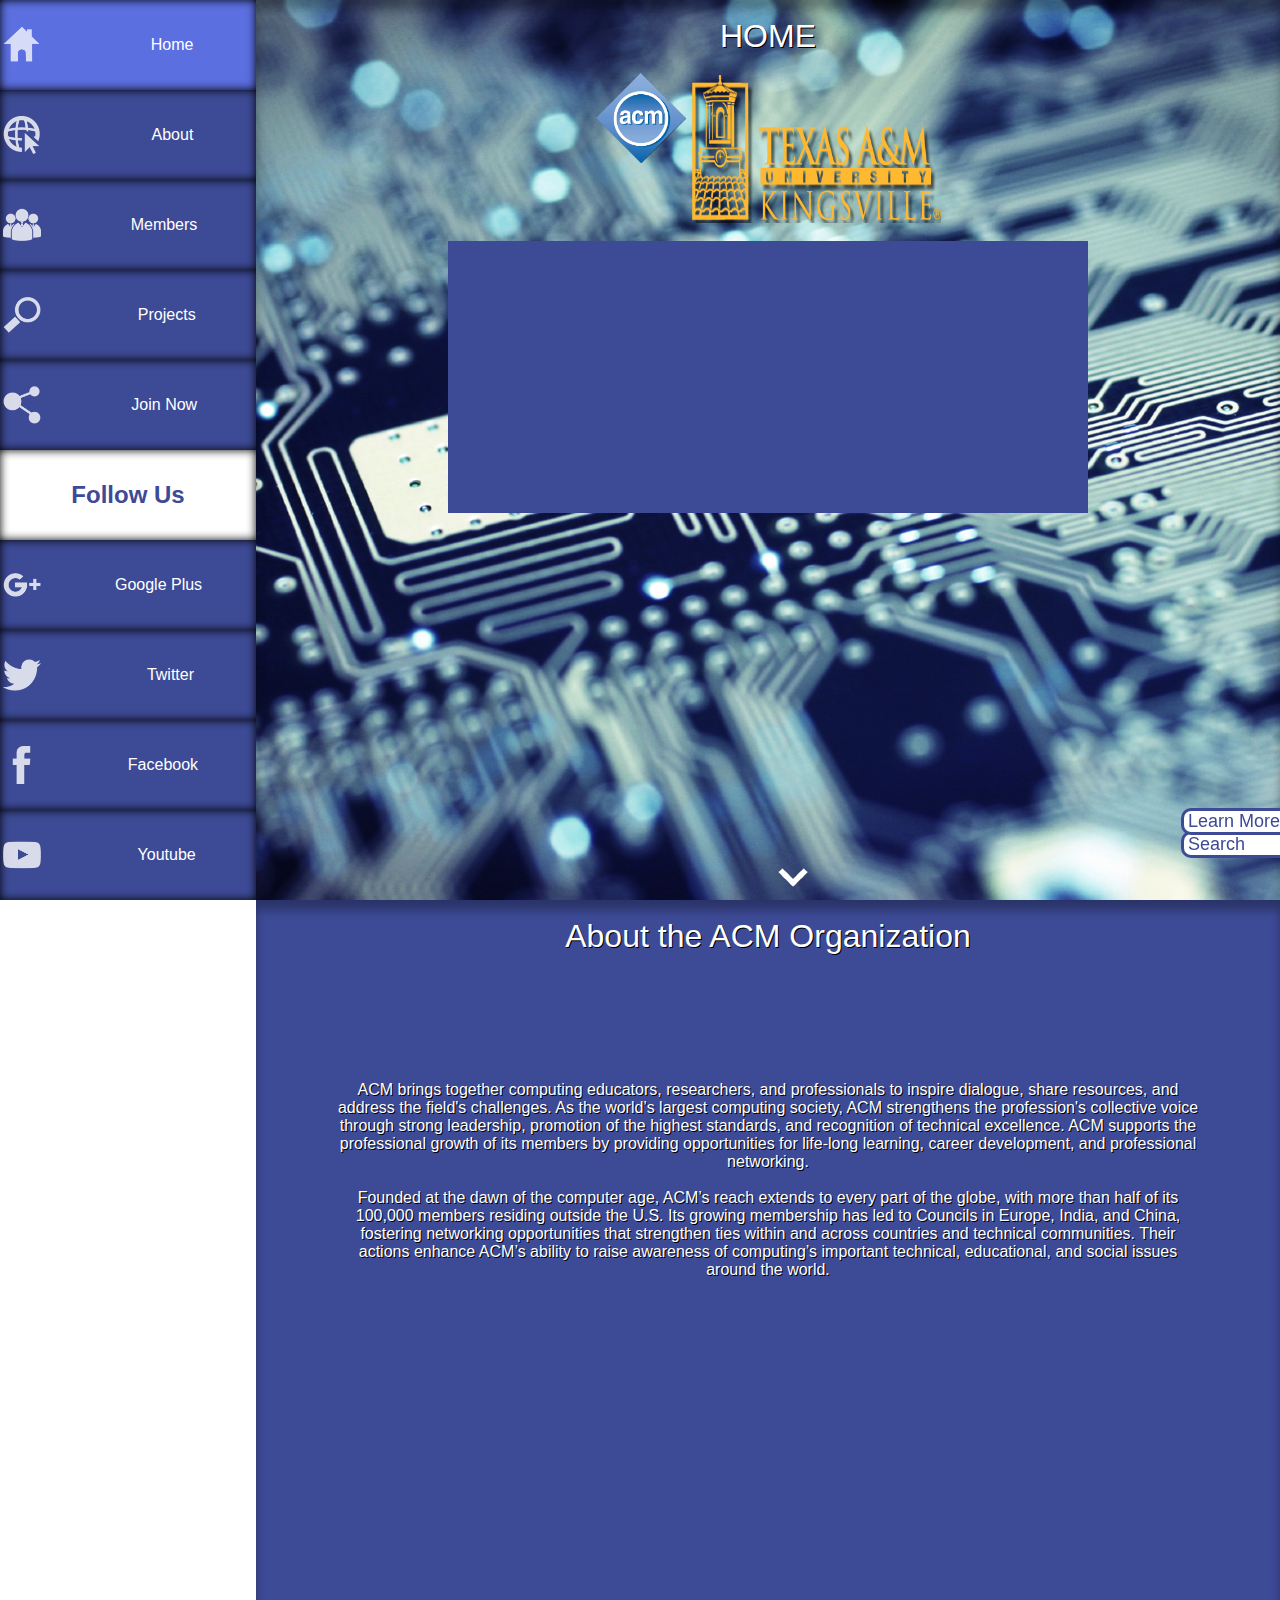
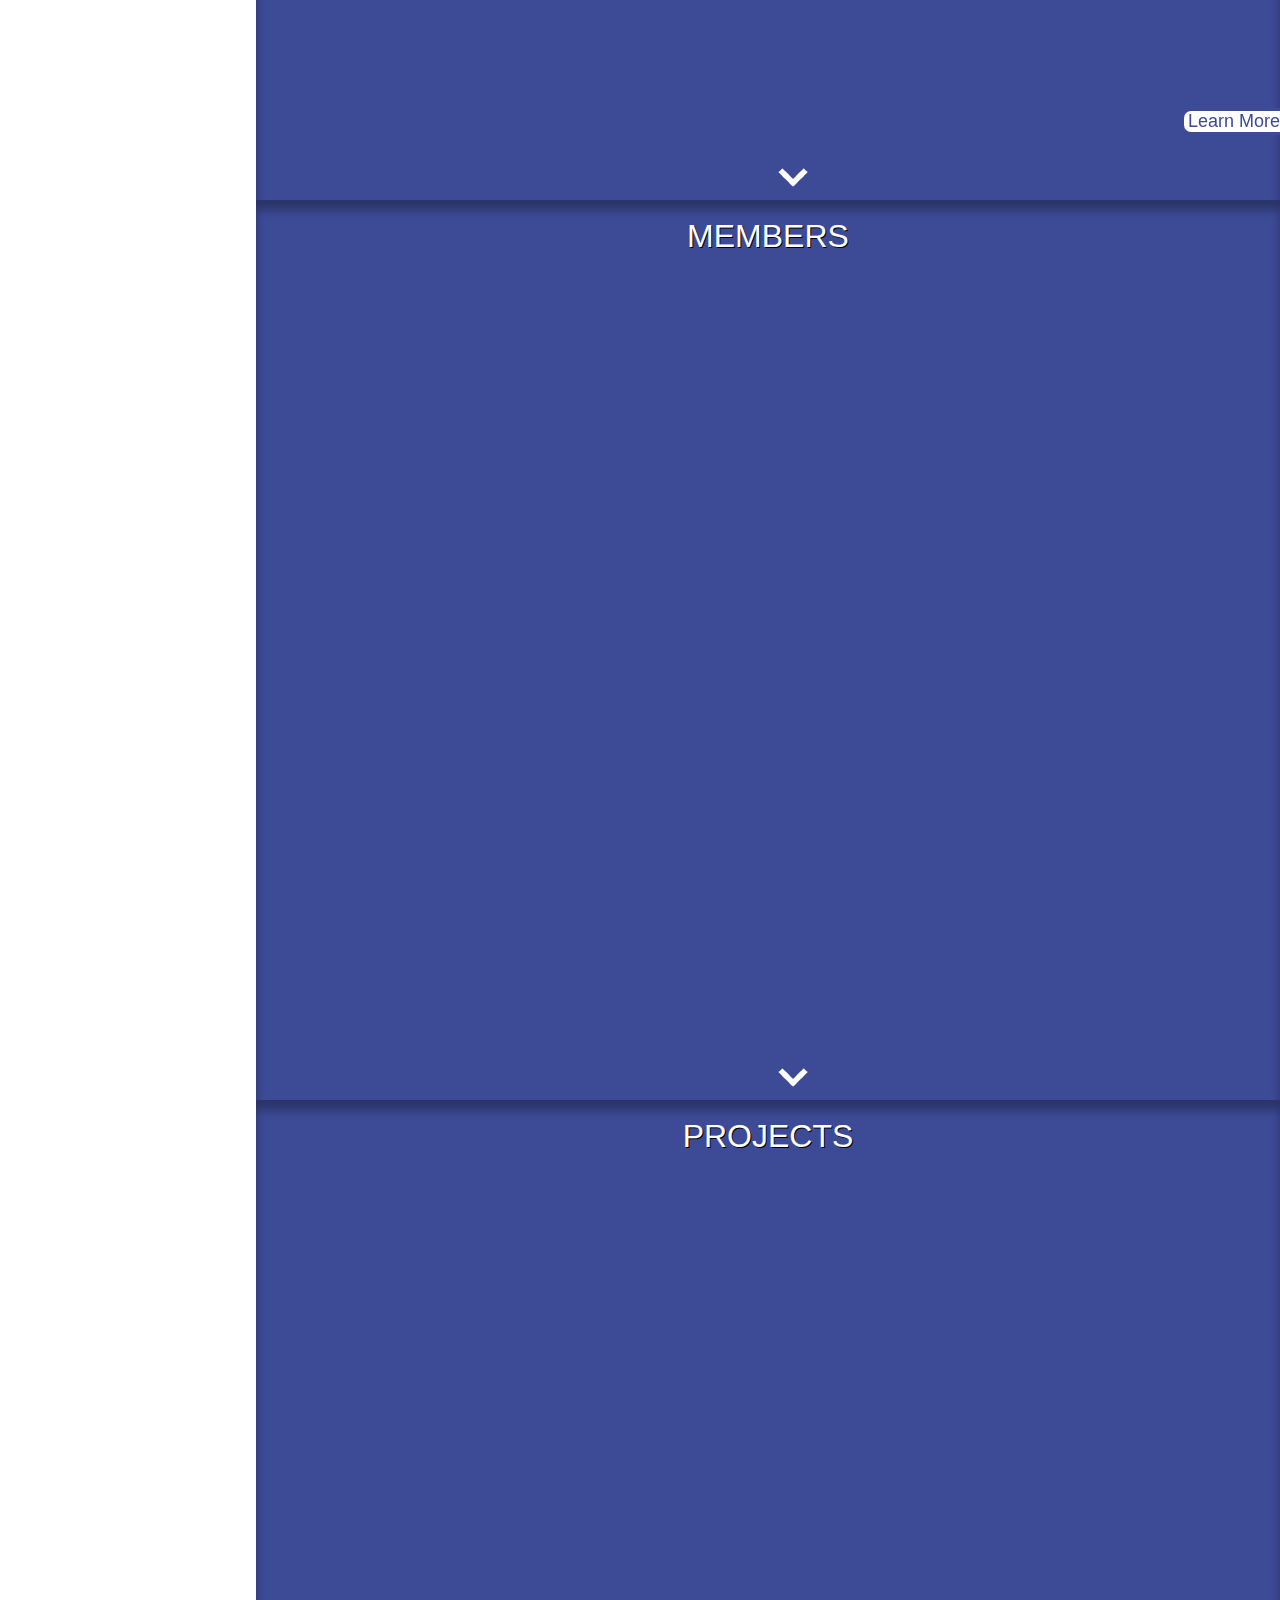
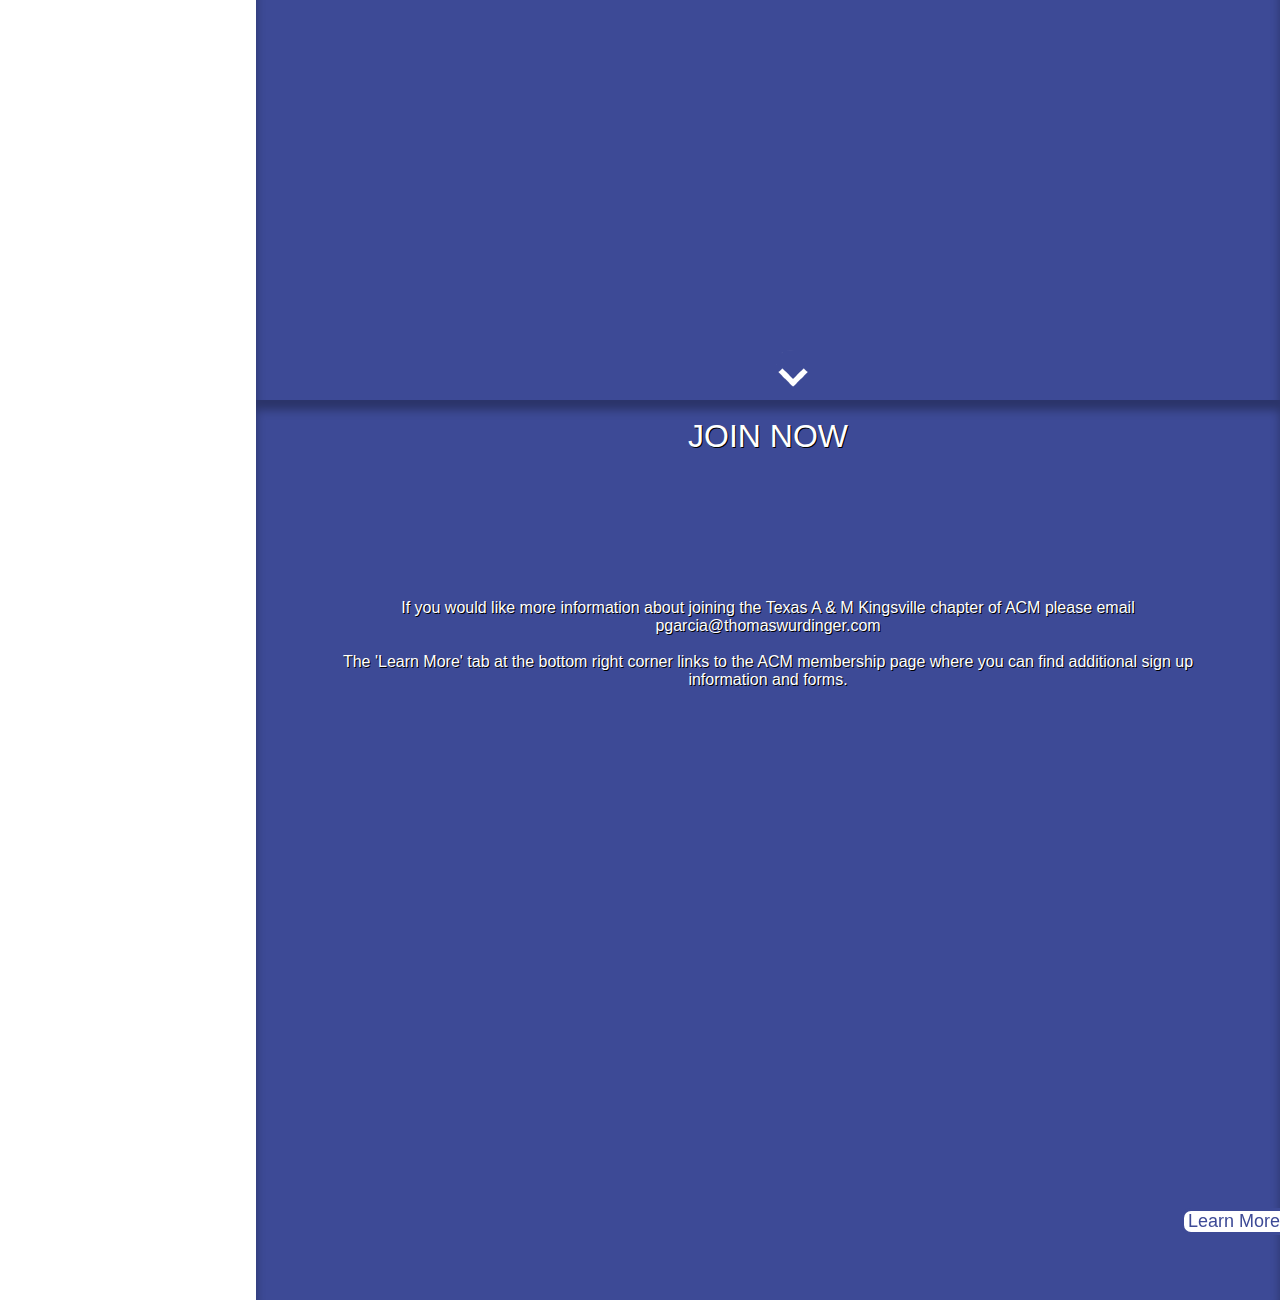
==== Use this one/index.html @ aa4f33b2 "Newest version" ====
﻿<!DOCTYPE html PUBLIC "-//W3C//DTD XHTML 1.0 Transitional//EN" "http://www.w3.org/TR/xhtml1/DTD/xhtml1-transitional.dtd">
<html xmlns="http://www.w3.org/1999/xhtml">

<head>
<meta content="text/html; charset=utf-8" http-equiv="Content-Type" />
<meta name="viewport" content="width=device-width, initial-scale=1" />
<title>Texas A &amp; M-Kingsville ACM</title>
<link rel="stylesheet" type="text/css" href="css/cssreset-min.css" />
<link rel="stylesheet" type="text/css" href="css/style.css" />
<link rel="stylesheet" type="text/css" href="css/main_body.css" />
<script type="text/javascript" src="js/jquery.min.js"></script>
<script type="text/javascript" src="js/js.js"></script>
<script type="text/javascript" src="js/jquery.stellar.min.js"></script>
<script type="text/javascript" src="js/jquery.waypoints.min.js"></script>
<script type="text/javascript" src="js/jquery.easing.1.3.js"></script>
</head>

<body>
<!--Beginning of Side Bar-->
 <div id="side-bar">
<!--Home-->
 <a href="#" class="buttons" data-slide="1" title="">   
 <span><img src="images/house.png" alt=""/></span><span>Home</span>
 </a>
<!--About-->
 <a href="#" class="buttons" data-slide="2" title="">
 <span><img src="images/About.png" alt=""/></span><span>About</span>
 </a>
<!--Members-->
 <a href="#" class="buttons" data-slide="3" title="">
 <span><img src="images/Members.png" alt=""/></span><span>Members</span>
 </a>
<!--Projects-->
 <a href="#" class="buttons" data-slide="4" title=""> 
 <span><img src="images/Projects.png" alt=""/></span><span>Projects</span>
 </a> 
<!--Join Now-->
  <a href="#" class="buttons" data-slide="5" title=""> 
  <span><img src="images/JoinNow.png" alt=""/></span><span>Join Now</span>
  </a> 
<!--Follow Us-->
  <a class="buttons" title=""><span id="FU"data-slide="6" title="">
  <b>Follow Us</b></span></a>
<!--Google Plus-->
  <a href="#" class="buttons" data-slide="7" title=""> 
  <span><img src="images/GooglePlus.png" alt=""/></span><span>Google Plus</span>
  </a> 
<!--Twitter-->
  <a href="#" class="buttons" data-slide="8" title=""> 
  <span><img src="images/Twitter.png" alt=""/></span><span>Twitter</span>
  </a>
<!--Facebook-->
  <a href="#" class="buttons" data-slide="9" title="">
  <span><img src="images/facebook.png" alt=""/></span><span>Facebook</span>
  </a>
<!--Youtube-->
  <a href="#" class="buttons" data-slide="10" title=""> 
  <span><img src="images/Youtube.png" alt=""/></span><span>Youtube</span>
  </a>
  </div>

<!--Search Bar-->
 <div id="search_bar" >
 <br />
 <span style="color:#3d4a96;padding-right:0px">Search&nbsp;&nbsp;&nbsp;&nbsp;&nbsp;&nbsp;&nbsp;</span>
 <div id="search_bar_hidden">
 <form method="post" action="#" style="height:14px">
 <input size="22.5"style="height:16px;padding-top:2px;" name="search" type="text"/>
 <input style="cursor:pointer;height:19px;width:19px;font-size:small;margin-bottom:1px;background-image:url('images/mag.png')" name="search" type="button"/>
 </form>
 </div>
 <br />
 </div>

<!--Main Body-->
 <div class="main_body" id="main-body">
<!--Home Slide-->
 <div class="slide" id="slide1" data-slide="1" data-stellar-background-ratio="0"> 
 
 <br />
 
 <h4 style="color:white;">HOME</h4><br />
  <div id="homeLogos">
 <img alt=""id="acmLogo" src="images/slide1/ACM_logo.png"/>
 <img alt=""id="TowerLogo" src="images/slide1/TowerGold_web.png"/>
 
 </div><br /><br />
 <!-- Start cssSlider.com -->
		<!-- Generated by cssSlider.com 2.1 -->
		<link rel="stylesheet" href="cssslider_files/csss_engine1/style.css">
		<!--[if IE]><link rel="stylesheet" href="cssslider_files/csss_engine1/ie.css"><![endif]-->
		<!--[if lte IE 9]><script type="text/javascript" src="cssslider_files/csss_engine1/ie.js"></script><![endif]-->
		 <div class='csslider1 autoplay '>
		<input name="cs_anchor1" id='cs_slide1_0' type="radio" class='cs_anchor slide' >
		<input name="cs_anchor1" id='cs_slide1_1' type="radio" class='cs_anchor slide' >
		<input name="cs_anchor1" id='cs_slide1_2' type="radio" class='cs_anchor slide' >
		<input name="cs_anchor1" id='cs_play1' type="radio" class='cs_anchor' checked>
		<input name="cs_anchor1" id='cs_pause1_0' type="radio" class='cs_anchor pause'>
		<input name="cs_anchor1" id='cs_pause1_1' type="radio" class='cs_anchor pause'>
		<input name="cs_anchor1" id='cs_pause1_2' type="radio" class='cs_anchor pause'>
		<ul>
			<li class="cs_skeleton"><img src="images/slide3.jpg" style="width: 100%;"></li>
			<li class='num0 img slide'> <img class="imag" src='images/slide3.jpg' alt='slide3' title='slide3' /></li>
			<li class='num1 img slide'> <img class="imag" src='images/slide1.jpg' alt='slide1' title='slide1' /></li>
			<li class='num2 img slide'> <img class="imag"src='images/slide2.jpg' alt='slide2' title='slide2' /></li>
		</ul>
		
		<div class='cs_play_pause'>
			<label class='cs_play' for='cs_play1'><span><i></i><b></b></span></label>
			<label class='cs_pause num0' for='cs_pause1_0'><span><i></i><b></b></span></label>
			<label class='cs_pause num1' for='cs_pause1_1'><span><i></i><b></b></span></label>
			<label class='cs_pause num2' for='cs_pause1_2'><span><i></i><b></b></span></label>
			</div>
		<div class='cs_arrowprev'>
			<label class='num0' for='cs_slide1_0'><span><i></i><b></b></span></label>
			<label class='num1' for='cs_slide1_1'><span><i></i><b></b></span></label>
			<label class='num2' for='cs_slide1_2'><span><i></i><b></b></span></label>
		</div>
		<div class='cs_arrownext'>
			<label class='num0' for='cs_slide1_0'><span><i></i><b></b></span></label>
			<label class='num1' for='cs_slide1_1'><span><i></i><b></b></span></label>
			<label class='num2' for='cs_slide1_2'><span><i></i><b></b></span></label>
		</div>
		
		</div>
		<!-- End cssSlider.com --><br /><br />
		

  <div class="learn_more">
 <br/>
 <a href="http://www.tamuk.edu/"> <span style="color:#3d4a96;">Learn More</span></a>
 <br/>
 </div> 
 <a class="downArrow" data-slide="2" title=""></a>      
 </div>
 
<!--About Slide-->
 <div class="slide" id="slide2" data-slide="2" data-stellar-background-ratio="0.0">     
 <br />
 
	<h4>About the ACM Organization</h4>
	 <br /><br /><br /><br /><br /><br /><br />
	 <p class="info">
ACM brings together computing educators, researchers, and professionals to inspire dialogue, share resources, and address the field's challenges. 
As the world’s largest computing society, ACM strengthens the profession's collective voice through strong leadership, promotion of the highest standards, 
and recognition of technical excellence. ACM supports the professional growth of its members by providing opportunities for life‐long learning, career development, 
and professional networking.
</p>
<br/>
<p class="info">
Founded at the dawn of the computer age, ACM’s reach extends to every part of the globe, with more than half of its 100,000 members residing outside the U.S.  
Its growing membership has led to Councils in Europe, India, and China, fostering networking opportunities that strengthen ties within and across countries and 
technical communities.  Their actions enhance ACM’s ability to raise awareness of computing’s important technical, educational, and social issues around the world. 

</p>   
<div class="learn_more">
 <br/>
 <a href="http://www.acm.org/"> <span style="color:#3d4a96;">Learn More</span></a>
 <br/>
 </div>   
 <a class="downArrow" data-slide="3" title=""></a>      
 </div>
 
<!--Member Slide-->
 <div class="slide" id="slide3" data-slide="3" data-stellar-background-ratio="0.0">   
 <br />
 <h4 style="color:white;">MEMBERS</h4>
 <br /><br /><br /><br /><br /><br /><br />

 <a class="downArrow" data-slide="4" title=""></a>   
 </div>
 
<!--Project Slide-->
 <div class="slide" id="slide4" data-slide="4" data-stellar-background-ratio="0.0">   
 <br />
 <h4 style="color:white;">PROJECTS</h4>
 <br /><br /><br /><br /><br /><br /><br />
 <a class="downArrow" data-slide="5" title=""></a>      
 </div>
 
<!--Join Now Slide-->
 <div class="slide" id="slide5" data-slide="5" data-stellar-background-ratio="0.0"> 
 <br />
 <h4 style="color:white;">JOIN NOW</h4>
 <br /><br /><br /><br /><br /><br /><br /><br />
 <p class="info">
 If you would like more information about joining the Texas A &amp; M Kingsville
 chapter of ACM please email pgarcia@thomaswurdinger.com
 </p>
 <br/>
 <p class="info">
 The 'Learn More' tab at the bottom right corner links to the ACM membership page
 where you can find additional sign up information and forms.
 </p>
 <br /><br /><br /><br /><br /><br /><br />
<div class="learn_more">
 <br/>
 <a href="http://www.acm.org/membership/join-acm"> <span style="color:#3d4a96;">Learn More</span></a>
 <br/>
 </div> 
<!--Button Overlays-->
 </div>
<div class="side_bar_overlay" >
<a href="#" class="buttony" data-slide="1" title=""><img class="imgButton" src="images/house.png" alt=""/>
<div class="popout1" >
Home
</div>
</a>
<a href="#" class="buttony" data-slide="2" title=""><img class="imgButton" src="images/About.png"  alt=""/>
<div class="popout2" >
About Us
</div></a>
<a href="#" class="buttony" data-slide="3" title=""><img class="imgButton" src="images/Members.png" alt=""/>
<div class="popout3" >
Members
</div></a>
<a href="#" class="buttony" data-slide="4" title=""><img class="imgButton" src="images/Projects.png" alt=""/>
<div class="popout4" >
Projects
</div></a>
<a href="#" class="buttony" data-slide="5" title=""><img  class="imgButton" src="images/JoinNow.png" alt=""/>
<div class="popout5" >
Join Now
</div>
</a>
<img id="FUsmall" src="images/FU.png" alt=""/>
<a href="#" class="buttony" data-slide="6" title=""><img class="imgButton" src="images/GooglePlus.png" alt=""/></a>
<a href="#" class="buttony" data-slide="7" title=""><img class="imgButton" src="images/Twitter.png" alt=""/></a>
<a href="#" class="buttony" data-slide="8" title=""><img class="imgButton" src="images/facebook.png" alt=""/></a>
<a href="#" class="buttony" data-slide="9" title=""><img class="imgButton" src="images/Youtube.png" alt=""/></a>
</div>

 </div>
 </body>
 </html>
---- Use this one/css/cssreset-min.css ----
﻿/*
YUI 3.18.1 (build f7e7bcb)
Copyright 2014 Yahoo! Inc. All rights reserved.
Licensed under the BSD License.
http://yuilibrary.com/license/
*/

html{color:#000;background:#FFF}body,div,dl,dt,dd,ul,ol,li,h1,h2,h3,h4,h5,h6,pre,code,form,fieldset,legend,input,textarea,p,blockquote,th,td{margin:0;padding:0}table{border-collapse:collapse;border-spacing:0}fieldset,img{border:0}address,caption,cite,code,dfn,em,strong,th,var{font-style:normal;font-weight:normal}ol,ul{list-style:none}caption,th{text-align:left}h1,h2,h3,h4,h5,h6{font-size:100%;font-weight:normal}q:before,q:after{content:''}abbr,acronym{border:0;font-variant:normal}sup{vertical-align:text-top}sub{vertical-align:text-bottom}input,textarea,select{font-family:inherit;font-size:inherit;font-weight:inherit;*font-size:100%}legend{color:#000}#yui3-css-stamp.cssreset{display:none}
---- Use this one/css/style.css ----
﻿a{
	text-decoration:none;
	color:white;
	text-align:center;
}
a:hover{
	color:black;
	background-color:#5b6fe0;
}

a:link{
    color:#ffffff;
    text-decoration: none;
}
#acmLogo{
	height:90px;
	width:90px;
}
.auto-style1 {
	background-attachment: fixed;
	width: 100%;
	min-height: 100%;
	height: auto;
	position: relative;
	box-shadow: inset 0px 10px 10px rgba(0,0,0,0.3);
	margin-bottom: 0;
}
.buttons{
	box-shadow: inset 0px 0px 10px rgba(0,0,0,1);
	width:100%;
	height:10%;
	display:table;
}
.buttony{
	box-shadow: inset 0px 0px 10px rgba(0,0,0,1);
	height:10%;
	display:table;
}
div{
	background-color:#3d4a96;
}
.downArrow{
	cursor:pointer;
    width:50px;
    height:50px;
    position:absolute;
    bottom:0px;
    left:50%;
    background-image:url(../images/button4.png);
    background-repeat:no-repeat; 
}
#FU{
	
	color:#3d4a96;
	background-color:white;
	padding-left:40px;
	font-size:1.5em;
	cursor:default;
	display:table-cell;
	height:10%;
	width:100%;
	box-shadow: inset 0px 0px 10px rgba(0,0,0,1);
}
#FU:hover{
	color:#3d4a96;
	background-color:white;
	box-shadow: inset 0px 0px 10px rgba(0,0,0,1);
}
#FUsmall{
	box-shadow: inset 0px 0px 10px rgba(0,0,0,1);
	height:50px;
	width:42px;
	padding-top:10px;
	background-color:#ffffff;
}
h4{
	font-size:xx-large;
}
#homeLogos{
	display:inline-block;
	background:transparent;
	
}
html,body{    
    font-family: sans-serif;    
    width:100%;     
    height:100%;  
}
img {
    vertical-align: middle;
    display: table-cell;
    padding-left:3px;
    margin-right:2px;
    
    width:38px;
    left:36px;
    float:left;
}
.imag{
	height:90%;
	padding-left:0px;
}

.imgButton{
	height:40px;
	width:40px;
	padding-top:10px;
}
.info{
	padding:0px 80px 0px 80px;
}
.learn_more:link, .learn_more:visited {
    text-align: center;	
    text-decoration: none;
    display: inline-block;
}
.learn_more:hover, .learn_more:active {
    background-color: #5b6fe0;
    color: white;
}
.learn_more{
	z-index:9999999;
	text-shadow:none;
   position: absolute; 
   border-top-left-radius:10px;
   border-bottom-left-radius:10px;
   right:-40px; 
   padding-left:4px;
   bottom:65px;
   font-size:large;
   border: 3px #3d4a96 solid;
   display:flex;
   background:#ffffff;
   border-right:none;
      -webkit-transition-duration: 0.3s;
  -moz-transition-duration: 0.3s;
  -o-transition-duration: 0.3s;
  transition-duration: 0.3s;
    }
#search_bar:link, #search_bar:visited {
    text-align: center;	
    text-decoration: none;
    display: inline-block;
}
#search_bar{
	z-index:9999999;
    position: fixed; 
    border-top-left-radius:10px;
    border-bottom-left-radius:10px;
    right:-270px; 
    padding-left:4px;
    bottom:42px;
    min-width:92.05px;
    width:362.05px;
    font-size:large;
    border: 3px #3d4a96 solid;
    display:flex;
    background:#ffffff;
    border-right:none;
    -webkit-transition-duration: 0.3s;
    -moz-transition-duration: 0.3s;
    -o-transition-duration: 0.3s;
    transition-duration: 0.3s;
    }
#search_bar:hover, #search_bar:active {
    text-color:black;
    background-color: #5b6fe0;
    right: 0px;
} 
#search_bar_icon{
	cursor:pointer;
	height:19px;
	width:19px;
	font-size:small;
	margin-bottom:1px;
	background-image:url('../images/mag.png') 
}
#search_bar_hidden{
    z-index:9999999;
    bottom:42px;
	left: -25px;
    -webkit-transition-duration: 0.3s;
    -moz-transition-duration: 0.3s;
    -o-transition-duration: 0.3s;
    transition-duration: 0.3s;
}
.slide {
    background-attachment: fixed;
   color:white;
text-shadow: 1px 1px #000000;
    width:100%;
   	min-height:100%;
   	height:auto;
    position: relative;
    float: right;
    box-shadow:inset 0px 10px 10px rgba(0,0,0,0.3);
    left: 0px; 
    top: 0px;
 
    }
.slideno {
    position:absolute;
    bottom:0px;
    left:0px;
    font-size:100px;
    font-weight:bold;
    color:rgba(255,255,255,0.3);
}
#side-bar{
	float:left;
	min-width:140px; 
	width:20%; 
	height:100.0%;
	position:fixed; 
	left: 0px; 
	top: 0px;
	
}
span {
    vertical-align: middle;
    display: table-cell;
    padding-right:40px;
}
#TowerLogo{
	height:150px;
	width:250px;	
}
.main_body{
	width:80%;
	height:100%;
	float: right;
	background-color:#5b6fe0;
	text-align:center;
}
.wrapper {
    width:960px;
    height:200px;
    margin:0 auto;
    position:relative;
}
.side_bar_overlay{
	display:none;
	height:100%;
	width:45px;
	position:fixed;
	top:0px;
	left:0px;
}
.popout1{
text-shadow:1px 1px #000000;
	color:#ffffff;
	position:fixed;
	margin-top:10px;
	left:0px;
	visibility:hidden;
	z-index:-1;
	height:25px;
	width: 75px;
	padding-right:5px;
	padding-top:10px;
	border-top-right-radius:10px;
  	border-bottom-right-radius:10px;
	border: 3px #ffffff solid;
	border-left:none;
}
a:hover .popout1{
	background-color:#5b6fe0;
	left:45px;
visibility:visible;

  -webkit-transition-duration: 0.3s;
  -moz-transition-duration: 0.3s;
  -o-transition-duration: 0.3s;
  transition-duration: 0.3s;
}
.popout2{
text-shadow:1px 1px #000000;
	color:#ffffff;
	position:fixed;
	margin-top:10px;
	left:0px;
	visibility:hidden;
	z-index:-1;
	height:25px;
	width: 75px;
	padding-right:5px;
	padding-top:10px;
	border-top-right-radius:10px;
  	border-bottom-right-radius:10px;
	border: 3px #ffffff solid;
	border-left:none;
}
a:hover .popout2{
	background-color:#5b6fe0;
	left:45px;
visibility:visible;

  -webkit-transition-duration: 0.3s;
  -moz-transition-duration: 0.3s;
  -o-transition-duration: 0.3s;
  transition-duration: 0.3s;
}
.popout3{
text-shadow:1px 1px #000000;
	color:#ffffff;
	position:fixed;
	margin-top:10px;
	left:0px;
	visibility:hidden;
	z-index:-1;
	height:25px;
	width: 75px;
	padding-right:5px;
	padding-top:10px;
	border-top-right-radius:10px;
  	border-bottom-right-radius:10px;
	border: 3px #ffffff solid;
	border-left:none;
}
a:hover .popout3{
	background-color:#5b6fe0;
	left:45px;
visibility:visible;

  -webkit-transition-duration: 0.3s;
  -moz-transition-duration: 0.3s;
  -o-transition-duration: 0.3s;
  transition-duration: 0.3s;
}
.popout4{
text-shadow:1px 1px #000000;
	color:#ffffff;
	position:fixed;
	margin-top:10px;
	left:0px;
	visibility:hidden;
	z-index:-1;
	height:25px;
	width: 75px;
	padding-right:5px;
	padding-top:10px;
	border-top-right-radius:10px;
  	border-bottom-right-radius:10px;
	border: 3px #ffffff solid;
	border-left:none;
}
a:hover .popout4{
	background-color:#5b6fe0;
	left:45px;
visibility:visible;

  -webkit-transition-duration: 0.3s;
  -moz-transition-duration: 0.3s;
  -o-transition-duration: 0.3s;
  transition-duration: 0.3s;
}
.popout5{
text-shadow:1px 1px #000000;
	color:#ffffff;
	position:fixed;
	margin-top:10px;
	left:0px;
	visibility:hidden;
	z-index:-1;
	height:25px;
	width: 75px;
	padding-right:5px;
	padding-top:10px;
	border-top-right-radius:10px;
  	border-bottom-right-radius:10px;
	border: 3px #ffffff solid;
	border-left:none;
}
a:hover .popout5{
	background-color:#5b6fe0;
	left:45px;
visibility:visible;

  -webkit-transition-duration: 0.3s;
  -moz-transition-duration: 0.3s;
  -o-transition-duration: 0.3s;
  transition-duration: 0.3s;
}
/******************************
 SLIDE 1 
*******************************/
#slide1{
    background-image:url('../images/Technology.png');
    -webkit-background-size: cover;
    -moz-background-size: cover;
    -o-background-size: cover;
    background-size: cover;  
    background-repeat:no-repeat;
}
/******************************
 SLIDE 2 
*******************************/
#slide2{
    background-image:url('../images/Technology 2.png');
    -webkit-background-size: cover;
    -moz-background-size: cover;
    -o-background-size: cover;
    background-size: cover;
    background-repeat:no-repeat;
}
#slide2 img:first-child{
    position:absolute;
    top: 700px;
    left: -150px;
}
#slide2 img:nth-child(2){
    position:absolute;
    top:300px;
    left:100px;
}
#slide2 img:nth-child(3){
    position:absolute;
    top:600px;
    left:300px;
}
#slide2 img:nth-child(4){
    position:absolute;
    top:400px;
    left:300px;
}
#slide2 img:nth-child(5){
    position:absolute;
    top:600px;
    right:300px;
}
#slide2 img:nth-child(6){
    position:absolute;
    top:600px;
    right:300px;
}
#slide2 img:nth-child(7){
    position:absolute;
    top:400px;
    right:100px;
}
#slide2 img:nth-child(8){
    position:absolute;
    top:100px;
    right:300px;
}
/******************************
 SLIDE 3 
*******************************/
#slide3{
    background-image:url('../images/Technology 3.png');
    -webkit-background-size: cover;
    -moz-background-size: cover;
    -o-background-size: cover;
    background-size: cover;
    background-repeat:no-repeat;    
}
#slide3 img:first-child{
    position:absolute;
    top: 700px;
    left: -150px;
}
#slide3 img:nth-child(2){
    position:absolute;
    top:300px;
    left:100px;
}
#slide3 img:nth-child(3){
    position:absolute;
    top:600px;
    left:300px;
}
#slide3 img:nth-child(4){
    position:absolute;
    top:400px;
    left:300px;
}
#slide3 img:nth-child(5){
    position:absolute;
    top:600px;
    right:300px;
}
#slide3 img:nth-child(6){
    position:absolute;
    top:600px;
    right:300px;
}
#slide3 img:nth-child(7){
    position:absolute;
    top:400px;
    right:100px;
}
#slide3 img:nth-child(8){
    position:absolute;
    top:100px;
    right:300px;
}
/******************************
 SLIDE 4 
*******************************/
#slide4{
    background-image:url('../images/Technology 4.png');
    -webkit-background-size: cover;
    -moz-background-size: cover;
    -o-background-size: cover;
    background-size: cover;
    background-repeat:no-repeat;

     
}
#slide4 img:first-child{
    position:absolute;
    top: 700px;
    left: -150px;
}
#slide4 img:nth-child(2){
    position:absolute;
    top:300px;
    left:100px;
}
#slide4 img:nth-child(3){
    position:absolute;
    top:600px;
    left:300px;
}
#slide4 img:nth-child(4){
    position:absolute;
    top:400px;
    left:300px;
}
#slide4 img:nth-child(5){
    position:absolute;
    top:600px;
    right:300px;
}
#slide4 img:nth-child(6){
    position:absolute;
    top:600px;
    right:300px;
}
#slide4 img:nth-child(7){
    position:absolute;
    top:400px;
    right:100px;
}
#slide4 img:nth-child(8){
    position:absolute;
    top:100px;
    right:300px;
}
/******************************
 SLIDE 5
*******************************/
 
#slide5{
    background-image:url('../images/Technology 5.png');
    -webkit-background-size: cover;
    -moz-background-size: cover;
    -o-background-size: cover;
    background-size: cover;
    background-repeat:no-repeat;     
}
#slide5 img:first-child{
    position:absolute;
    top: 700px;
    left: -150px;
}
#slide5 img:nth-child(2){
    position:absolute;
    top:300px;
    left:100px;
}
#slide5 img:nth-child(3){
    position:absolute;
    top:600px;
    left:300px;
}
#slide5 img:nth-child(4){
    position:absolute;
    top:400px;
    left:300px;
}
#slide5 img:nth-child(5){
    position:absolute;
    top:600px;
    right:300px;
}
#slide5 img:nth-child(6){
    position:absolute;
    top:600px;
    right:300px;
}
#slide5 img:nth-child(7){
    position:absolute;
    top:400px;
    right:100px;
}
#slide5 img:nth-child(8){
    position:absolute;
    top:100px;
    right:300px;
}

@media screen and (max-width:900px){
	
	.nav_words{
		visibility:collapse;
	}
	.main_body{
		width:95%;
	}
	.follow_us{
    text-align:left;
	font-size:small;
	display:block;
}
#FU{
	background-image:url('../images/FU.png');
	background-size: 43px;
        background-repeat: no-repeat;

}
#FU b{
	visibility:collapse;
}
.side_bar_overlay{
	display:block;
	
}

}
---- Use this one/css/main_body.css ----
﻿@media screen and (max-width:870px){
	
	.main_body{
		width:94.9%;
	}
	
}
@media screen and (max-width:850px){
	
	.main_body{
		width:94.8%;
	}
	
}@media screen and (max-width:835px){
	
	.main_body{
		width:94.7%;
	}
	
}
@media screen and (max-width:818px){
	
	.main_body{
		width:94.6%;
	}
	
}
@media screen and (max-width:803px){
	
	.main_body{
		width:94.5%;
	}
	
}
@media screen and (max-width:789px){
	
	.main_body{
		width:94.4%;
	}
	
}
@media screen and (max-width:775px){
	
	.main_body{
		width:94.3%;
	}
	
}
@media screen and (max-width:762px){
	
	.main_body{
		width:94.2%;
	}
	
}
@media screen and (max-width:749px){
	
	.main_body{
		width:94.1%;
	}
	
}
@media screen and (max-width:737px){
	
	.main_body{
		width:94%;
	}
	
}
@media screen and (max-width:725px){
	
	.main_body{
		width:93.9%;
	}
	
}
@media screen and (max-width:713px){
	
	.main_body{
		width:93.8%;
	}
	
}
@media screen and (max-width:702px){
	
	.main_body{
		width:93.7%;
	}
	
}
@media screen and (max-width:691px){
	
	.main_body{
		width:93.6%;
	}
	
}
@media screen and (max-width:680px){
	
	.main_body{
		width:93.5%;
	}
	
}
@media screen and (max-width:670px){
	
	.main_body{
		width:93.4%;
	}
	
}
@media screen and (max-width:660px){
	
	.main_body{
		width:93.3%;
	}
	
}
@media screen and (max-width:651px){
	
	.main_body{
		width:93.2%;
	}
	
}
@media screen and (max-width:641px){
	
	.main_body{
		width:93.1%;
	}
	
}
@media screen and (max-width:632px){
	
	.main_body{
		width:93%;
	}
	
}
@media screen and (max-width:623px){
	
	.main_body{
		width:92.9%;
	}
	
}
@media screen and (max-width:615px){
	
	.main_body{
		width:92.8%;
	}
	
}
@media screen and (max-width:607px){
	
	.main_body{
		width:92.7%;
	}
	
}
@media screen and (max-width:598px){
	
	.main_body{
		width:92.6%;
	}
	
}
@media screen and (max-width:591px){
	
	.main_body{
		width:92.5%;
	}
	
}
@media screen and (max-width:583px){
	
	.main_body{
		width:92.4%;
	}
	
}
@media screen and (max-width:576px){
	
	.main_body{
		width:92.3%;
	}
	
}
@media screen and (max-width:568px){
	
	.main_body{
		width:92%;
	}
	
}
@media screen and (max-width:561px){
	
	.main_body{
		width:92%;
	}
	
}
@media screen and (max-width:554px){
	
	.main_body{
		width:92%;
	}
	
}
@media screen and (max-width:548px){
	
	.main_body{
		width:91.9%;
	}
	
}
@media screen and (max-width:576px){
	
	.main_body{
		width:92.3%;
	}
	
}
@media screen and (max-width:541px){
	
	.main_body{
		width:91.8%;
	}
	
}
@media screen and (max-width:535px){
	
	.main_body{
		width:91.7%;
	}
	
}
@media screen and (max-width:529px){
	
	.main_body{
		width:91.6%;
	}
	
}
@media screen and (max-width:522px){
	
	.main_body{
		width:91.5%;
	}
	
}
@media screen and (max-width:516px){
	
	.main_body{
		width:91.4%;
	}
	
}
@media screen and (max-width:511px){
	
	.main_body{
		width:91.3%;
	}
	
}
@media screen and (max-width:505px){
	
	.main_body{
		width:91.2%;
	}
	
}
@media screen and (max-width:499px){
	
	.main_body{
		width:91.1%;
	}
	
}
@media screen and (max-width:493px){
	
	.main_body{
		width:91%;
	}
	
}
@media screen and (max-width:489px){
	
	.main_body{
		width:90.9%;
	}
	
}
@media screen and (max-width:483px){
	
	.main_body{
		width:90.8%;
	}
	
}
@media screen and (max-width:478px){
	
	.main_body{
		width:90.7%;
	}
	
}
@media screen and (max-width:473px){
	
	.main_body{
		width:90.6%;
	}
	
}
@media screen and (max-width:468px){
	
	.main_body{
		width:90.5%;
	}
	
}
@media screen and (max-width:464px){
	
	.main_body{
		width:90.4%;
	}
	
}
@media screen and (max-width:459px){
	
	.main_body{
		width:90.3%;
	}
	
}
@media screen and (max-width:454px){
	
	.main_body{
		width:90.2%;
	}
	
}
@media screen and (max-width:450px){
	
	.main_body{
		width:90.1%;
	}
	
}
@media screen and (max-width:446px){
	
	.main_body{
		width:90%;
	}
	
}
@media screen and (max-width:441px){
	
	.main_body{
		width:89.9%;
	}
	
}
@media screen and (max-width:437px){
	
	.main_body{
		width:89.8%;
	}
	
}
@media screen and (max-width:433px){
	
	.main_body{
		width:89.7%;
	}
	
}
@media screen and (max-width:429px){
	
	.main_body{
		width:89.6%;
	}
	
}
@media screen and (max-width:425px){
	
	.main_body{
		width:89.5%;
	}
	
}
@media screen and (max-width:421px){
	
	.main_body{
		width:89.4%;
	}
	
}
@media screen and (max-width:417px){
	
	.main_body{
		width:89.3%;
	}
	
}
@media screen and (max-width:414px){
	
	.main_body{
		width:89.2%;
	}
	
}
@media screen and (max-width:410px){
	
	.main_body{
		width:89.1%;
	}
	
}
@media screen and (max-width:406px){
	
	.main_body{
		width:89%;
	}
	
}
@media screen and (max-width:403px){
	
	.main_body{
		width:88.9%;
	}
	
}
@media screen and (max-width:399px){
	
	.main_body{
		width:88.7%;
	}
	
}
@media screen and (max-width:392px){
	
	.main_body{
		width:88.6%;
	}
	
}
@media screen and (max-width:389px){
	
	.main_body{
		width:88.5%;
	}
	
}
@media screen and (max-width:386px){
	
	.main_body{
		width:88.4%;
	}
	
}
@media screen and (max-width:383px){
	
	.main_body{
		width:88.3%;
	}
	
}
@media screen and (max-width:380px){
	
	.main_body{
		width:88.2%;
	}
	
}
@media screen and (max-width:377px){
	
	.main_body{
		width:88.1%;
	}
	
}
@media screen and (max-width:374px){
	
	.main_body{
		width:88%;
	}
	
}
@media screen and (max-width:371px){
	
	.main_body{
		width:87.9%;
	}
	
}
@media screen and (max-width:368px){
	
	.main_body{
		width:87.8%;
	}
	
}
@media screen and (max-width:365px){
	
	.main_body{
		width:87.7%;
	}
	
}
@media screen and (max-width:362px){
	
	.main_body{
		width:87.6%;
	}
	
}
@media screen and (max-width:359px){
	
	.main_body{
		width:87.5%;
	}
	
}
@media screen and (max-width:356px){
	
	.main_body{
		width:87.4%;
	}
	
}
@media screen and (max-width:354px){
	
	.main_body{
		width:87.3%;
	}
	
}
@media screen and (max-width:351px){
	
	.main_body{
		width:87.2%;
	}
	
}
@media screen and (max-width:348px){
	
	.main_body{
		width:87.1%;
	}
	
}
@media screen and (max-width:346px){
	
	.main_body{
		width:87%;
	}
	
}
@media screen and (max-width:343px){
	
	.main_body{
		width:86.9%;
	}
	
}
@media screen and (max-width:341px){
	
	.main_body{
		width:86.8%;
	}
	
}
@media screen and (max-width:338px){
	
	.main_body{
		width:86.7%;
	}
	
}
@media screen and (max-width:336px){
	
	.main_body{
		width:86.6%;
	}
	
}
@media screen and (max-width:334px){
	
	.main_body{
		width:86.5%;
	}
	
}
@media screen and (max-width:331px){
	
	.main_body{
		width:86.4%;
	}
	
}
@media screen and (max-width:329px){
	
	.main_body{
		width:86.3%;
	}
	
}
@media screen and (max-width:327px){
	
	.main_body{
		width:86.2%;
	}
	
}
@media screen and (max-width:324px){
	
	.main_body{
		width:86.1%;
	}
	
}
@media screen and (max-width:322px){
	
	.main_body{
		width:86%;
	}
	
}
@media screen and (max-width:320px){
	
	.main_body{
		width:85.9%;
	}
	
}
@media screen and (max-width:318px){
	
	.main_body{
		width:85.8%;
	}
	
}
@media screen and (max-width:316px){
	
	.main_body{
		width:85.7%;
	}
	
}
@media screen and (max-width:314px){
	
	.main_body{
		width:85.6%;
	}
	
}
@media screen and (max-width:312px){
	
	.main_body{
		width:85.5%;
	}
	
}
@media screen and (max-width:309px){
	
	.main_body{
		width:85.4%;
	}
	
}
@media screen and (max-width:307px){
	
	.main_body{
		width:85.3%;
	}
	
}
@media screen and (max-width:306px){
	
	.main_body{
		width:85.1%;
	}
	
}
@media screen and (max-width:302px){
	
	.main_body{
		width:85%;
	}
	
}
@media screen and (max-width:300px){
	
	.main_body{
		width:84.9%;
	}
	
}
@media screen and (max-width:298px){
	
	.main_body{
		width:84.8%;
	}
	
}
@media screen and (max-width:296px){
	
	.main_body{
		width:84.7%;
	}
	
}
@media screen and (max-width:294px){
	
	.main_body{
		width:84.6%;
	}
	
}
@media screen and (max-width:292px){
	
	.main_body{
		width:84.5%;
	}
	
}
@media screen and (max-width:291px){
	
	.main_body{
		width:84.4%;
	}
	
}
@media screen and (max-width:289px){
	
	.main_body{
		width:84.3%;
	}
	
}
@media screen and (max-width:287px){
	
	.main_body{
		width:84.2%;
	}
	
}
@media screen and (max-width:285px){
	
	.main_body{
		width:84.1%;
	}
	
}
@media screen and (max-width:284px){
	
	.main_body{
		width:84%;
	}
	
}
@media screen and (max-width:282px){
	
	.main_body{
		width:83.9%;
	}
	
}
@media screen and (max-width:280px){
	
	.main_body{
		width:83.8%;
	}
	
}
@media screen and (max-width:279px){
	
	.main_body{
		width:83.7%;
	}
	
}
@media screen and (max-width:277px){
	
	.main_body{
		width:83.6%;
	}
	
}
@media screen and (max-width:276px){
	
	.main_body{
		width:83.5%;
	}
}
---- Use this one/cssslider_files/csss_engine1/style.css ----
﻿
/* ------------- General ------------- */
@import url(https://fonts.googleapis.com/css?family=Open+Sans+Condensed:300&subset=latin,cyrillic-ext,greek-ext,greek,vietnamese,latin-ext,cyrillic);
@font-face {
	font-family: "cs-ctrl-basic";
	src: url("cs-ctrl-basic.eot");
	src: url("cs-ctrl-basic.eot#iefix") format("embedded-opentype"),
			url("cs-ctrl-basic.woff") format("woff"),
			url("cs-ctrl-basic.ttf") format("truetype"),
			url("cs-ctrl-basic.svg#basic") format("svg");
	font-weight: normal;
	font-style: normal;
}

.csslider1 {
  display: inline-block;
  position: relative;
  max-width: 640px;
  max-height:17em;
  
  

  width: 100%;
}
.csslider1,
.csslider1 *,
.csslider1 *:after,
.csslider1 *:before {
  -webkit-box-sizing: content-box;
  -moz-box-sizing: content-box;
  box-sizing: content-box;
  
  
}
.csslider1 > .cs_anchor {
  display: none;
}
.csslider1 > ul {
  position: relative;
  z-index: 1;
  font-size: 0;
  line-height: 0;
  margin: 0 auto;
  padding: 0;
  
  overflow: hidden;
  white-space: nowrap;
}
.csslider1 > ul > .cs_skeleton {
  width: 100%;
  visibility: hidden;
  font-size: 0px;
  line-height: 0;
}

.csslider1 > ul > .slide.img img {
  width: 100%;
}



.csslider1 > ul > .slide.img a {
  font-size: 0pt;
  color: transparent;
}
.csslider1 > ul > .slide {
  position: relative;
  display: inline-block;
  width: 100%;
  height: 100%;
  overflow: hidden;
  font-size: 15px;
  font-size: initial;
  line-height: normal;
  white-space: normal;
  vertical-align: top;
  -webkit-box-sizing: border-box;
  -moz-box-sizing: border-box;
  box-sizing: border-box;

  -webkit-transform: translate3d(0,0,0);
  transform: translate3d(0,0,0);
}
.csslider1 .cs_engine{
  position: absolute;
  top: -9999px;
  left: -9999px;
  font-size: 0pt;
  opacity: 0;
  filter: alpha(opacity=0);
}

.csslider1 > ul > li.img,
.csslider1 > .cs_arrowprev,
.csslider1 > .cs_arrownext,
.csslider1 > .cs_bullets,
.csslider1 > .cs_play_pause {
  -webkit-touch-callout: none;
  -webkit-user-select: none;
  -moz-user-select: none;
  -ms-user-select: none;
  user-select: none;
}
/* ------------- /General Styles ------------- */

/* ------------- General Arrows ------------- */
.csslider1 > .cs_arrowprev,
.csslider1 > .cs_arrownext {
  position: absolute;
  top: 50%;
  z-index: 5;
  -webkit-box-sizing: content-box;
  -moz-box-sizing: content-box;
  box-sizing: content-box;
}
.csslider1 > .cs_arrowprev > label,
.csslider1 > .cs_arrownext > label {
  position: absolute;
  text-decoration: none;
  cursor: pointer;
  opacity: 0;
  z-index: -1;
}
.csslider1 > .cs_arrowprev {
  left: 0;
}
.csslider1 > .cs_arrownext {
  right: 0;
}

.csslider1 > .slide:checked ~ .cs_arrowprev > label,
.csslider1 > .slide:checked ~ .cs_arrownext > label {
  opacity: 0;
  z-index: -1;
}



.csslider1 > #cs_slide1_0:checked ~ .cs_arrowprev > label.num2,
.csslider1 > #cs_pause1_0:checked ~ .cs_arrowprev > label.num2,
.csslider1 > #cs_slide1_0:checked ~ .cs_arrownext > label.num1,
.csslider1 > #cs_pause1_0:checked ~ .cs_arrownext > label.num1, 
.csslider1 > #cs_slide1_1:checked ~ .cs_arrowprev > label.num0,
.csslider1 > #cs_pause1_1:checked ~ .cs_arrowprev > label.num0,
.csslider1 > #cs_slide1_1:checked ~ .cs_arrownext > label.num2,
.csslider1 > #cs_pause1_1:checked ~ .cs_arrownext > label.num2, 
.csslider1 > #cs_slide1_2:checked ~ .cs_arrowprev > label.num1,
.csslider1 > #cs_pause1_2:checked ~ .cs_arrowprev > label.num1,
.csslider1 > #cs_slide1_2:checked ~ .cs_arrownext > label.num0,
.csslider1 > #cs_pause1_2:checked ~ .cs_arrownext > label.num0 {
  opacity: 1;
  z-index: 5;
}


@-webkit-keyframes arrow1 {
  0%, 33.32333333333334% { opacity: 1; z-index: 5; }
  33.333333333333336%, 100%  { opacity: 0; z-index: -1; }
}
@keyframes arrow1 {
  0%, 33.32333333333334% { opacity: 1; z-index: 5; }
  33.333333333333336%, 100%  { opacity: 0; z-index: -1; }
}


.csslider1 > #cs_play1:checked ~ .cs_arrowprev > label.num2,
.csslider1 > #cs_play1:checked ~ .cs_arrownext > label.num1 {
  -webkit-animation: arrow1 24000ms infinite -2000ms;
  animation: arrow1 24000ms infinite -2000ms;
}
.csslider1 > #cs_play1:checked ~ .cs_arrowprev > label.num0,
.csslider1 > #cs_play1:checked ~ .cs_arrownext > label.num2 {
  -webkit-animation: arrow1 24000ms infinite 6000ms;
  animation: arrow1 24000ms infinite 6000ms;
}
.csslider1 > #cs_play1:checked ~ .cs_arrowprev > label.num1,
.csslider1 > #cs_play1:checked ~ .cs_arrownext > label.num0 {
  -webkit-animation: arrow1 24000ms infinite 14000ms;
  animation: arrow1 24000ms infinite 14000ms;
}


.csslider1 > .slide:checked ~ .cs_arrowprev > label,
.csslider1 > .slide:checked ~ .cs_arrownext > label,
.csslider1 > .pause:checked ~ .cs_arrowprev > label,
.csslider1 > .pause:checked ~ .cs_arrownext > label {
  -webkit-animation: none;
  animation: none;
}


/* ------------- /General Arrows ------------- */

/* ------------- General Bullets ------------- */
.csslider1 > .cs_bullets {
  position: absolute;
  left: 0;
  width: 100%;
  z-index: 6;
  font-size: 0;
  line-height: 8pt;
  text-align: center;
}
.csslider1 > .cs_bullets > div {
  margin-left: -50%;
  width: 100%;
}
.csslider1 > .cs_bullets > label {
  position: relative;
  display: inline-block;
  cursor: pointer;
}
.csslider1 > .cs_bullets > label > .cs_thumb {
  visibility: hidden;
  position: absolute;
  opacity: 0;
  z-index: 1;
  line-height: 0;
  left: -42.5px;
  top: -48px;
}
.csslider1 > .cs_bullets > label > .cs_thumb > img {
  max-width: none;
}
/* ------------- /General Bullets ------------- */

/* ------------- General Description ------------- */
.csslider1 > .cs_description {
  z-index: 3;
}
.csslider1 > .cs_description a,
.csslider1 > .cs_description a:visited,
.csslider1 > .cs_description a:active {
  color: inherit;
}
.csslider1 > .cs_description a:hover {
  text-decoration: none;
}
.csslider1 > .cs_description > label {
  position: absolute;
  word-wrap: break-word;
  white-space: normal;
  text-align: left;
  max-width: 50%;
  left: 0;
}
.csslider1 > .cs_description > label > span {
  vertical-align: top;
}
.csslider1 > .cs_description > label span {
  display: inline-block;
}
/* ------------- /General Description ------------- */

/* ------------- General Play Pause ------------- */
.csslider1 > .cs_play_pause {
  position: absolute;
  top: 50%;
  left: 50%;
  z-index: 5;
}
.csslider1 > .cs_play_pause > label {
  position: absolute;
  cursor: pointer;
}
.csslider1 > #cs_play1:checked ~ .cs_play_pause > .cs_pause,
.csslider1 > .slide:checked ~ .cs_play_pause > .cs_play,
.csslider1 > .pause:checked ~ .cs_play_pause > .cs_play {
  display: block;
  z-index: 5;
}
.csslider1 > #cs_play1:checked ~ .cs_play_pause > .cs_play,
.csslider1 > .slide:checked ~ .cs_play_pause > .cs_pause,
.csslider1 > .pause:checked ~ .cs_play_pause > .cs_pause {
  display: none;
  z-index: -1;
}



@-webkit-keyframes pauseChange1 {
  0%, 33.32333333333334% { opacity: 1; z-index: 5; }
  33.333333333333336%, 100%  { opacity: 0; z-index: -1; }
}
@keyframes pauseChange1 {
  0%, 33.32333333333334% { opacity: 1; z-index: 5; }
  33.333333333333336%, 100%  { opacity: 0; z-index: -1; }
}


.csslider1 > #cs_play1:checked ~ .cs_play_pause > .cs_pause.num0 {
  opacity: 0;
  z-index: -1;
  -webkit-animation: pauseChange1 24000ms infinite -2000ms;
  animation: pauseChange1 24000ms infinite -2000ms;
}
.csslider1 > #cs_play1:checked ~ .cs_play_pause > .cs_pause.num1 {
  opacity: 0;
  z-index: -1;
  -webkit-animation: pauseChange1 24000ms infinite 6000ms;
  animation: pauseChange1 24000ms infinite 6000ms;
}
.csslider1 > #cs_play1:checked ~ .cs_play_pause > .cs_pause.num2 {
  opacity: 0;
  z-index: -1;
  -webkit-animation: pauseChange1 24000ms infinite 14000ms;
  animation: pauseChange1 24000ms infinite 14000ms;
}


.csslider1 > .slide:checked ~ .cs_play_pause > .cs_pause,
.csslider1 > .pause:checked ~ .cs_play_pause > .cs_pause {
  -webkit-animation: none;
  animation: none;
}


/* ------------- /General Play Pause ------------- */

/* ------------- Effect ------------- */

.csslider1 > #cs_slide1_0:checked ~ ul > .slide.num0,
.csslider1 > #cs_pause1_0:checked ~ ul > .slide.num0,
.csslider1 > #cs_slide1_1:checked ~ ul > .slide.num1,
.csslider1 > #cs_pause1_1:checked ~ ul > .slide.num1,
.csslider1 > #cs_slide1_2:checked ~ ul > .slide.num2,
.csslider1 > #cs_pause1_2:checked ~ ul > .slide.num2 {
  opacity: 1;
  z-index: 2;
}

.csslider1 > ul > .slide {
  display: inline-block;
  position: absolute;
  left: 0;
  top: 0;
  opacity: 0;
  z-index: 1;
  
  -webkit-transition: opacity 2000ms ease;
  transition: opacity 2000ms ease;

  
  -webkit-transform: rotate(0deg);
  transform: rotate(0deg);
}


@-webkit-keyframes fade1 {
  0%, 41.66666666666667%, 100%  { opacity: 0; }
  8.333333333333334%, 33.333333333333336%  { opacity: 1; }
  0%, 33.33233333333334%  { z-index: 2; }
  33.33433333333333%, 100%  { z-index: 1; }
}
@keyframes fade1 {
  0%, 41.66666666666667%, 100%  { opacity: 0; }
  8.333333333333334%, 33.333333333333336%  { opacity: 1; }
  0%, 33.33233333333334%  { z-index: 2; }
  33.33433333333333%, 100%  { z-index: 1; }
}

.csslider1 > #cs_play1:checked ~ ul > .slide.num0 {
  -webkit-animation: fade1 24000ms infinite -2000ms;
  animation: fade1 24000ms infinite -2000ms;
}
.csslider1 > #cs_play1:checked ~ ul > .slide.num1 {
  -webkit-animation: fade1 24000ms infinite 6000ms;
  animation: fade1 24000ms infinite 6000ms;
}
.csslider1 > #cs_play1:checked ~ ul > .slide.num2 {
  -webkit-animation: fade1 24000ms infinite 14000ms;
  animation: fade1 24000ms infinite 14000ms;
}



.csslider1 > #cs_play1:checked ~ ul > .slide,
.csslider1 > .pause:checked ~ ul > .slide {
  -webkit-transition: none;
  transition: none;
}


/* ------------- /Effect ------------- */

/* ------------- Template Show on hover ------------- */
.csslider1 > .cs_play_pause {
  -webkit-transition: .4s all 0s ease;
  transition: .4s all 0s ease;
}
.csslider1 > .cs_arrowprev {
  -webkit-transition: .4s all .15s ease;
  transition: .4s all .15s ease;
}
.csslider1 > .cs_arrownext {
  -webkit-transition: .4s all .3s ease;
  transition: .4s all .3s ease;
}
.csslider1 > .cs_arrowprev,
.csslider1 > .cs_arrownext,
.csslider1 > .cs_play_pause {
  opacity: 0;
  -webkit-transform: translateY(-30px);
  transform: translateY(-30px);
  margin-top:24%;
}

.csslider1:hover > .cs_arrowprev,
.csslider1:hover > .cs_arrownext,
.csslider1:hover > .cs_play_pause {
  opacity: 1;
  -webkit-transform: translateY(0);
  transform: translateY(0);
}
/* ------------- /Template Show on hover ------------- */

/* ------------- Template Arrows ------------- */
.csslider1 > .cs_arrowprev > label,
.csslider1 > .cs_arrownext > label {
  padding: 17px;
  height: 23px;
  width: 23px;
  margin-top: -28px;
  margin-left: -28px;

  background-color: #3d4a96;

  border-radius: 50%;
}
.csslider1 > .cs_arrowprev > label,
.csslider1 > .cs_arrownext > label,
.csslider1 > .cs_arrowprev > label span:after,
.csslider1 > .cs_arrownext > label span:after {
  -webkit-transition: background-color 0.4s, color 0.4s;
  transition: background-color 0.4s, color 0.4s;
}
.csslider1 > .cs_arrowprev {
  margin-left: 2px;
  left: 45px;
}
.csslider1 > .cs_arrownext {
  margin-right: 2px;
  right: 45px;
}
.csslider1 > .cs_arrowprev > label span,
.csslider1 > .cs_arrownext > label span {
  display: block;
  color: #ffffff;
}
.csslider1 > .cs_arrowprev > label span:after,
.csslider1 > .cs_arrownext > label span:after {
  display: block;
  font: 21px "cs-ctrl-basic";
  line-height: 23px;
  text-align: center;
}
/* IE10+ hack */
_:-ms-input-placeholder, :root .csslider1 > .cs_arrowprev > label span:after {
  line-height: 29px;
}
_:-ms-input-placeholder, :root .csslider1 > .cs_arrownext > label span:after {
  line-height: 29px;
}

.csslider1 > .cs_arrowprev > label span:after {
  content: '\e800';
}
.csslider1 > .cs_arrownext > label span:after {
  content: '\e801';
}

.csslider1 > .cs_arrowprev:hover > label,
.csslider1 > .cs_arrownext:hover > label {
  background-color: #9ea5cb;
}

.csslider1 > .cs_arrownext:hover > label span {
  color: #000;
  -webkit-animation: nextArrow1 .7s infinite ease-in-out;
  animation: nextArrow1 .7s infinite ease-in-out;
}
.csslider1 > .cs_arrowprev:hover > label span {
  color: #000;
  -webkit-animation: prevArrow1 .7s infinite ease-in-out;
  animation: prevArrow1 .7s infinite ease-in-out;
}


@keyframes nextArrow1 {
  0%, 100% {
    -webkit-transform: translateX(0px);
    transform: translateX(0px);
  }
  25% {
    -webkit-transform: translateX(2px);
    transform: translateX(2px);
  }
  75% {
    -webkit-transform: translateX(-2px);
    transform: translateX(-2px);
  }
}
@-webkit-keyframes nextArrow1 {
  0%, 100% {
    -webkit-transform: translateX(0px);
    transform: translateX(0px);
  }
  25% {
    -webkit-transform: translateX(2px);
    transform: translateX(2px);
  }
  75% {
    -webkit-transform: translateX(-2px);
    transform: translateX(-2px);
  }
}

@-webkit-keyframes prevArrow1 {
  0%, 100% {
    -webkit-transform: translateX(0px);
    transform: translateX(0px);
  }
  25% {
    -webkit-transform: translateX(-2px);
    transform: translateX(-2px);
  }
  75% {
    -webkit-transform: translateX(2px);
    transform: translateX(2px);
  }
}
@keyframes prevArrow1 {
  0%, 100% {
    -webkit-transform: translateX(0px);
    transform: translateX(0px);
  }
  25% {
    -webkit-transform: translateX(-2px);
    transform: translateX(-2px);
  }
  75% {
    -webkit-transform: translateX(2px);
    transform: translateX(2px);
  }
}
/* ------------- /Template Arrows ------------- */

/* ------------- Template Play Pause ------------- */
.csslider1 > .cs_play_pause > label{
  text-decoration: none;
  padding: 17px;
  height: 23px;
  width: 23px;

  margin-top: -28px;
  margin-left: -28px;

  background-color: #3d4a96;

  border-radius: 50%;
}
.csslider1 > .cs_play_pause > label,
.csslider1 > .cs_play_pause > label span:after {
  -webkit-transition: background-color 0.4s ease, color 0.4s ease;
  transition: background-color 0.4s ease, color 0.4s ease;
}
.csslider1 > .cs_play_pause > label span {
  display: block;
  color: #ffffff;
}
.csslider1 > .cs_play_pause > label span:after{
  display: block;
  font: 15px "cs-ctrl-basic";
  line-height: 25px;
  text-align: center;
}
/* IE10+ hack */
_:-ms-input-placeholder, :root .csslider1 > .cs_play_pause > label span:after {
  line-height: 28px;
}
.csslider1 > .cs_play_pause > .cs_play span:after {
  content: '\e802';
}
.csslider1 > .cs_play_pause > .cs_pause span:after {
  content: '\e803';
}

.csslider1 > .cs_play_pause:hover > label {
  background-color: #9ea5cb;
}
.csslider1 > .cs_play_pause:hover > label span {
  color: #000;
  -wibkit-animation: playPause1 .7s infinite ease-in-out;
  animation: playPause1 .7s infinite ease-in-out;
}

@-webkit-keyframes playPause1 {
  0%, 100% { -webkit-transform: translateY(0px); transform: translateY(0px); }
  25% { -webkit-transform: translateY(2px); transform: translateY(2px); }
  75% { -webkit-transform: translateY(-2px); transform: translateY(-2px); }
}
@keyframes playPause1 {
  0%, 100% { -webkit-transform: translateY(0px); transform: translateY(0px); }
  25% { -webkit-transform: translateY(2px); transform: translateY(2px); }
  75% { -webkit-transform: translateY(-2px); transform: translateY(-2px); }
}
/* ------------- /Template Play Pause ------------- */

/* ------------- Template Bullets ------------- */
.csslider1 > .cs_bullets {
  bottom: 5px;
  margin-bottom: 5px;
}
.csslider1 > .cs_bullets > label {
  border-radius: 50%;
  margin: 0 5px;
  padding: 9px;
  background: #3d4a96;
}


.csslider1 > .cs_bullets > label > .cs_thumb {
  border: 3px solid #3d4a96;
  margin-top: -150%;
  margin-left: 3px;
  -webkit-transition: all 0.3s;
  transition: all 0.3s;
}
.csslider1 > .cs_bullets > label > .cs_thumb:before {
  content: '';
  position: absolute;
  width: 0; 
  height: 0; 
  left: 50%;
  margin-left: -4px;
  bottom: -9px;
  border-left: 7px solid transparent;
  border-right: 7px solid transparent;
  
  border-top: 7px solid #3d4a96;
}
.csslider1 > .cs_bullets > label:hover > .cs_thumb {
  margin-top: -12px;
  opacity: 1;
  visibility: visible;
}



.csslider1 > .cs_bullets > label > .cs_point {
  position: absolute;
  left: 50%;
  top: 50%;
  margin-left: -2px;
  margin-top: -2px;
  background: transparent;
  border-radius: 50%;
  padding: 2px;
}

.csslider1 > .cs_bullets > label:hover > .cs_point,

.csslider1 > #cs_slide1_0:checked ~ .cs_bullets > label.num0 > .cs_point,
.csslider1 > #cs_pause1_0:checked ~ .cs_bullets > label.num0 > .cs_point,
.csslider1 > #cs_slide1_1:checked ~ .cs_bullets > label.num1 > .cs_point,
.csslider1 > #cs_pause1_1:checked ~ .cs_bullets > label.num1 > .cs_point,
.csslider1 > #cs_slide1_2:checked ~ .cs_bullets > label.num2 > .cs_point,
.csslider1 > #cs_pause1_2:checked ~ .cs_bullets > label.num2 > .cs_point {
  background: #ffffff;
}




@keyframes bullet1 {
  0%, 33.32333333333334%  { background: #ffffff; }
  33.333333333333336%, 100% { background: transparent; }
}
@-webkit-keyframes bullet1 {
  0%, 33.32333333333334%  { background: #ffffff; }
  33.333333333333336%, 100% { background: transparent; }
}

.csslider1 > #cs_play1:checked ~ .cs_bullets > label.num0 > .cs_point,
.csslider1 > #cs_pause1:checked ~ .cs_bullets > label.num0 > .cs_point {
  -webkit-animation: bullet1 24000ms infinite -2000ms;
  animation: bullet1 24000ms infinite -2000ms;
}
.csslider1 > #cs_play1:checked ~ .cs_bullets > label.num1 > .cs_point,
.csslider1 > #cs_pause1:checked ~ .cs_bullets > label.num1 > .cs_point {
  -webkit-animation: bullet1 24000ms infinite 6000ms;
  animation: bullet1 24000ms infinite 6000ms;
}
.csslider1 > #cs_play1:checked ~ .cs_bullets > label.num2 > .cs_point,
.csslider1 > #cs_pause1:checked ~ .cs_bullets > label.num2 > .cs_point {
  -webkit-animation: bullet1 24000ms infinite 14000ms;
  animation: bullet1 24000ms infinite 14000ms;
}



.csslider1 > #cs_play1:checked ~ .cs_bullets > label > .cs_point,
.csslider1 > .pause:checked ~ .cs_bullets > label > .cs_point {
  -webkit-transition: none;
  transition: none;
}


.csslider1 > .slide:checked ~ .cs_bullets > label > .cs_point,
.csslider1 > .pause:checked ~ .cs_bullets > label > .cs_point {
  -webkit-animation: none;
  animation: none;
}


/* ------------- Template /Bullets ------------- */

/* ------------- Template Description ------------- */


.csslider1 > .cs_description > label {
  font-family: "Open Sans Condensed",sans-serif;
  font-size: 20px;
  line-height: normal;
  bottom: 50px;
  top: auto;
  left: 10px;
}

.csslider1 > .cs_description > label > span {
  color: #ffffff;
  position: relative;
  padding: 13px;
  border-radius: 10px;

  -webkit-box-sizing: border-box;
  -moz-box-sizing: border-box;
  box-sizing: border-box;
}



.csslider1 > #cs_slide1_0:checked ~ .cs_description > .num0 > .cs_title,
.csslider1 > #cs_slide1_0:checked ~ .cs_description > .num0 > .cs_descr,
.csslider1 > #cs_pause1_0:checked ~ .cs_description > .num0 > .cs_title,
.csslider1 > #cs_pause1_0:checked ~ .cs_description > .num0 > .cs_descr,
.csslider1 > #cs_slide1_1:checked ~ .cs_description > .num1 > .cs_title,
.csslider1 > #cs_slide1_1:checked ~ .cs_description > .num1 > .cs_descr,
.csslider1 > #cs_pause1_1:checked ~ .cs_description > .num1 > .cs_title,
.csslider1 > #cs_pause1_1:checked ~ .cs_description > .num1 > .cs_descr,
.csslider1 > #cs_slide1_2:checked ~ .cs_description > .num2 > .cs_title,
.csslider1 > #cs_slide1_2:checked ~ .cs_description > .num2 > .cs_descr,
.csslider1 > #cs_pause1_2:checked ~ .cs_description > .num2 > .cs_title,
.csslider1 > #cs_pause1_2:checked ~ .cs_description > .num2 > .cs_descr {
  opacity: 1;
  visibility: visible;
  -webkit-transform: translateY(0);
  transform: translateY(0);
}


.csslider1 > #cs_slide1_0:checked ~ .cs_description > .num0 .cs_wrapper,
.csslider1 > #cs_pause1_0:checked ~ .cs_description > .num0 .cs_wrapper,
.csslider1 > #cs_slide1_1:checked ~ .cs_description > .num1 .cs_wrapper,
.csslider1 > #cs_pause1_1:checked ~ .cs_description > .num1 .cs_wrapper,
.csslider1 > #cs_slide1_2:checked ~ .cs_description > .num2 .cs_wrapper,
.csslider1 > #cs_pause1_2:checked ~ .cs_description > .num2 .cs_wrapper {
  opacity: 1;
  -webkit-transform: translateY(0);
  transform: translateY(0);
}
.csslider1 > .cs_description > label > .cs_title {
  background-color: #3d4a96;
  margin: -5px 10px;
  opacity: 0;
  visibility: hidden;
  z-index: 2;
  -webkit-transform: translateY(-100px);
  transform: translateY(-100px);

  -webkit-transition:
    950ms opacity 600ms cubic-bezier(0.680, -0.550, 0.265, 1.550),
    950ms -webkit-transform 600ms cubic-bezier(0.680, -0.550, 0.265, 1.550),
    950ms visibility 600ms cubic-bezier(0.680, -0.550, 0.265, 1.550);
  transition:
    950ms opacity 600ms cubic-bezier(0.680, -0.550, 0.265, 1.550),
    950ms -webkit-transform 600ms cubic-bezier(0.680, -0.550, 0.265, 1.550),
    950ms transform 600ms cubic-bezier(0.680, -0.550, 0.265, 1.550),
    950ms visibility 600ms cubic-bezier(0.680, -0.550, 0.265, 1.550);
}
.csslider1 > .cs_description > label > .cs_descr {
  background-color: #9ea5cb;
  text-align: left;
  font-size: 0.8em;
  margin: -5px 20px;
  opacity: 0;
  visibility: hidden;
  z-index: 1;
  -webkit-transform: translateY(100px);
  transform: translateY(100px);

  -webkit-transition:
    950ms opacity 850ms cubic-bezier(0.680, -0.550, 0.265, 1.550),
    950ms -webkit-transform 850ms cubic-bezier(0.680, -0.550, 0.265, 1.550),
    950ms visibility 850ms cubic-bezier(0.680, -0.550, 0.265, 1.550);
  transition:
    950ms opacity 850ms cubic-bezier(0.680, -0.550, 0.265, 1.550),
    950ms -webkit-transform 850ms cubic-bezier(0.680, -0.550, 0.265, 1.550),
    950ms transform 850ms cubic-bezier(0.680, -0.550, 0.265, 1.550),
    950ms visibility 850ms cubic-bezier(0.680, -0.550, 0.265, 1.550);
}


.csslider1 > .cs_description > label > .cs_title > .cs_wrapper {
  opacity: 0;
  -webkit-transform: translateY(-100px);
  transform: translateY(-100px);

  -webkit-transition:
    950ms opacity 750ms cubic-bezier(0.680, -0.550, 0.265, 1.550),
    950ms -webkit-transform 750ms cubic-bezier(0.680, -0.550, 0.265, 1.550);
  transition:
    950ms opacity 750ms cubic-bezier(0.680, -0.550, 0.265, 1.550),
    950ms -webkit-transform 750ms cubic-bezier(0.680, -0.550, 0.265, 1.550),
    950ms transform 750ms cubic-bezier(0.680, -0.550, 0.265, 1.550);
}
.csslider1 > .cs_description > label > .cs_descr > .cs_wrapper {
  opacity: 0;
  -webkit-transform: translateY(100px);
  transform: translateY(100px);

  -webkit-transition:
    950ms opacity 1000ms cubic-bezier(0.680, -0.550, 0.265, 1.550),
    950ms -webkit-transform 1000ms cubic-bezier(0.680, -0.550, 0.265, 1.550);
  transition:
    950ms opacity 1000ms cubic-bezier(0.680, -0.550, 0.265, 1.550),
    950ms -webkit-transform 1000ms cubic-bezier(0.680, -0.550, 0.265, 1.550),
    950ms transform 1000ms cubic-bezier(0.680, -0.550, 0.265, 1.550);
}




@-webkit-keyframes cs_title1 {
  1.3854166666666667%, 31.937916666666666%  {
    opacity: 1;
    z-index: 2;
    visibility: visible;
    -webkit-transform: translateY(10px);
    transform: translateY(10px);
  }
  1.9791666666666667%, 31.344166666666666%  {
    opacity: 1;
    z-index: 2;
    visibility: visible;
    -webkit-transform: translateY(0px);
    transform: translateY(0px);
  }
  35.3125%  {
    opacity: 0;
    z-index: 2;
    visibility: hidden;
    -webkit-transform: translateY(-100px);
    transform: translateY(-100px);
  }
  35.3225%, 100%  { z-index: 0; }
}
@keyframes cs_title1 {
  1.3854166666666667%, 31.937916666666666%  {
    opacity: 1;
    z-index: 2;
    visibility: visible;
    -webkit-transform: translateY(10px);
    transform: translateY(10px);
  }
  1.9791666666666667%, 31.344166666666666%  {
    opacity: 1;
    z-index: 2;
    visibility: visible;
    -webkit-transform: translateY(0px);
    transform: translateY(0px);
  }
  35.3125%  {
    opacity: 0;
    z-index: 2;
    visibility: hidden;
    -webkit-transform: translateY(-100px);
    transform: translateY(-100px);
  }
  35.3225%, 100%  { z-index: 0; }
}


@-webkit-keyframes cs_descr1 {
  1.3854166666666667%, 31.937916666666666%  {
    opacity: 1;
    z-index: 1;
    visibility: visible;
    -webkit-transform: translateY(-10px);
    transform: translateY(-10px);
  }
  1.9791666666666667%, 31.344166666666666%  {
    opacity: 1;
    z-index: 1;
    visibility: visible;
    -webkit-transform: translateY(0px);
    transform: translateY(0px);
  }
  35.3125%  {
    opacity: 0;
    z-index: 1;
    visibility: hidden;
    -webkit-transform: translateY(100px);
    transform: translateY(100px);
  }
  35.3225%, 100%  { z-index: 0; }
}
@keyframes cs_descr1 {
  1.3854166666666667%, 31.937916666666666%  {
    opacity: 1;
    z-index: 1;
    visibility: visible;
    -webkit-transform: translateY(-10px);
    transform: translateY(-10px);
  }
  1.9791666666666667%, 31.344166666666666%  {
    opacity: 1;
    z-index: 1;
    visibility: visible;
    -webkit-transform: translateY(0px);
    transform: translateY(0px);
  }
  35.3125%  {
    opacity: 0;
    z-index: 1;
    visibility: hidden;
    -webkit-transform: translateY(100px);
    transform: translateY(100px);
  }
  35.3225%, 100%  { z-index: 0; }
}


.csslider1 > #cs_play1:checked ~ .cs_description > .num0  > .cs_title {
  -webkit-animation: cs_title1 24000ms infinite -1400ms ease;
  animation: cs_title1 24000ms infinite -1400ms ease;
}
.csslider1 > #cs_play1:checked ~ .cs_description > .num1  > .cs_title {
  -webkit-animation: cs_title1 24000ms infinite 6600ms ease;
  animation: cs_title1 24000ms infinite 6600ms ease;
}
.csslider1 > #cs_play1:checked ~ .cs_description > .num2  > .cs_title {
  -webkit-animation: cs_title1 24000ms infinite 14600ms ease;
  animation: cs_title1 24000ms infinite 14600ms ease;
}


.csslider1 > #cs_play1:checked ~ .cs_description > .num0  > .cs_descr {
  -webkit-animation: cs_descr1 24000ms infinite -1150ms ease;
  animation: cs_descr1 24000ms infinite -1150ms ease;
}
.csslider1 > #cs_play1:checked ~ .cs_description > .num1  > .cs_descr {
  -webkit-animation: cs_descr1 24000ms infinite 6850ms ease;
  animation: cs_descr1 24000ms infinite 6850ms ease;
}
.csslider1 > #cs_play1:checked ~ .cs_description > .num2  > .cs_descr {
  -webkit-animation: cs_descr1 24000ms infinite 14850ms ease;
  animation: cs_descr1 24000ms infinite 14850ms ease;
}




@-webkit-keyframes cs_title_text1 {
  1.3854166666666667%, 31.937916666666666%  {
    opacity: 1;
    -webkit-transform: translateY(10px);
    transform: translateY(10px);
  }
  1.9791666666666667%, 31.344166666666666%  {
    opacity: 1;
    -webkit-transform: translateY(0px);
    transform: translateY(0px);
  }
  35.3125%  {
    opacity: 0;
    -webkit-transform: translateY(-100px);
    transform: translateY(-100px);
  }
}
@keyframes cs_title_text1 {
  1.3854166666666667%, 31.937916666666666%  {
    opacity: 1;
    -webkit-transform: translateY(10px);
    transform: translateY(10px);
  }
  1.9791666666666667%, 31.344166666666666%  {
    opacity: 1;
    -webkit-transform: translateY(0px);
    transform: translateY(0px);
  }
  35.3125%  {
    opacity: 0;
    -webkit-transform: translateY(-100px);
    transform: translateY(-100px);
  }
}


@-webkit-keyframes cs_descr_text1 {
  1.3854166666666667%, 31.937916666666666%  {
    opacity: 1;
    -webkit-transform: translateY(-10px);
    transform: translateY(-10px);
  }
  1.9791666666666667%, 31.344166666666666%  {
    opacity: 1;
    -webkit-transform: translateY(0px);
    transform: translateY(0px);
  }
  35.3125%  {
    opacity: 0;
    -webkit-transform: translateY(100px);
    transform: translateY(100px);
  }
}
@keyframes cs_descr_text1 {
  1.3854166666666667%, 31.937916666666666%  {
    opacity: 1;
    -webkit-transform: translateY(-10px);
    transform: translateY(-10px);
  }
  1.9791666666666667%, 31.344166666666666%  {
    opacity: 1;
    -webkit-transform: translateY(0px);
    transform: translateY(0px);
  }
  35.3125%  {
    opacity: 0;
    -webkit-transform: translateY(100px);
    transform: translateY(100px);
  }
}


.csslider1 > #cs_play1:checked ~ .cs_description > .num0 .cs_title > .cs_wrapper {
  -webkit-animation: cs_title_text1 24000ms infinite -1250ms ease;
  animation: cs_title_text1 24000ms infinite -1250ms ease;
}
.csslider1 > #cs_play1:checked ~ .cs_description > .num1 .cs_title > .cs_wrapper {
  -webkit-animation: cs_title_text1 24000ms infinite 6750ms ease;
  animation: cs_title_text1 24000ms infinite 6750ms ease;
}
.csslider1 > #cs_play1:checked ~ .cs_description > .num2 .cs_title > .cs_wrapper {
  -webkit-animation: cs_title_text1 24000ms infinite 14750ms ease;
  animation: cs_title_text1 24000ms infinite 14750ms ease;
}


.csslider1 > #cs_play1:checked ~ .cs_description > .num0 .cs_descr > .cs_wrapper {
  -webkit-animation: cs_descr_text1 24000ms infinite -1000ms ease;
  animation: cs_descr_text1 24000ms infinite -1000ms ease;
}
.csslider1 > #cs_play1:checked ~ .cs_description > .num1 .cs_descr > .cs_wrapper {
  -webkit-animation: cs_descr_text1 24000ms infinite 7000ms ease;
  animation: cs_descr_text1 24000ms infinite 7000ms ease;
}
.csslider1 > #cs_play1:checked ~ .cs_description > .num2 .cs_descr > .cs_wrapper {
  -webkit-animation: cs_descr_text1 24000ms infinite 15000ms ease;
  animation: cs_descr_text1 24000ms infinite 15000ms ease;
}




.csslider1 > #cs_play1:checked ~ .cs_description > label > .cs_title,
.csslider1 > #cs_play1:checked ~ .cs_description > label > .cs_descr,
.csslider1 > #cs_play1:checked ~ .cs_description > label > .cs_title > .cs_wrapper,
.csslider1 > #cs_play1:checked ~ .cs_description > label > .cs_descr > .cs_wrapper,
.csslider1 > .pause:checked ~ .cs_description > label > .cs_title,
.csslider1 > .pause:checked ~ .cs_description > label > .cs_descr,
.csslider1 > .pause:checked ~ .cs_description > label > .cs_title > .cs_wrapper,
.csslider1 > .pause:checked ~ .cs_description > label > .cs_descr > .cs_wrapper {
  -webkit-transition: none;
  transition: none;
}

/* ------------- /Template Description ------------- */
/* hide description & bullets on mobile devices */
@media
only screen and (max-width: 480px),
only screen and (-webkit-max-device-pixel-ratio: 2)      and (max-width: 480px),
only screen and (   max--moz-device-pixel-ratio: 2)      and (max-width: 480px),
only screen and (     -o-max-device-pixel-ratio: 2/1)    and (max-width: 480px),
only screen and (        max-device-pixel-ratio: 2)      and (max-width: 480px),
only screen and (                max-resolution: 192dpi) and (max-width: 480px),
only screen and (                max-resolution: 2dppx)  and (max-width: 480px) { 
  .csslider1 > .cs_description,
  .csslider1 > .cs_bullets {
    display: none;
  }
}
---- Use this one/cssslider_files/csss_engine1/ie.css ----
.csslider1 > .cs_arrowprev > label:after,
.csslider1 > .cs_arrownext > label:after {
  line-height: 30px;
}
.csslider1 > .cs_play_pause > label:after {
  line-height: 28px;
}
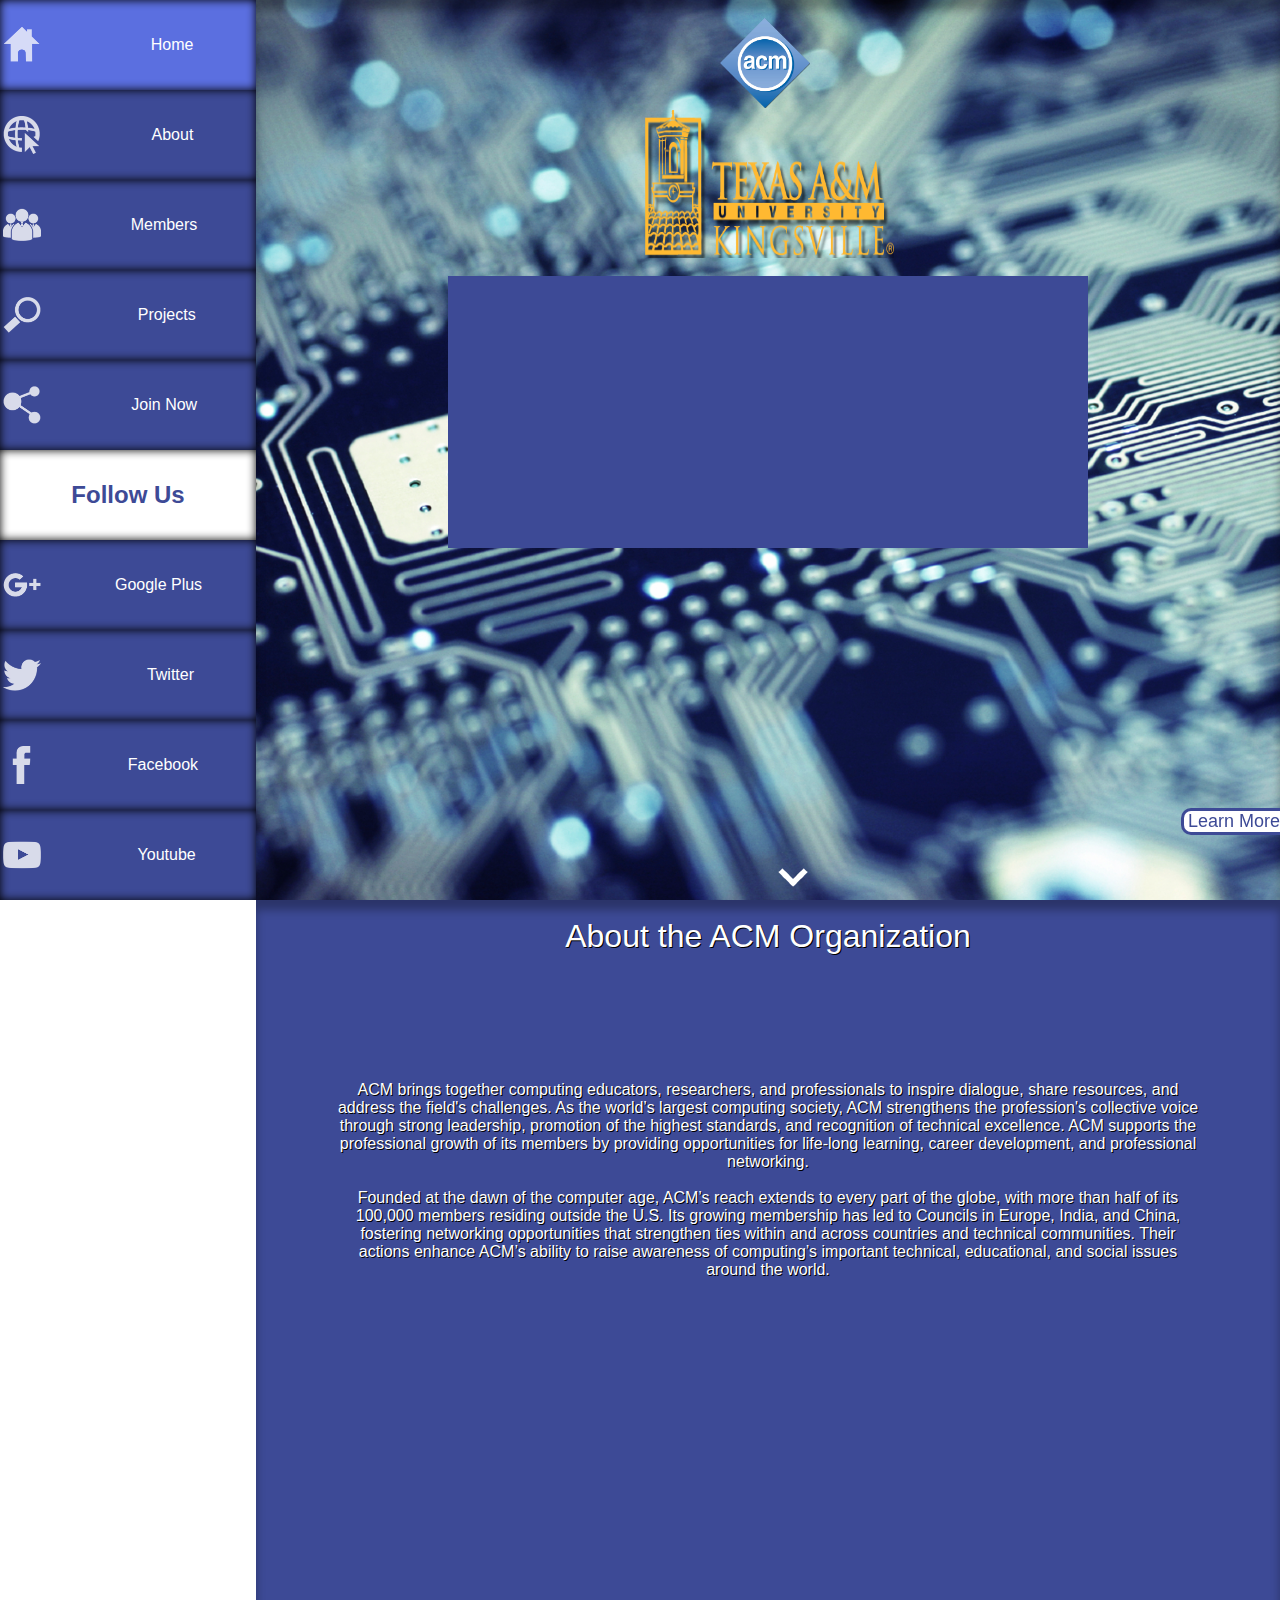
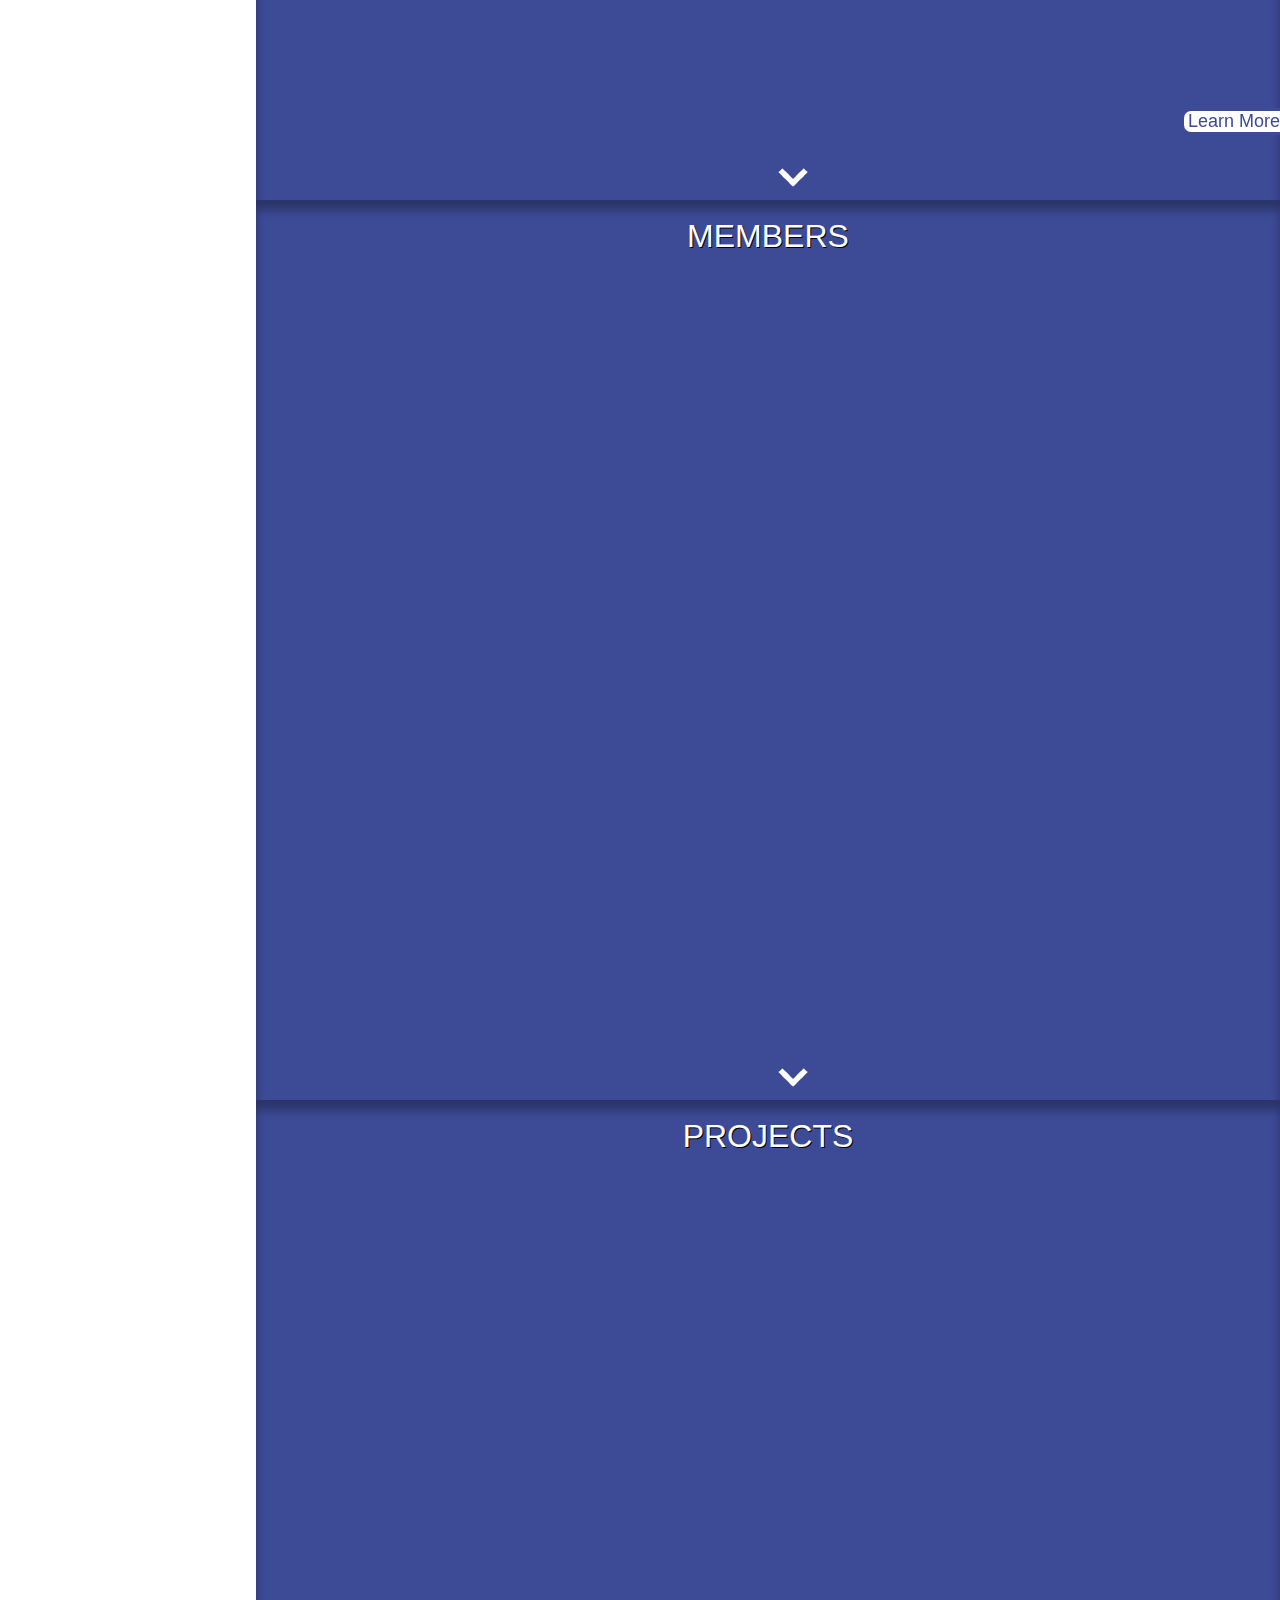
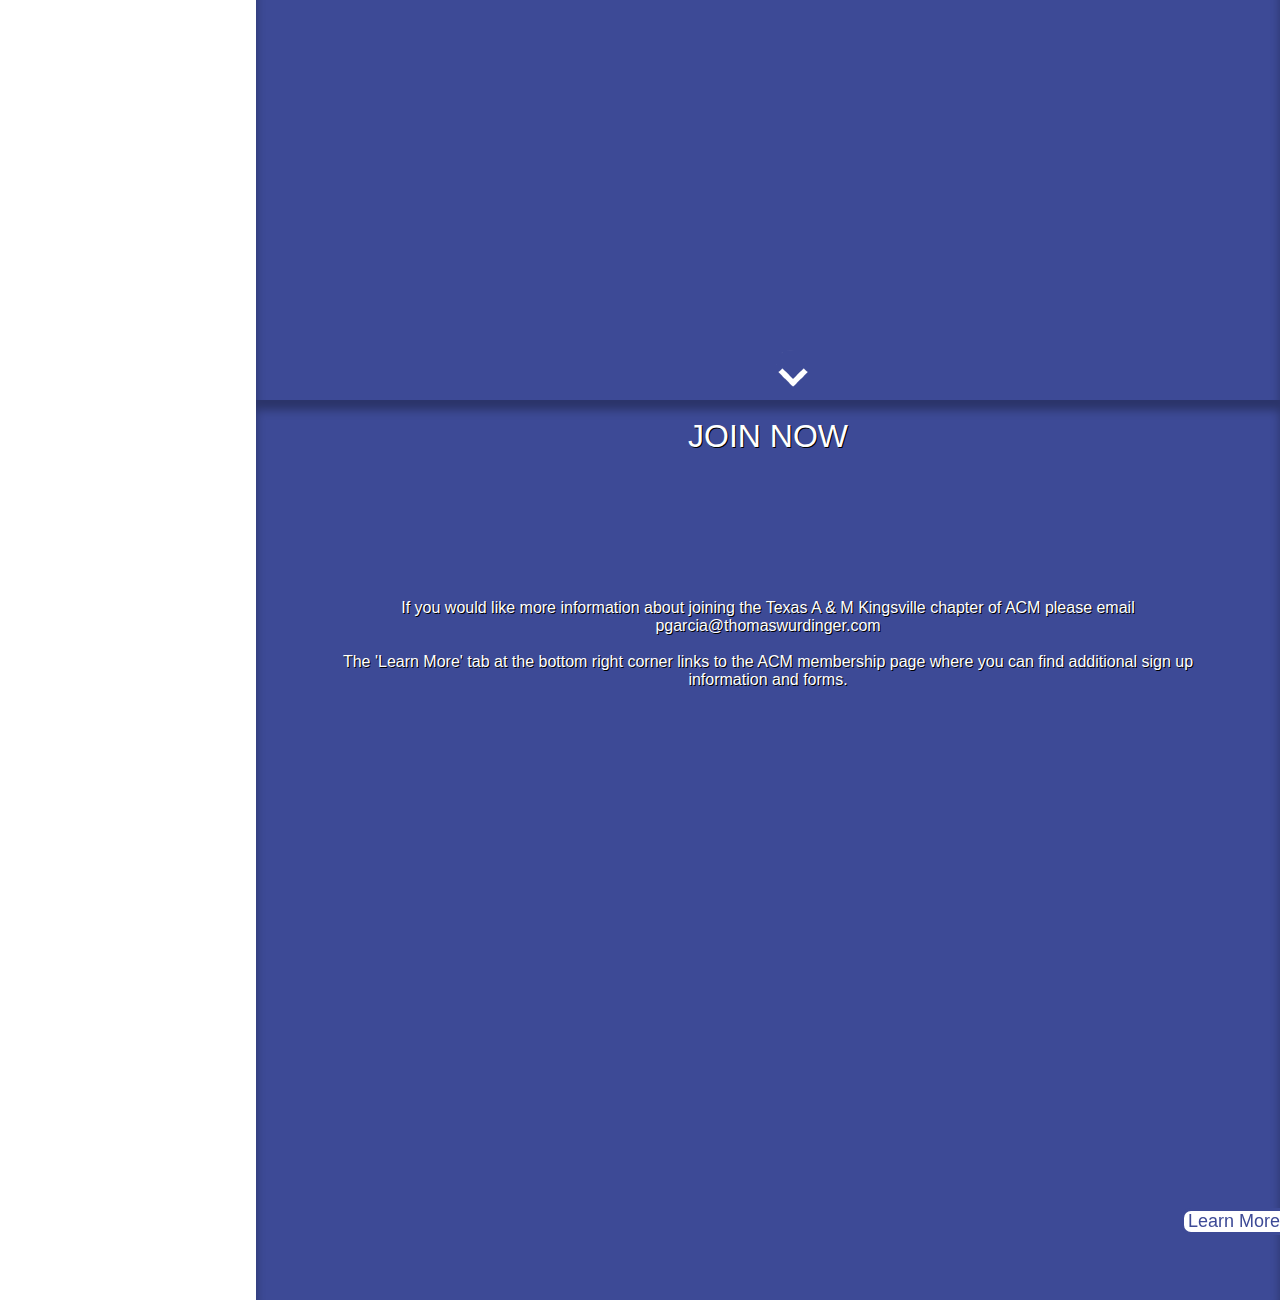
==== commit 5c30d63a: "commented out search" ====
--- a/Use this one/index.html
+++ b/Use this one/index.html
@@ -59,7 +59,7 @@
   </a>
   </div>
 
-<!--Search Bar-->
+<!--Search Bar
  <div id="search_bar" >
  <br />
  <span style="color:#3d4a96;padding-right:0px">Search&nbsp;&nbsp;&nbsp;&nbsp;&nbsp;&nbsp;&nbsp;</span>
@@ -70,18 +70,18 @@
  </form>
  </div>
  <br />
- </div>
-
-<!--Main Body-->
+ </div>  
+
+Main Body-->
  <div class="main_body" id="main-body">
 <!--Home Slide-->
  <div class="slide" id="slide1" data-slide="1" data-stellar-background-ratio="0"> 
  
  <br />
  
- <h4 style="color:white;">HOME</h4><br />
+ 
   <div id="homeLogos">
- <img alt=""id="acmLogo" src="images/slide1/ACM_logo.png"/>
+ <img alt=""id="acmLogo" src="images/slide1/ACM_logo.png"/><br />
  <img alt=""id="TowerLogo" src="images/slide1/TowerGold_web.png"/>
  
  </div><br /><br />
--- a/Use this one/css/style.css
+++ b/Use this one/css/style.css
@@ -15,6 +15,7 @@
 #acmLogo{
 	height:90px;
 	width:90px;
+	margin-left:30%;
 }
 .auto-style1 {
 	background-attachment: fixed;
@@ -79,6 +80,7 @@
 #homeLogos{
 	display:inline-block;
 	background:transparent;
+	align:center;
 	
 }
 html,body{    
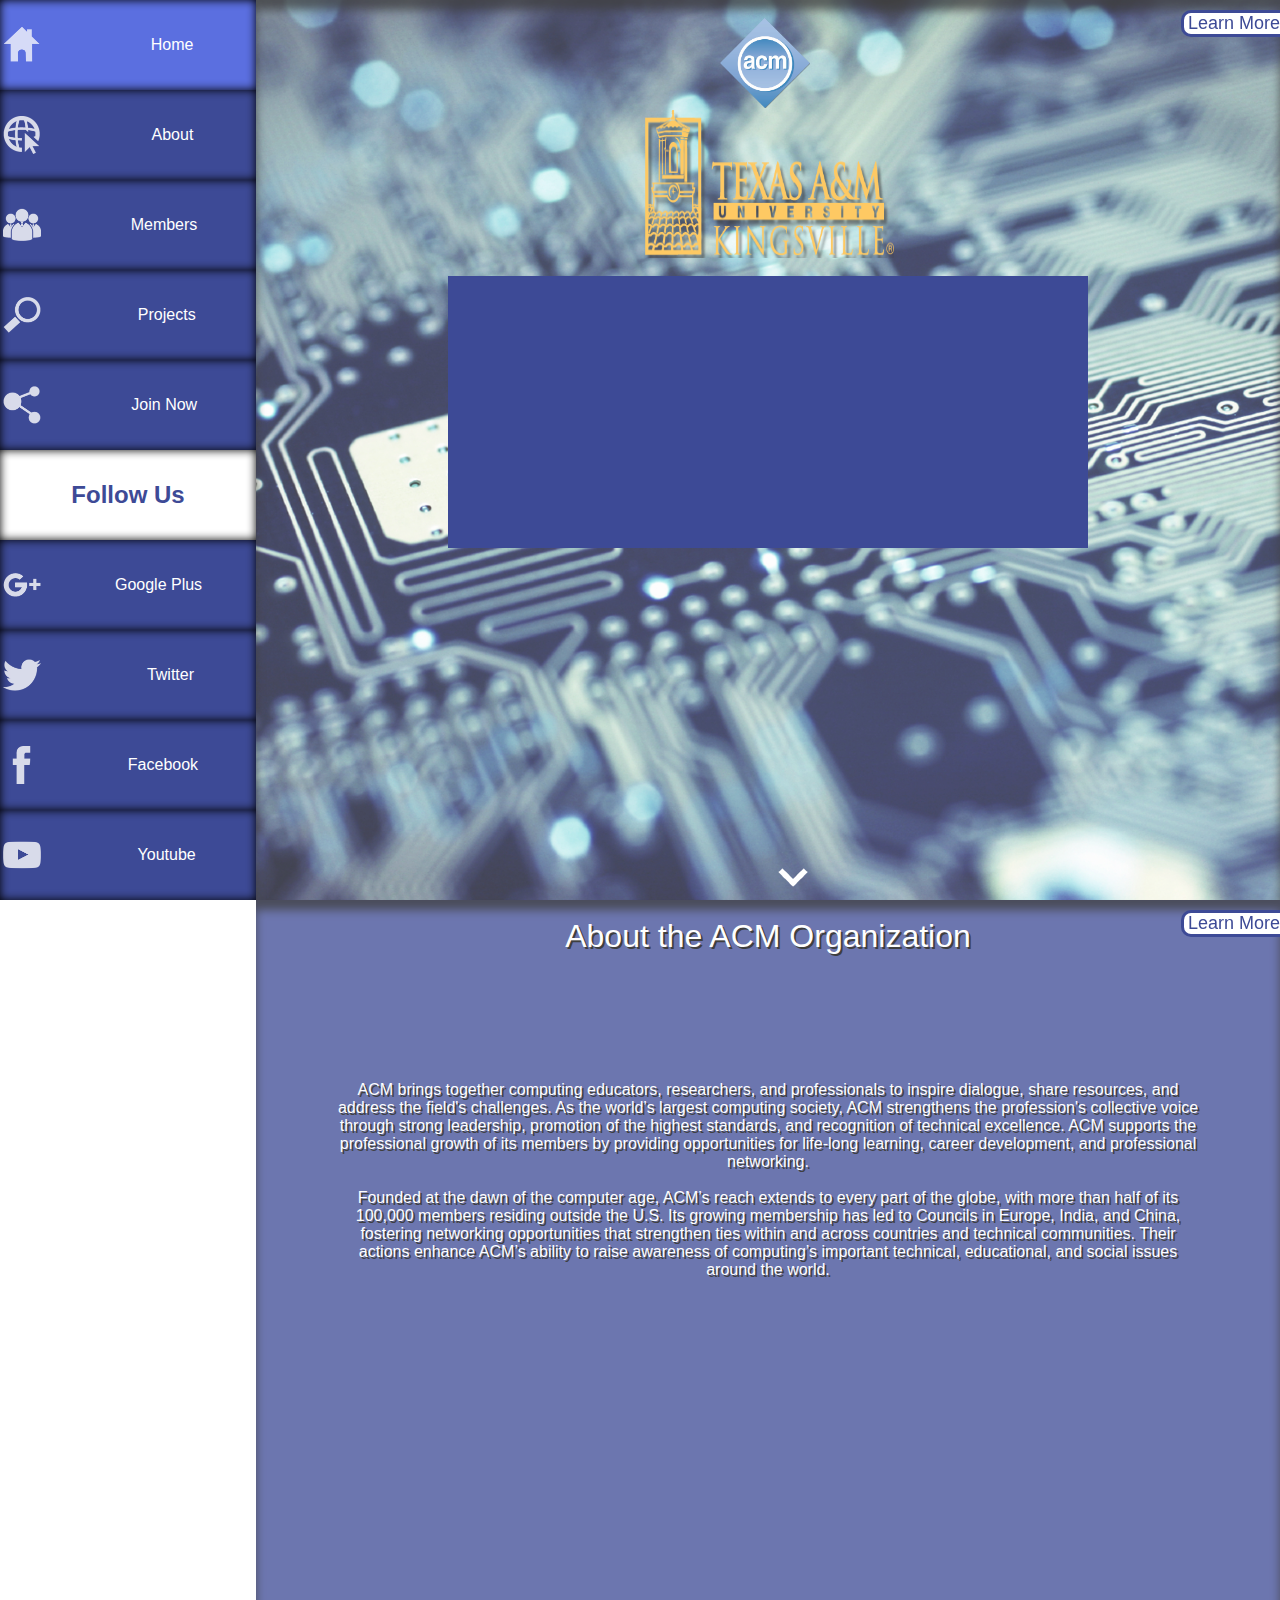
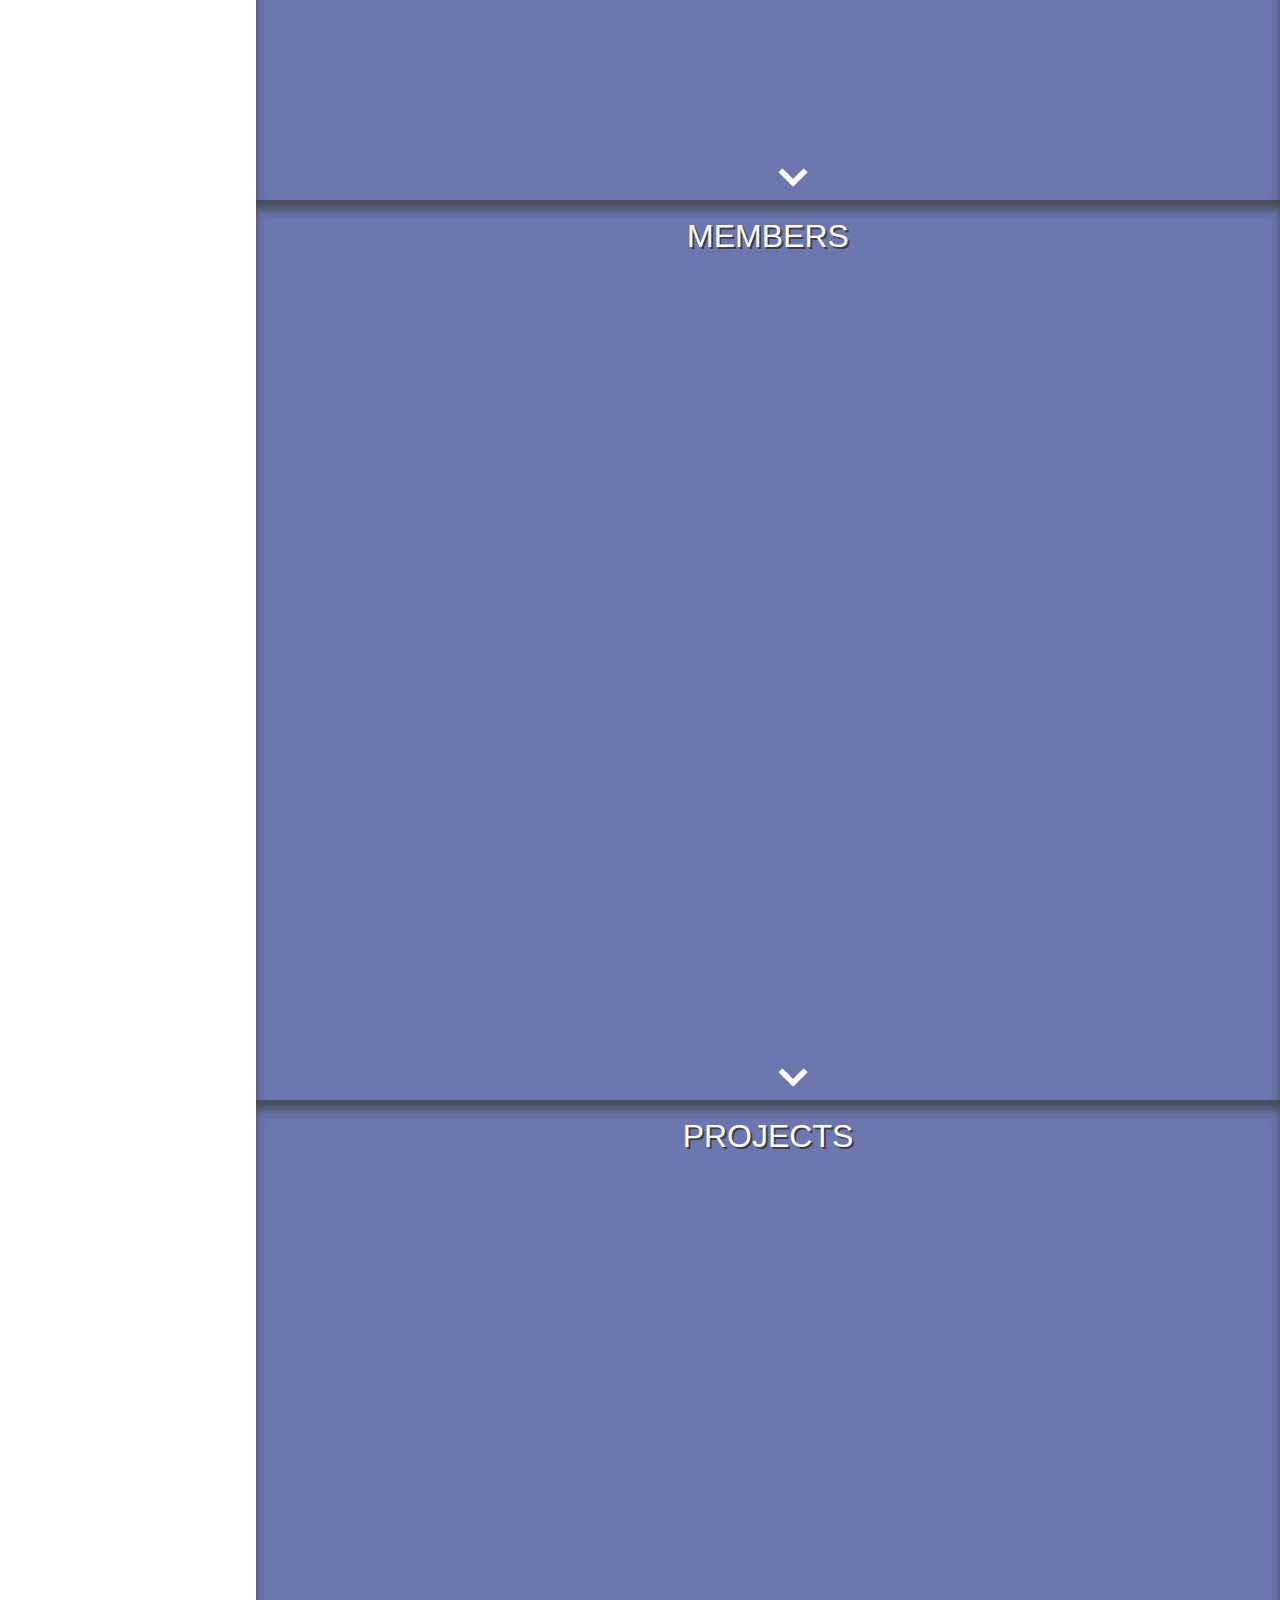
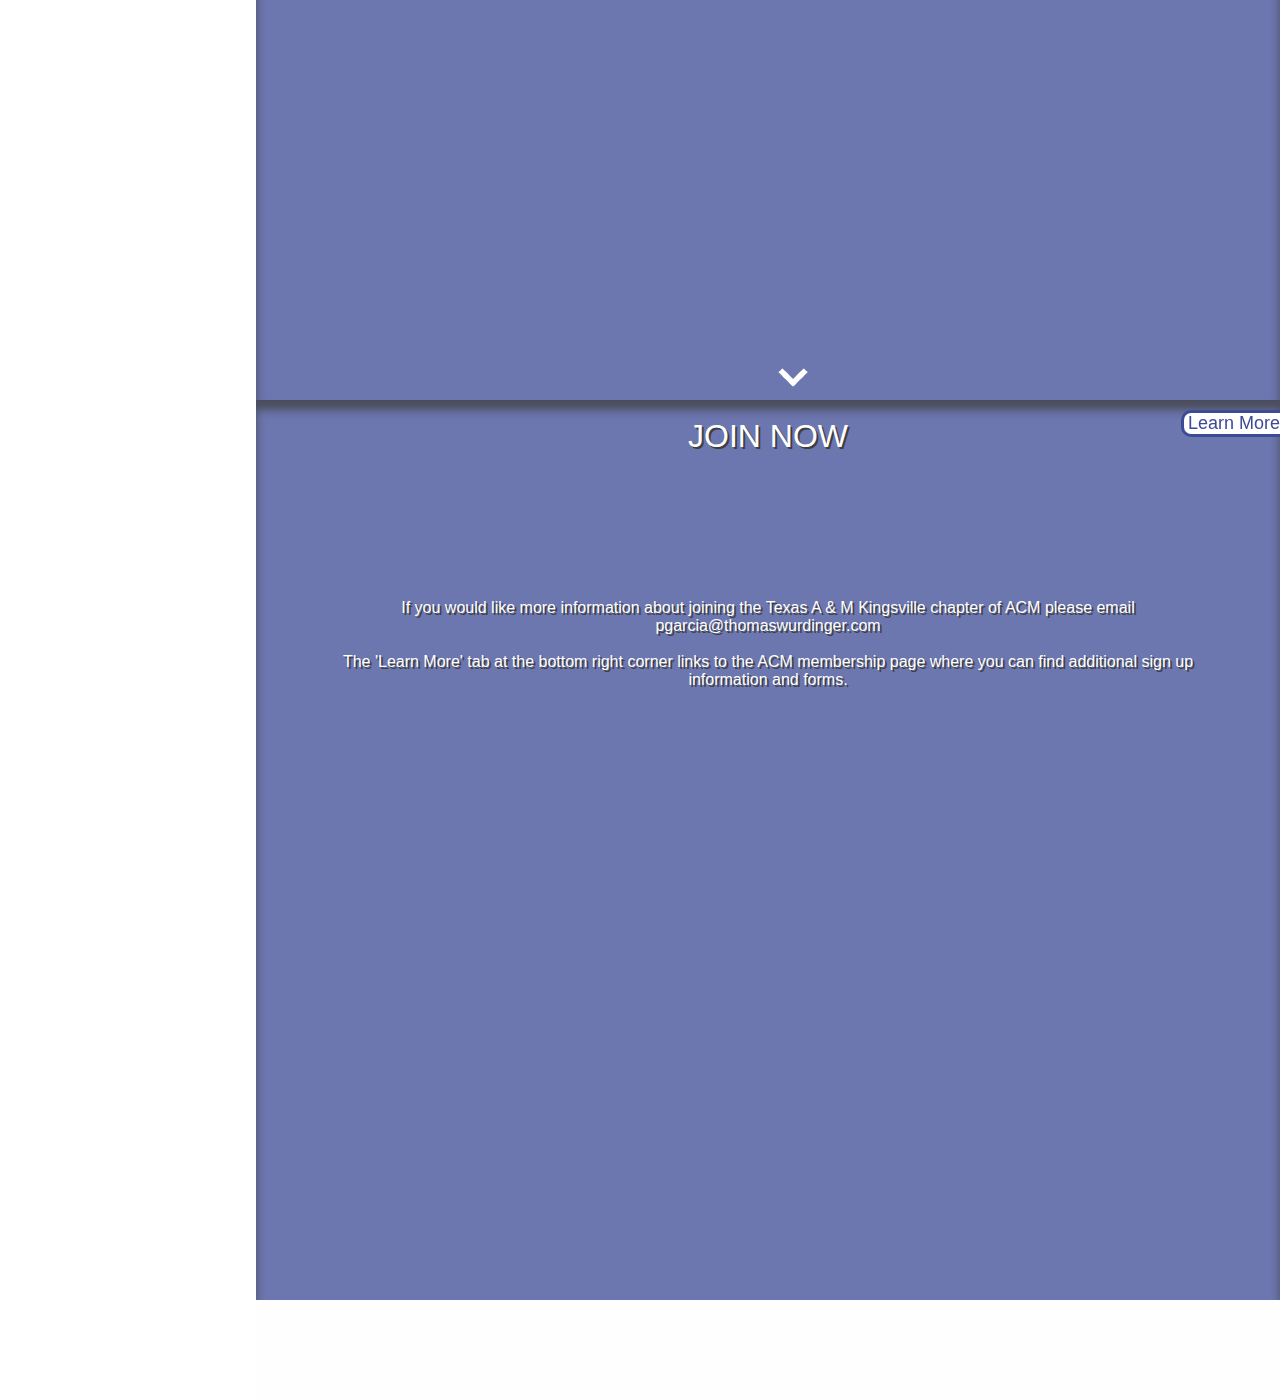
==== commit 12a0e41b: "latest edit 10/23/2016" ====
--- a/Use this one/index.html
+++ b/Use this one/index.html
@@ -76,7 +76,7 @@
  <div class="main_body" id="main-body">
 <!--Home Slide-->
  <div class="slide" id="slide1" data-slide="1" data-stellar-background-ratio="0"> 
- 
+ <div class="screen"></div>
  <br />
  
  
@@ -127,6 +127,8 @@
 		
 
   <div class="learn_more">
+  
+
  <br/>
  <a href="http://www.tamuk.edu/"> <span style="color:#3d4a96;">Learn More</span></a>
  <br/>
@@ -135,7 +137,9 @@
  </div>
  
 <!--About Slide-->
- <div class="slide" id="slide2" data-slide="2" data-stellar-background-ratio="0.0">     
+ <div class="slide" id="slide2" data-slide="2" data-stellar-background-ratio="0.0"> 
+ <div class="screen"></div>
+    
  <br />
  
 	<h4>About the ACM Organization</h4>
@@ -162,7 +166,9 @@
  </div>
  
 <!--Member Slide-->
- <div class="slide" id="slide3" data-slide="3" data-stellar-background-ratio="0.0">   
+ <div class="slide" id="slide3" data-slide="3" data-stellar-background-ratio="0.0">  
+ <div class="screen"></div>
+ 
  <br />
  <h4 style="color:white;">MEMBERS</h4>
  <br /><br /><br /><br /><br /><br /><br />
@@ -171,7 +177,9 @@
  </div>
  
 <!--Project Slide-->
- <div class="slide" id="slide4" data-slide="4" data-stellar-background-ratio="0.0">   
+ <div class="slide" id="slide4" data-slide="4" data-stellar-background-ratio="0.0"> 
+ <div class="screen"></div>
+  
  <br />
  <h4 style="color:white;">PROJECTS</h4>
  <br /><br /><br /><br /><br /><br /><br />
@@ -180,6 +188,8 @@
  
 <!--Join Now Slide-->
  <div class="slide" id="slide5" data-slide="5" data-stellar-background-ratio="0.0"> 
+ <div class="screen"></div>
+
  <br />
  <h4 style="color:white;">JOIN NOW</h4>
  <br /><br /><br /><br /><br /><br /><br /><br />
@@ -199,6 +209,7 @@
  <br/>
  </div> 
 <!--Button Overlays-->
+ </div>
  </div>
 <div class="side_bar_overlay" >
 <a href="#" class="buttony" data-slide="1" title=""><img class="imgButton" src="images/house.png" alt=""/>
@@ -230,6 +241,6 @@
 <a href="#" class="buttony" data-slide="9" title=""><img class="imgButton" src="images/Youtube.png" alt=""/></a>
 </div>
 
- </div>
+ 
  </body>
  </html>
--- a/Use this one/css/style.css
+++ b/Use this one/css/style.css
@@ -86,7 +86,8 @@
 html,body{    
     font-family: sans-serif;    
     width:100%;     
-    height:100%;  
+    height:100%; 
+     
 }
 img {
     vertical-align: middle;
@@ -110,6 +111,7 @@
 }
 .info{
 	padding:0px 80px 0px 80px;
+	/*background-color:rgba(0,0,0,.3);*/
 }
 .learn_more:link, .learn_more:visited {
     text-align: center;	
@@ -128,7 +130,7 @@
    border-bottom-left-radius:10px;
    right:-40px; 
    padding-left:4px;
-   bottom:65px;
+   top:10px;
    font-size:large;
    border: 3px #3d4a96 solid;
    display:flex;
@@ -186,16 +188,23 @@
     -o-transition-duration: 0.3s;
     transition-duration: 0.3s;
 }
+.screen{
+	background-color:rgba(250,250,250,0.25);
+	min-height:1000px;
+	width:100%;
+	position:absolute;
+}
 .slide {
-    background-attachment: fixed;
+ 	 background-attachment: fixed;
+ 	 
    color:white;
-text-shadow: 1px 1px #000000;
+text-shadow: 2px 2px #000;
     width:100%;
    	min-height:100%;
    	height:auto;
     position: relative;
     float: right;
-    box-shadow:inset 0px 10px 10px rgba(0,0,0,0.3);
+    box-shadow:inset 0px 10px 10px rgba(0,0,0,0.75);
     left: 0px; 
     top: 0px;
  
@@ -628,5 +637,8 @@
 	display:block;
 	
 }
-
-}
+#side-bar{
+	display:none;
+}
+
+}
--- a/Use this one/cssslider_files/csss_engine1/style.css
+++ b/Use this one/cssslider_files/csss_engine1/style.css
@@ -77,7 +77,7 @@
   -webkit-box-sizing: border-box;
   -moz-box-sizing: border-box;
   box-sizing: border-box;
-
+  box-shadow:none;
   -webkit-transform: translate3d(0,0,0);
   transform: translate3d(0,0,0);
 }
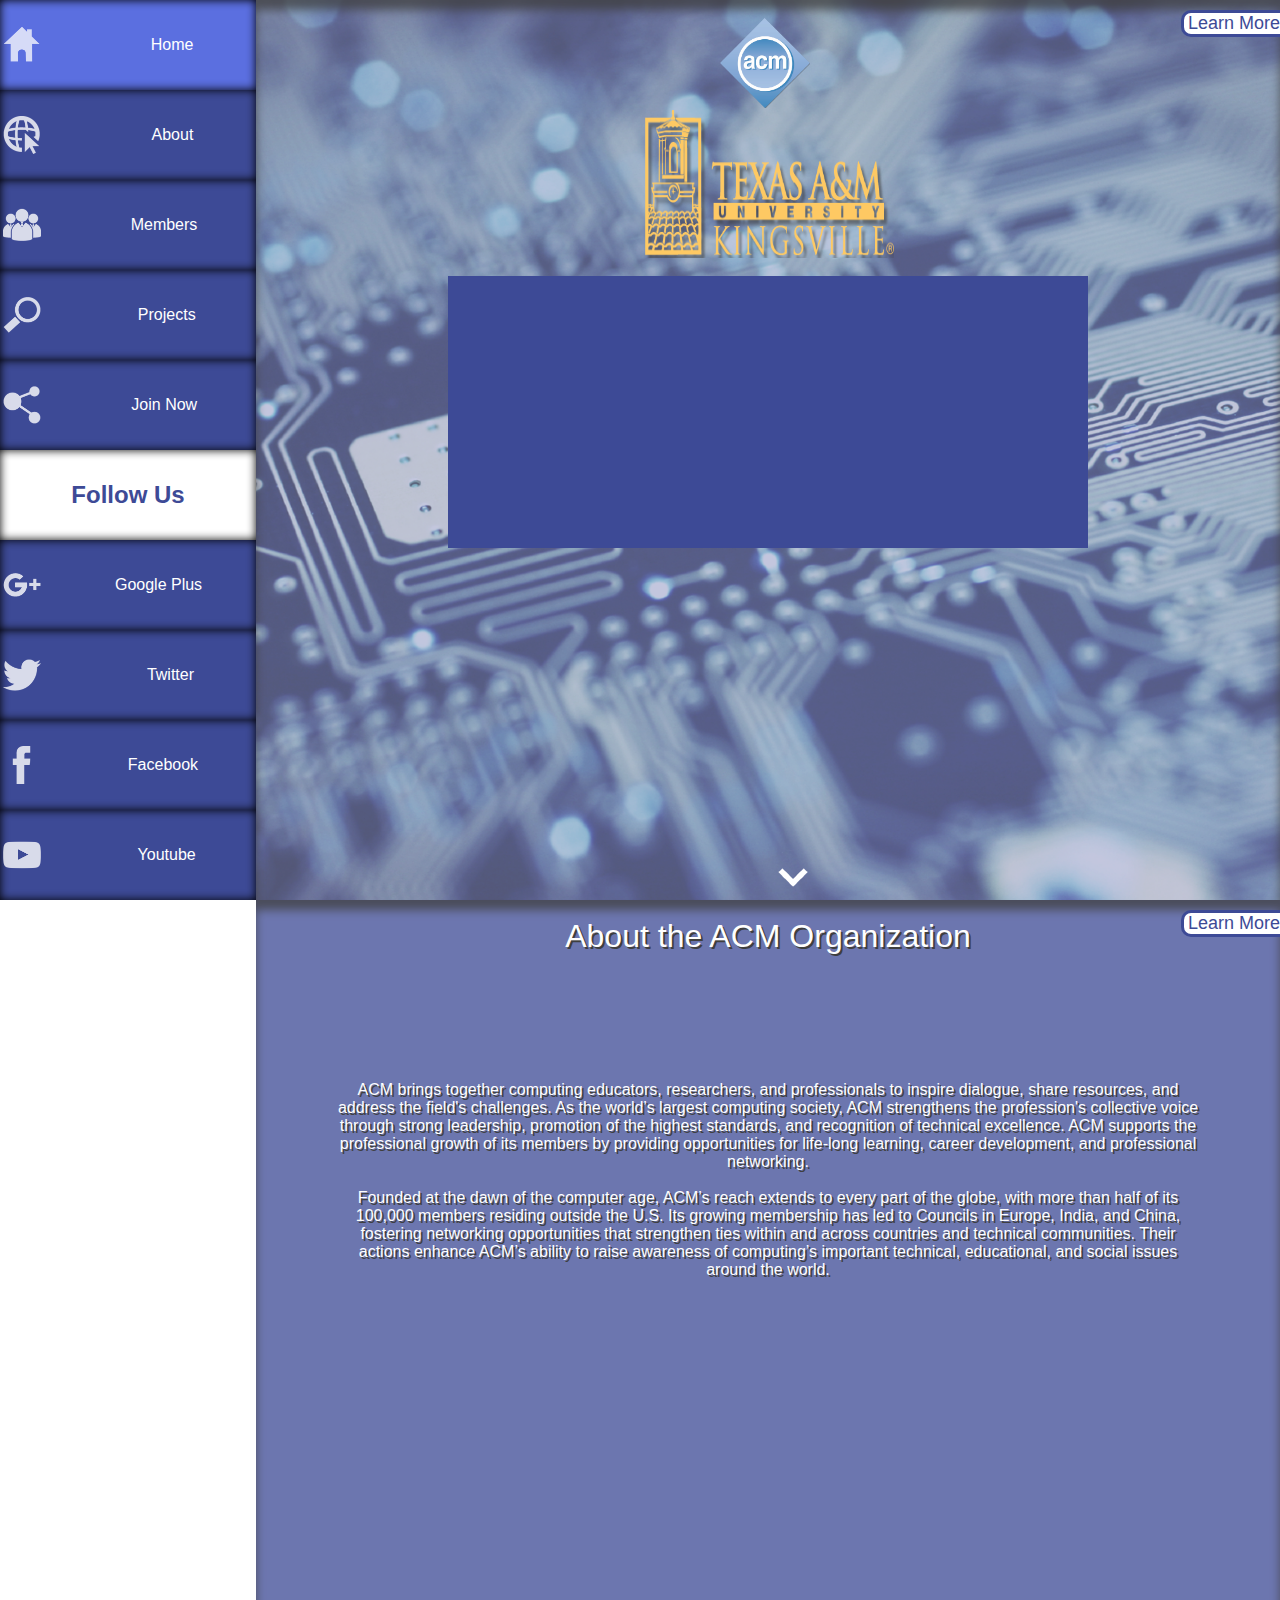
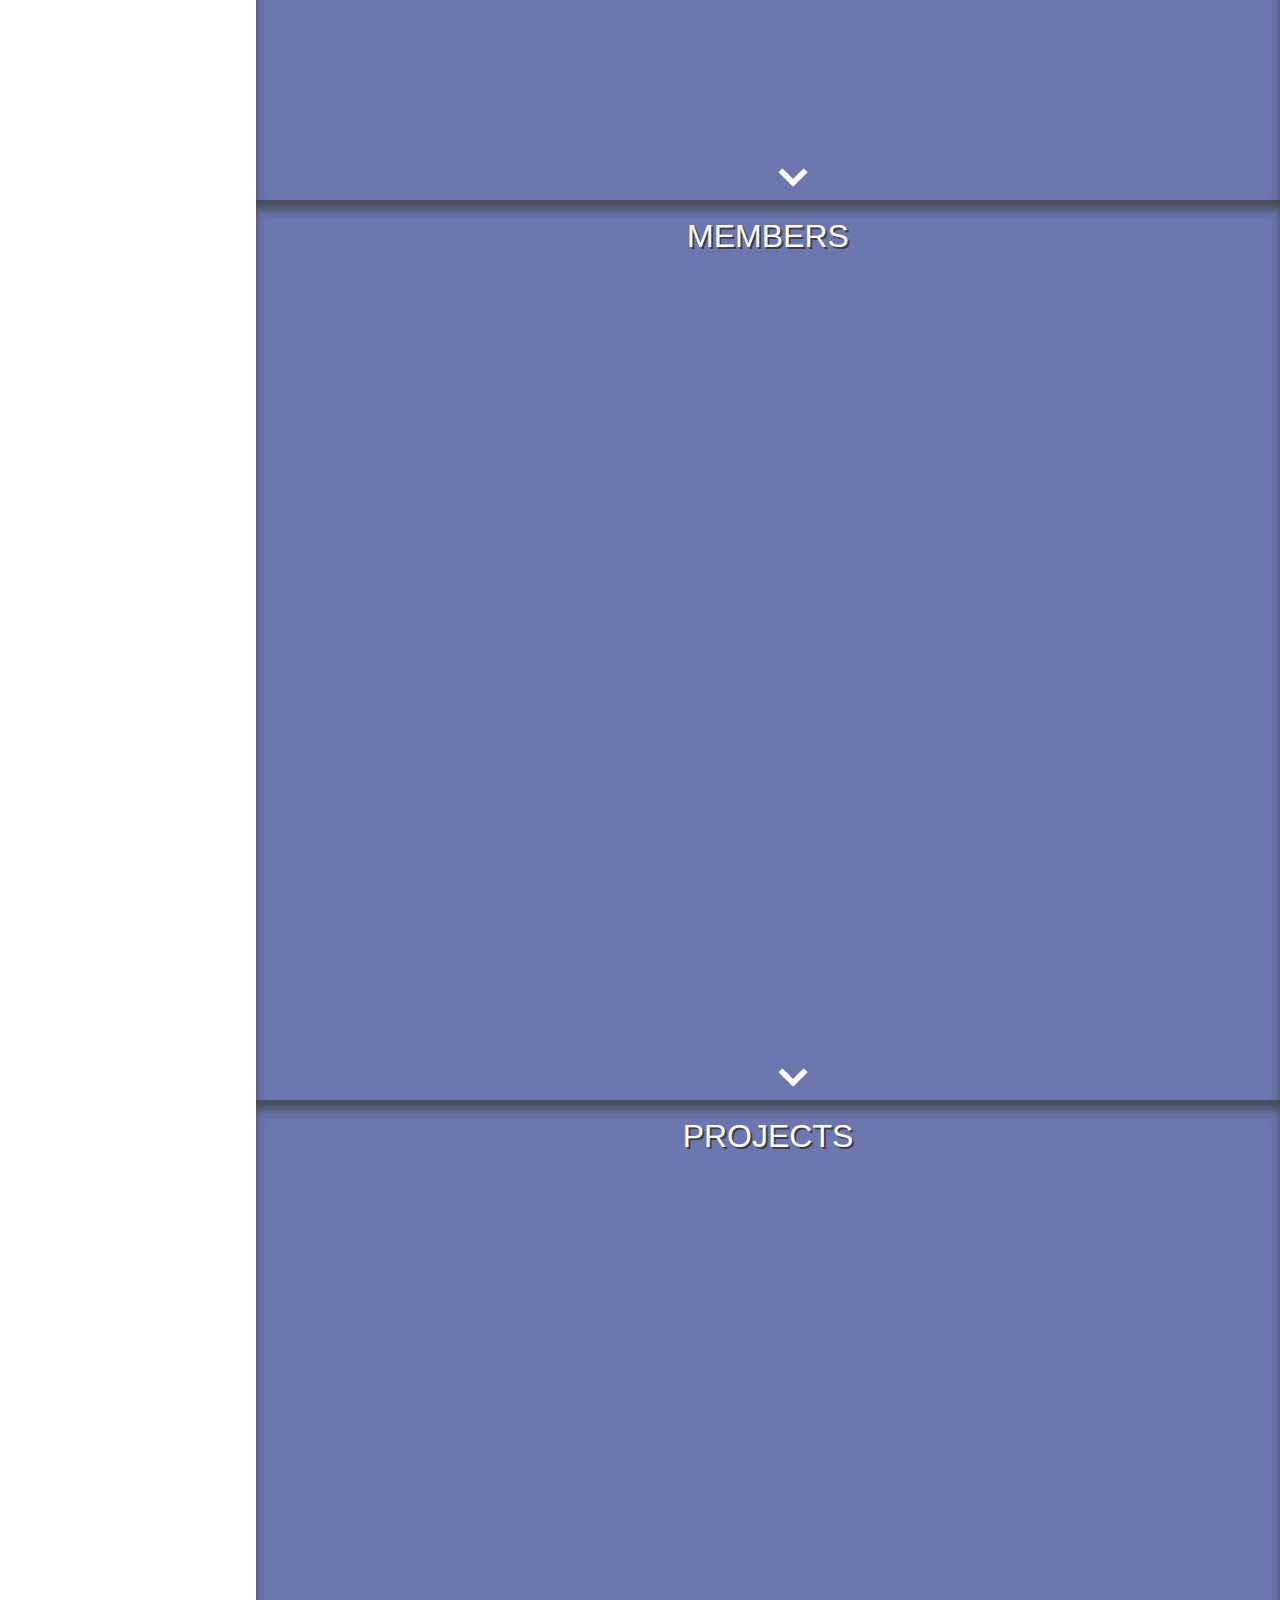
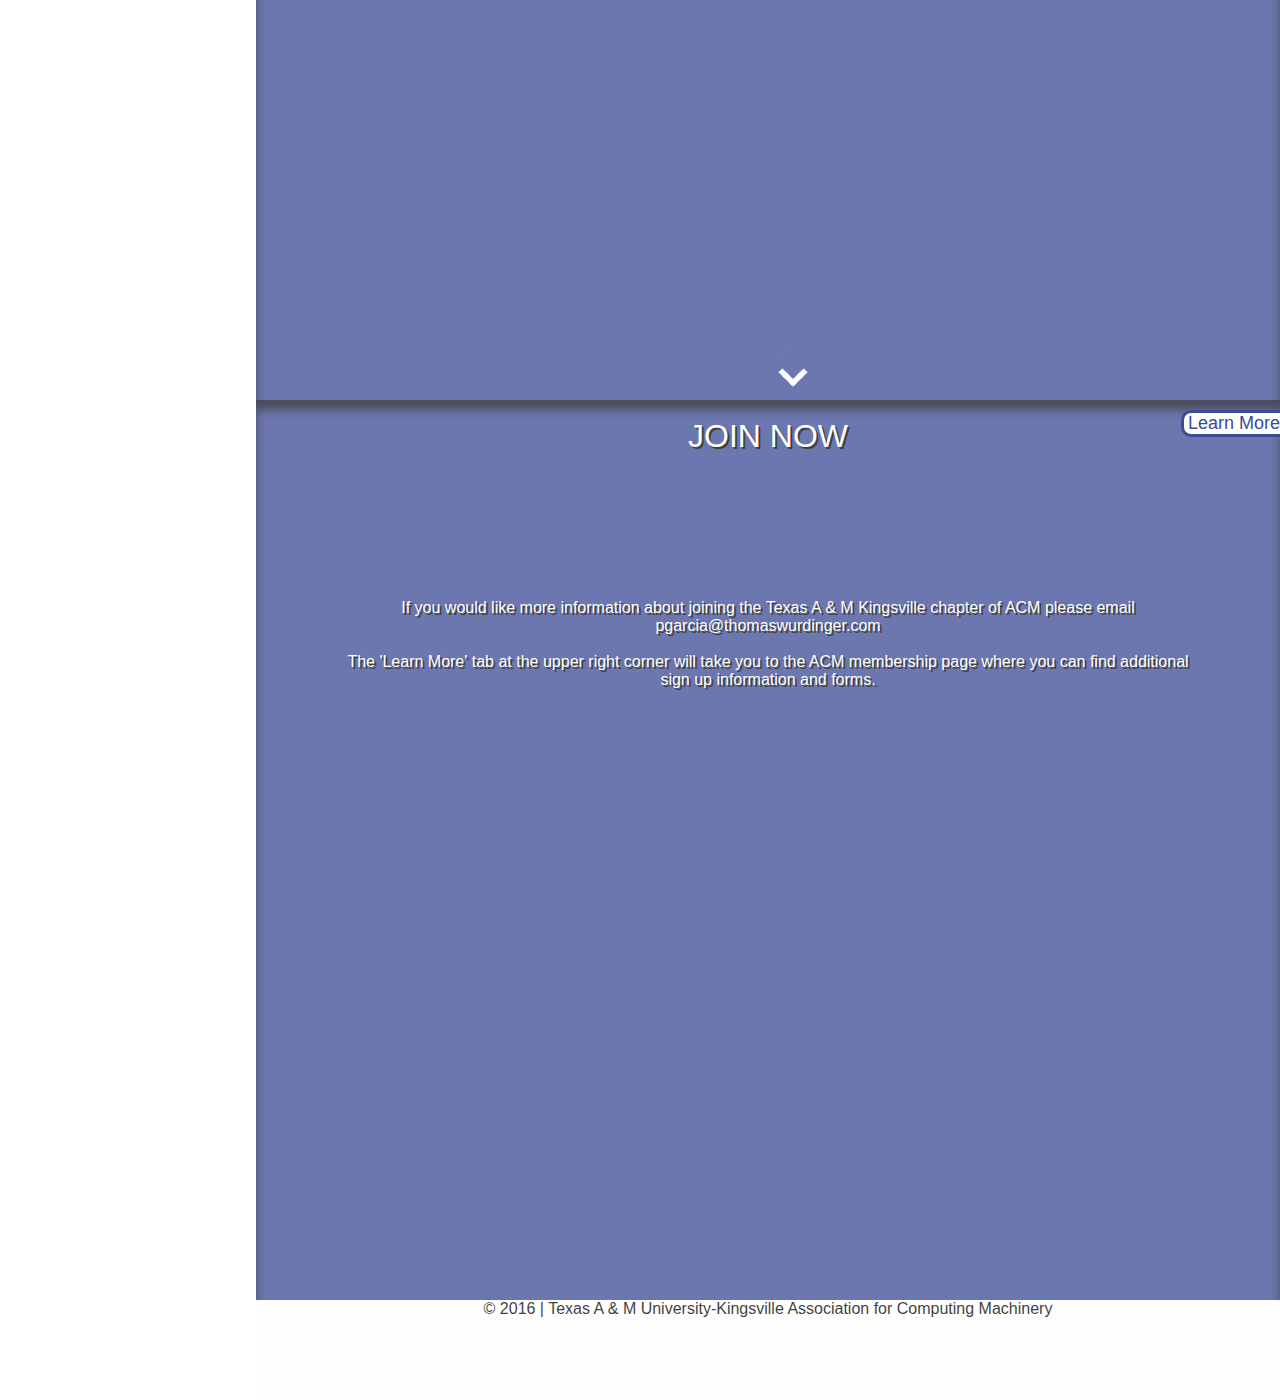
==== commit 6dbba16b: "added social media plugins" ====
--- a/Use this one/index.html
+++ b/Use this one/index.html
@@ -16,48 +16,16 @@
 </head>
 
 <body>
-<!--Beginning of Side Bar-->
- <div id="side-bar">
-<!--Home-->
- <a href="#" class="buttons" data-slide="1" title="">   
- <span><img src="images/house.png" alt=""/></span><span>Home</span>
- </a>
-<!--About-->
- <a href="#" class="buttons" data-slide="2" title="">
- <span><img src="images/About.png" alt=""/></span><span>About</span>
- </a>
-<!--Members-->
- <a href="#" class="buttons" data-slide="3" title="">
- <span><img src="images/Members.png" alt=""/></span><span>Members</span>
- </a>
-<!--Projects-->
- <a href="#" class="buttons" data-slide="4" title=""> 
- <span><img src="images/Projects.png" alt=""/></span><span>Projects</span>
- </a> 
-<!--Join Now-->
-  <a href="#" class="buttons" data-slide="5" title=""> 
-  <span><img src="images/JoinNow.png" alt=""/></span><span>Join Now</span>
-  </a> 
-<!--Follow Us-->
-  <a class="buttons" title=""><span id="FU"data-slide="6" title="">
-  <b>Follow Us</b></span></a>
-<!--Google Plus-->
-  <a href="#" class="buttons" data-slide="7" title=""> 
-  <span><img src="images/GooglePlus.png" alt=""/></span><span>Google Plus</span>
-  </a> 
-<!--Twitter-->
-  <a href="#" class="buttons" data-slide="8" title=""> 
-  <span><img src="images/Twitter.png" alt=""/></span><span>Twitter</span>
-  </a>
-<!--Facebook-->
-  <a href="#" class="buttons" data-slide="9" title="">
-  <span><img src="images/facebook.png" alt=""/></span><span>Facebook</span>
-  </a>
-<!--Youtube-->
-  <a href="#" class="buttons" data-slide="10" title=""> 
-  <span><img src="images/Youtube.png" alt=""/></span><span>Youtube</span>
-  </a>
-  </div>
+<!-- Facebook plugin javascript -->
+<div id="fb-root"></div>
+<script>(function(d, s, id) {
+  var js, fjs = d.getElementsByTagName(s)[0];
+  if (d.getElementById(id)) return;
+  js = d.createElement(s); js.id = id;
+  js.src = "//connect.facebook.net/en_US/sdk.js#xfbml=1&version=v2.8";
+  fjs.parentNode.insertBefore(js, fjs);
+}(document, 'script', 'facebook-jssdk'));</script>
+
 
 <!--Search Bar
  <div id="search_bar" >
@@ -90,7 +58,7 @@
 		<link rel="stylesheet" href="cssslider_files/csss_engine1/style.css">
 		<!--[if IE]><link rel="stylesheet" href="cssslider_files/csss_engine1/ie.css"><![endif]-->
 		<!--[if lte IE 9]><script type="text/javascript" src="cssslider_files/csss_engine1/ie.js"></script><![endif]-->
-		 <div class='csslider1 autoplay '>
+		 <div class='csslider1 autoplay ' style="z-index:0;">
 		<input name="cs_anchor1" id='cs_slide1_0' type="radio" class='cs_anchor slide' >
 		<input name="cs_anchor1" id='cs_slide1_1' type="radio" class='cs_anchor slide' >
 		<input name="cs_anchor1" id='cs_slide1_2' type="radio" class='cs_anchor slide' >
@@ -127,12 +95,10 @@
 		
 
   <div class="learn_more">
-  
-
- <br/>
- <a href="http://www.tamuk.edu/"> <span style="color:#3d4a96;">Learn More</span></a>
- <br/>
- </div> 
+   <br/>
+    <a href="http://www.tamuk.edu/" target="_blank"> <span style="color:#3d4a96;">Learn More</span></a>
+   <br/>
+  </div> 
  <a class="downArrow" data-slide="2" title=""></a>      
  </div>
  
@@ -159,7 +125,7 @@
 </p>   
 <div class="learn_more">
  <br/>
- <a href="http://www.acm.org/"> <span style="color:#3d4a96;">Learn More</span></a>
+ <a href="http://www.acm.org/" target="_blank"> <span style="color:#3d4a96;">Learn More</span></a>
  <br/>
  </div>   
  <a class="downArrow" data-slide="3" title=""></a>      
@@ -199,17 +165,72 @@
  </p>
  <br/>
  <p class="info">
- The 'Learn More' tab at the bottom right corner links to the ACM membership page
+ The 'Learn More' tab at the upper right corner will take you to the ACM membership page
  where you can find additional sign up information and forms.
  </p>
  <br /><br /><br /><br /><br /><br /><br />
 <div class="learn_more">
  <br/>
- <a href="http://www.acm.org/membership/join-acm"> <span style="color:#3d4a96;">Learn More</span></a>
+ <a href="http://www.acm.org/membership/join-acm" target="_blank"> <span style="color:#3d4a96;">Learn More</span></a>
  <br/>
  </div> 
 <!--Button Overlays-->
  </div>
+ <p>&copy; 2016 | Texas A &amp; M University-Kingsville Association for Computing Machinery</p>
+
+ <!--Beginning of Side Bar-->
+ <div id="side-bar">
+<!--Home-->
+ <a href="#" class="buttons" data-slide="1" title="">   
+ <span><img src="images/house.png" alt=""/></span><span>Home</span>
+ </a>
+<!--About-->
+ <a href="#" class="buttons" data-slide="2" title="">
+ <span><img src="images/About.png" alt=""/></span><span>About</span>
+ </a>
+<!--Members-->
+ <a href="#" class="buttons" data-slide="3" title="">
+ <span><img src="images/Members.png" alt=""/></span><span>Members</span>
+ </a>
+<!--Projects-->
+ <a href="#" class="buttons" data-slide="4" title=""> 
+ <span><img src="images/Projects.png" alt=""/></span><span>Projects</span>
+ </a> 
+<!--Join Now-->
+  <a href="#" class="buttons" data-slide="5" title=""> 
+  <span><img src="images/JoinNow.png" alt=""/></span><span>Join Now</span>
+  </a> 
+<!--Follow Us-->
+  <a class="buttons" title=""><span id="FU"data-slide="6" title="">
+  <b>Follow Us</b></span></a>
+<!--Google Plus-->
+  <a href="#" class="buttons" data-slide="7" title=""> 
+  <span><img src="images/GooglePlus.png" alt=""/></span><span>Google Plus</span></a> 
+<!--Twitter-->
+<div id="twitterFeed" style="width:100%;">
+  <a href="https://twitter.com/ACM_TAMUK" class="buttons" style="height:100%" data-slide="8" title=""> 
+  <span><img src="images/Twitter.png" alt=""/></span><span>Twitter</span>
+  </a> <div class="twitter-timeline">
+  <a class="twitter-timeline" data-width="265" data-height="400"  href="https://twitter.com/ACM_TAMUK">Tweets by ACM_TAMUK</a> 
+ 
+  <script async src="//platform.twitter.com/widgets.js" charset="utf-8" ></script>
+  </div>
+  </div>
+<!--Facebook-->
+<div id="facebookFeed" style="width:100%;">
+  <a href="https://www.facebook.com/acmtamuk" target="_blank" style="height:100%" class="buttons" data-slide="9" title="">
+  <span><img src="images/facebook.png" alt=""/></span><span>Facebook</span>
+  </a>
+  <div class="fb-page" data-href="https://www.facebook.com/acmtamuk" data-tabs="timeline" data-width="270px" data-height="400" data-small-header="true" data-adapt-container-width="false" data-hide-cover="false" data-show-facepile="false">
+  <blockquote cite="https://www.facebook.com/acmtamuk" class="fb-xfbml-parse-ignore">
+  <a href="https://www.facebook.com/acmtamuk">TAMUK-ACM</a></blockquote>
+  </div></div>
+<!--Youtube-->
+  <a href="#" class="buttons" data-slide="10" title=""> 
+  <span><img src="images/Youtube.png" alt=""/></span><span>Youtube</span>
+  </a>
+  </div>
+
  </div>
 <div class="side_bar_overlay" >
 <a href="#" class="buttony" data-slide="1" title=""><img class="imgButton" src="images/house.png" alt=""/>
@@ -236,11 +257,29 @@
 </a>
 <img id="FUsmall" src="images/FU.png" alt=""/>
 <a href="#" class="buttony" data-slide="6" title=""><img class="imgButton" src="images/GooglePlus.png" alt=""/></a>
-<a href="#" class="buttony" data-slide="7" title=""><img class="imgButton" src="images/Twitter.png" alt=""/></a>
-<a href="#" class="buttony" data-slide="8" title=""><img class="imgButton" src="images/facebook.png" alt=""/></a>
+<div id="twitterFeed" style="width:100%;">
+  <a href="#" class="buttony" data-slide="7" title="" style="height:100%;" ><img class="imgButton" src="images/Twitter.png" alt=""/></a> 
+ 
+  </a> <div class="twitter-timeline">
+  <a class="twitter-timeline" data-width="265" data-height="400"  href="https://twitter.com/ACM_TAMUK">Tweets by ACM_TAMUK</a> 
+ 
+  <script async src="//platform.twitter.com/widgets.js" charset="utf-8" ></script>
+  </div>
+  </div>
+
+
+<div id="facebookFeed" style="height:10%">
+<a href="#" style="height:100%" class="buttony" data-slide="8" title="" ><img class="imgButton" src="images/facebook.png" alt=""/></a>
+<div class="fb-page" data-href="https://www.facebook.com/acmtamuk" data-tabs="timeline" data-width="270px" data-height="400" data-small-header="true" data-adapt-container-width="false" data-hide-cover="false" data-show-facepile="false">
+
+  <blockquote cite="https://www.facebook.com/acmtamuk" class="fb-xfbml-parse-ignore">
+  <a href="https://www.facebook.com/acmtamuk">TAMUK-ACM</a></blockquote>
+  </div>
+  </div>
 <a href="#" class="buttony" data-slide="9" title=""><img class="imgButton" src="images/Youtube.png" alt=""/></a>
+<p>&copy; 2016 | Texas A &amp; M University-Kingsville Association for Computing Machinery</p>
+
 </div>
-
  
  </body>
  </html>
--- a/Use this one/css/style.css
+++ b/Use this one/css/style.css
@@ -87,6 +87,7 @@
     font-family: sans-serif;    
     width:100%;     
     height:100%; 
+    
      
 }
 img {
@@ -301,6 +302,47 @@
 	border: 3px #ffffff solid;
 	border-left:none;
 }
+#facebookFeed{
+	height:10%;
+}
+#facebookFeed .fb-page{
+	display: none;
+	position:absolute;
+	bottom:-45%;
+	height:400px;
+	width:20%;
+	left:0px;
+}
+#facebookFeed:hover .fb-page{
+	display:block;
+	bottom:20%;
+	-webkit-transition-duration: 0.6s;
+  -moz-transition-duration: 0.6s;
+  -o-transition-duration: 0.6s;
+  transition-duration: 0.6s;
+
+}
+#twitterFeed{
+	height:10%;
+}
+#twitterFeed .twitter-timeline{
+	display: none;
+	position:absolute;
+	bottom:0px;
+	height:300px;
+	width:270px;
+	left:0px;
+}
+#twitterFeed:hover .twitter-timeline{
+	display:block;
+	bottom:46%;
+	-webkit-transition-duration: 0.6s;
+  -moz-transition-duration: 0.6s;
+  -o-transition-duration: 0.6s;
+  transition-duration: 0.6s;
+
+}
+
 a:hover .popout2{
 	background-color:#5b6fe0;
 	left:45px;
@@ -618,6 +660,7 @@
 	}
 	.main_body{
 		width:95%;
+		font-size:x-small;
 	}
 	.follow_us{
     text-align:left;
--- a/Use this one/cssslider_files/csss_engine1/style.css
+++ b/Use this one/cssslider_files/csss_engine1/style.css
@@ -471,7 +471,7 @@
 
 .csslider1 > .cs_arrowprev:hover > label,
 .csslider1 > .cs_arrownext:hover > label {
-  background-color: #9ea5cb;
+  background-color: #ffffff;
 }
 
 .csslider1 > .cs_arrownext:hover > label span {
@@ -586,7 +586,7 @@
 }
 
 .csslider1 > .cs_play_pause:hover > label {
-  background-color: #9ea5cb;
+  background-color: #ffffff;
 }
 .csslider1 > .cs_play_pause:hover > label span {
   color: #000;
@@ -789,7 +789,7 @@
     950ms visibility 600ms cubic-bezier(0.680, -0.550, 0.265, 1.550);
 }
 .csslider1 > .cs_description > label > .cs_descr {
-  background-color: #9ea5cb;
+  background-color: #ffffff;
   text-align: left;
   font-size: 0.8em;
   margin: -5px 20px;
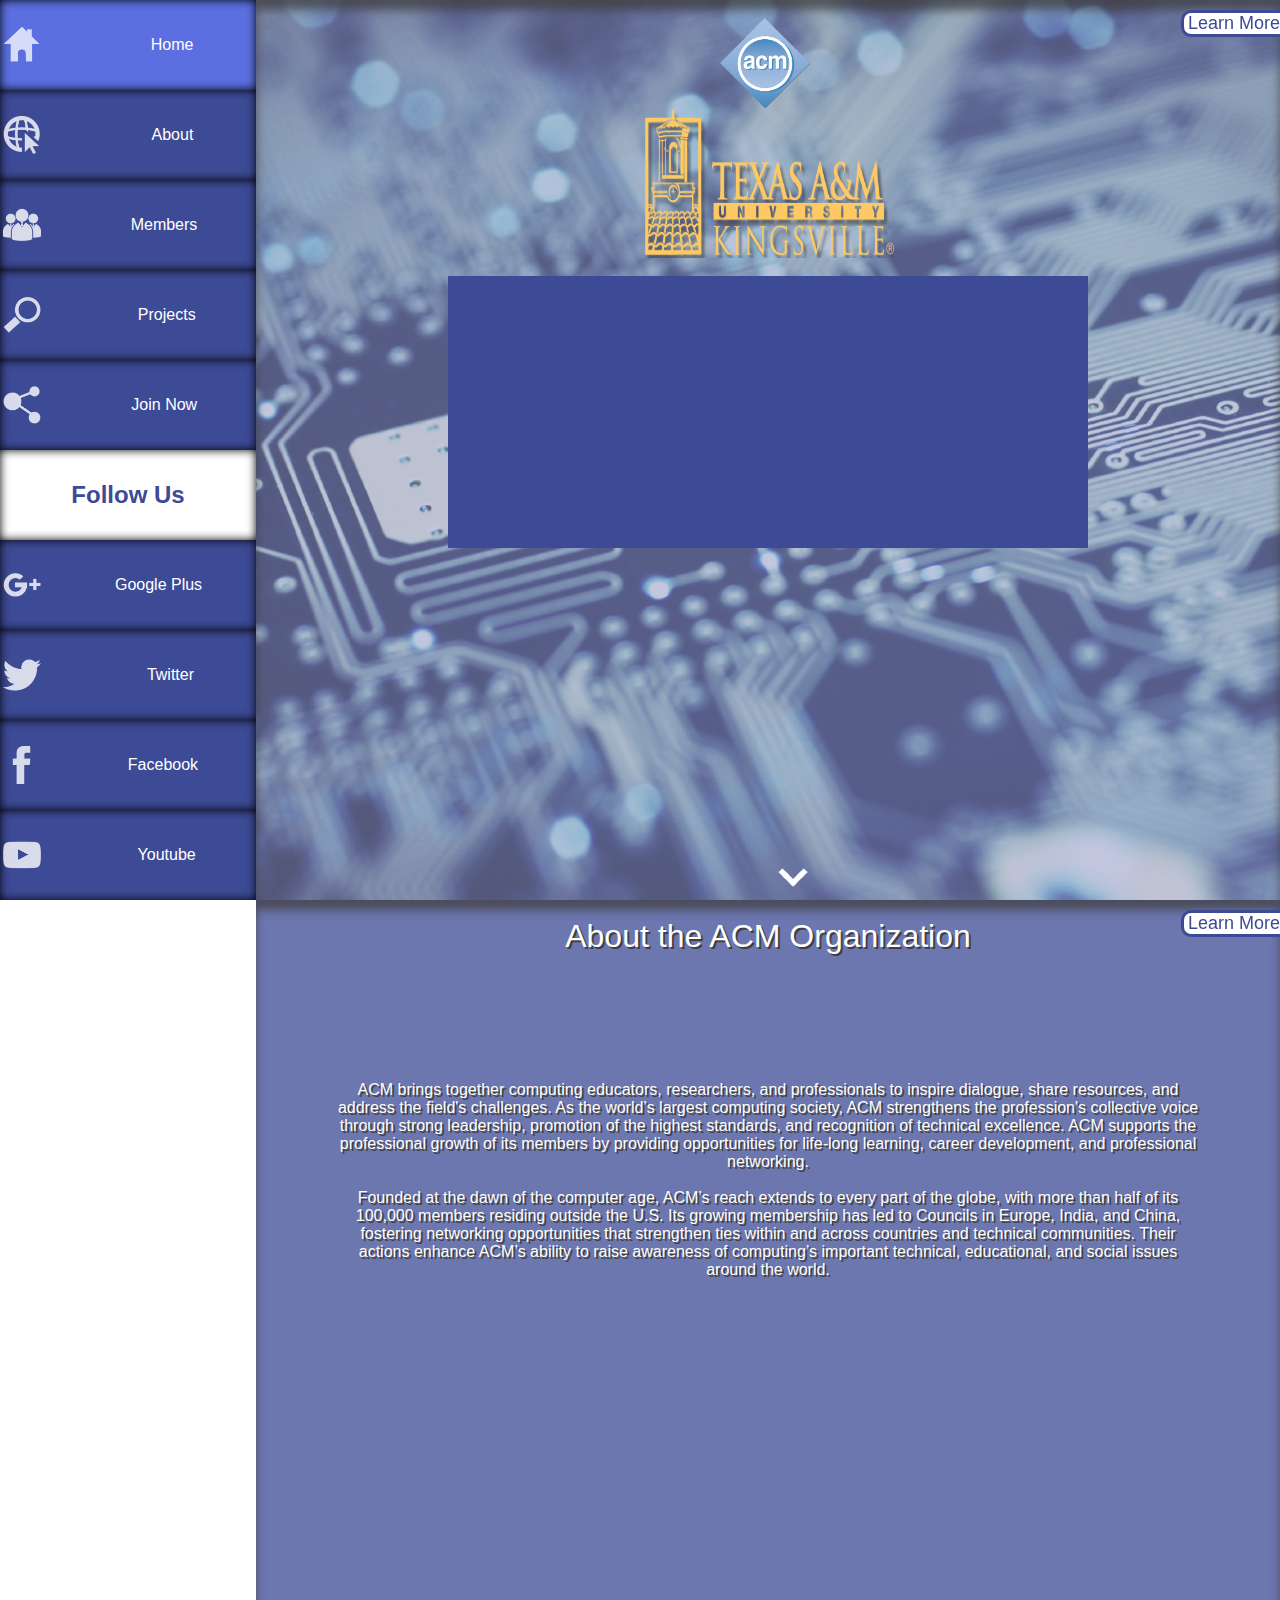
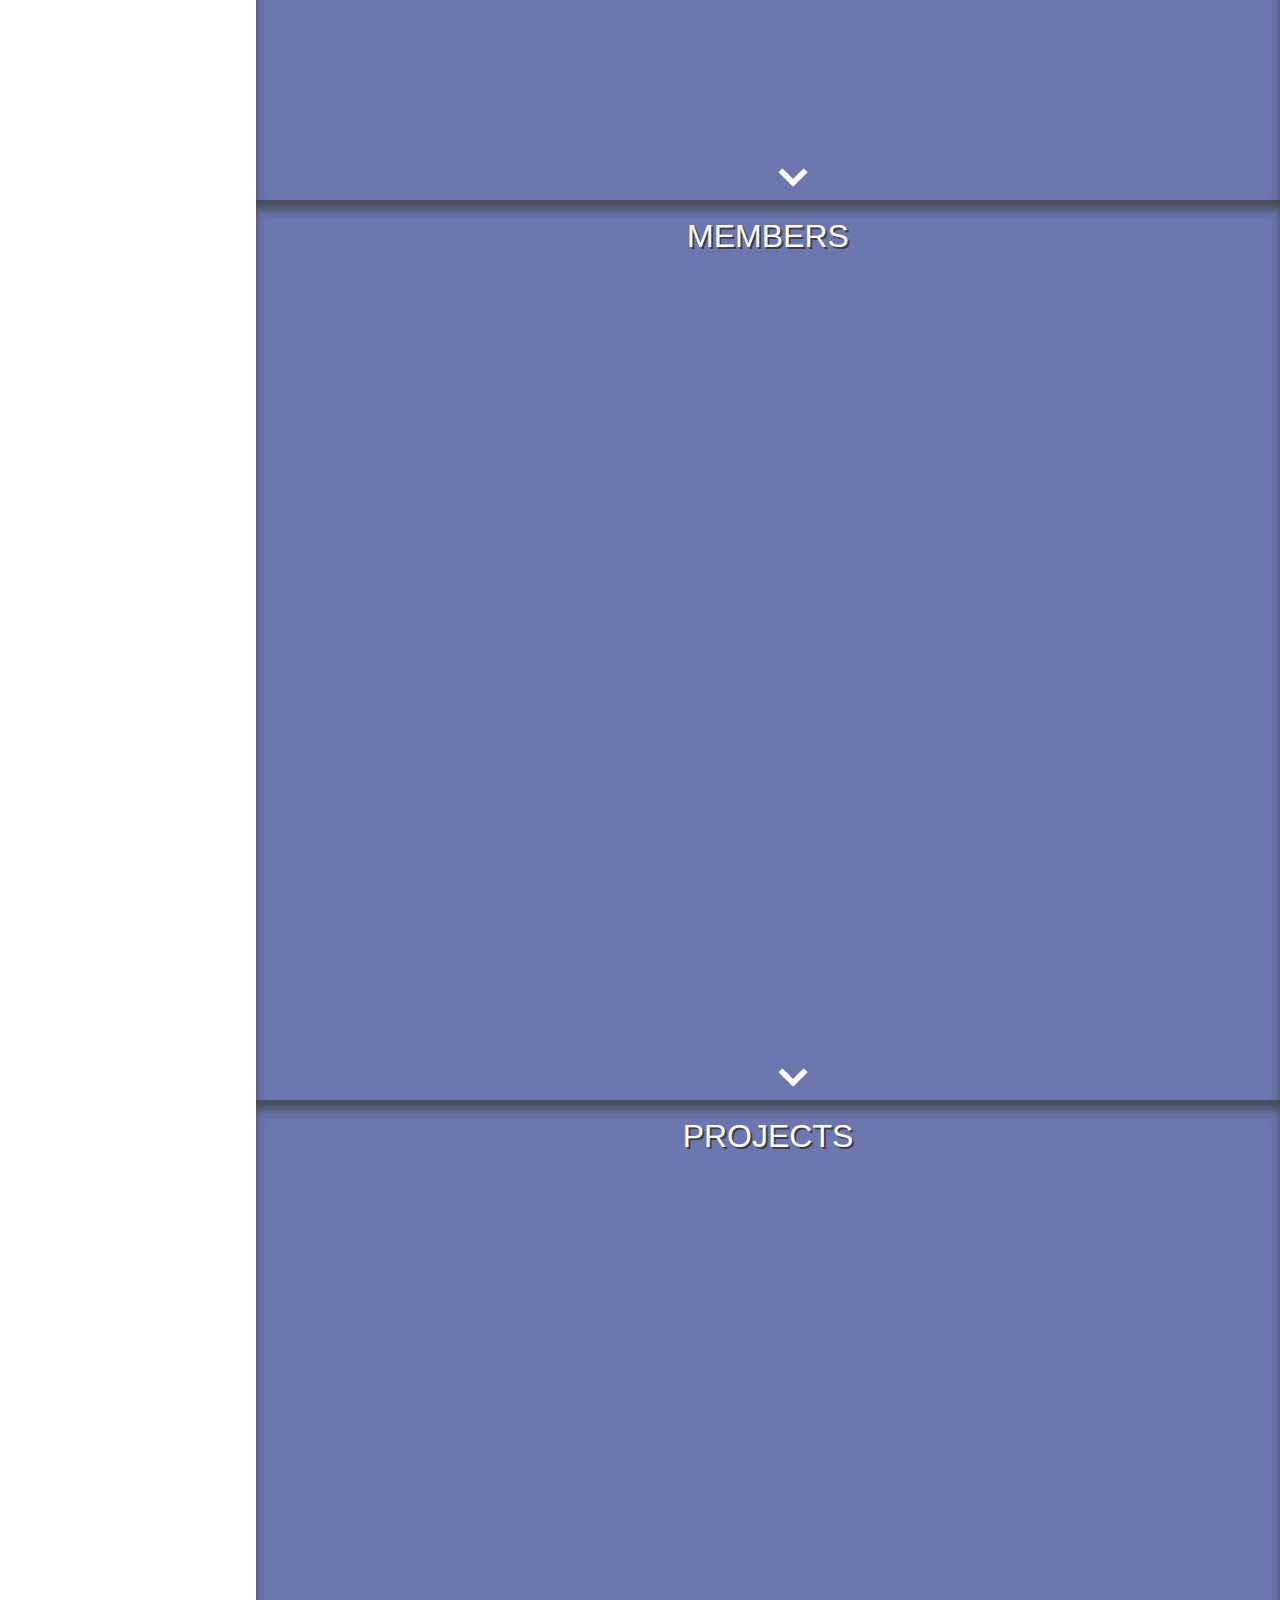
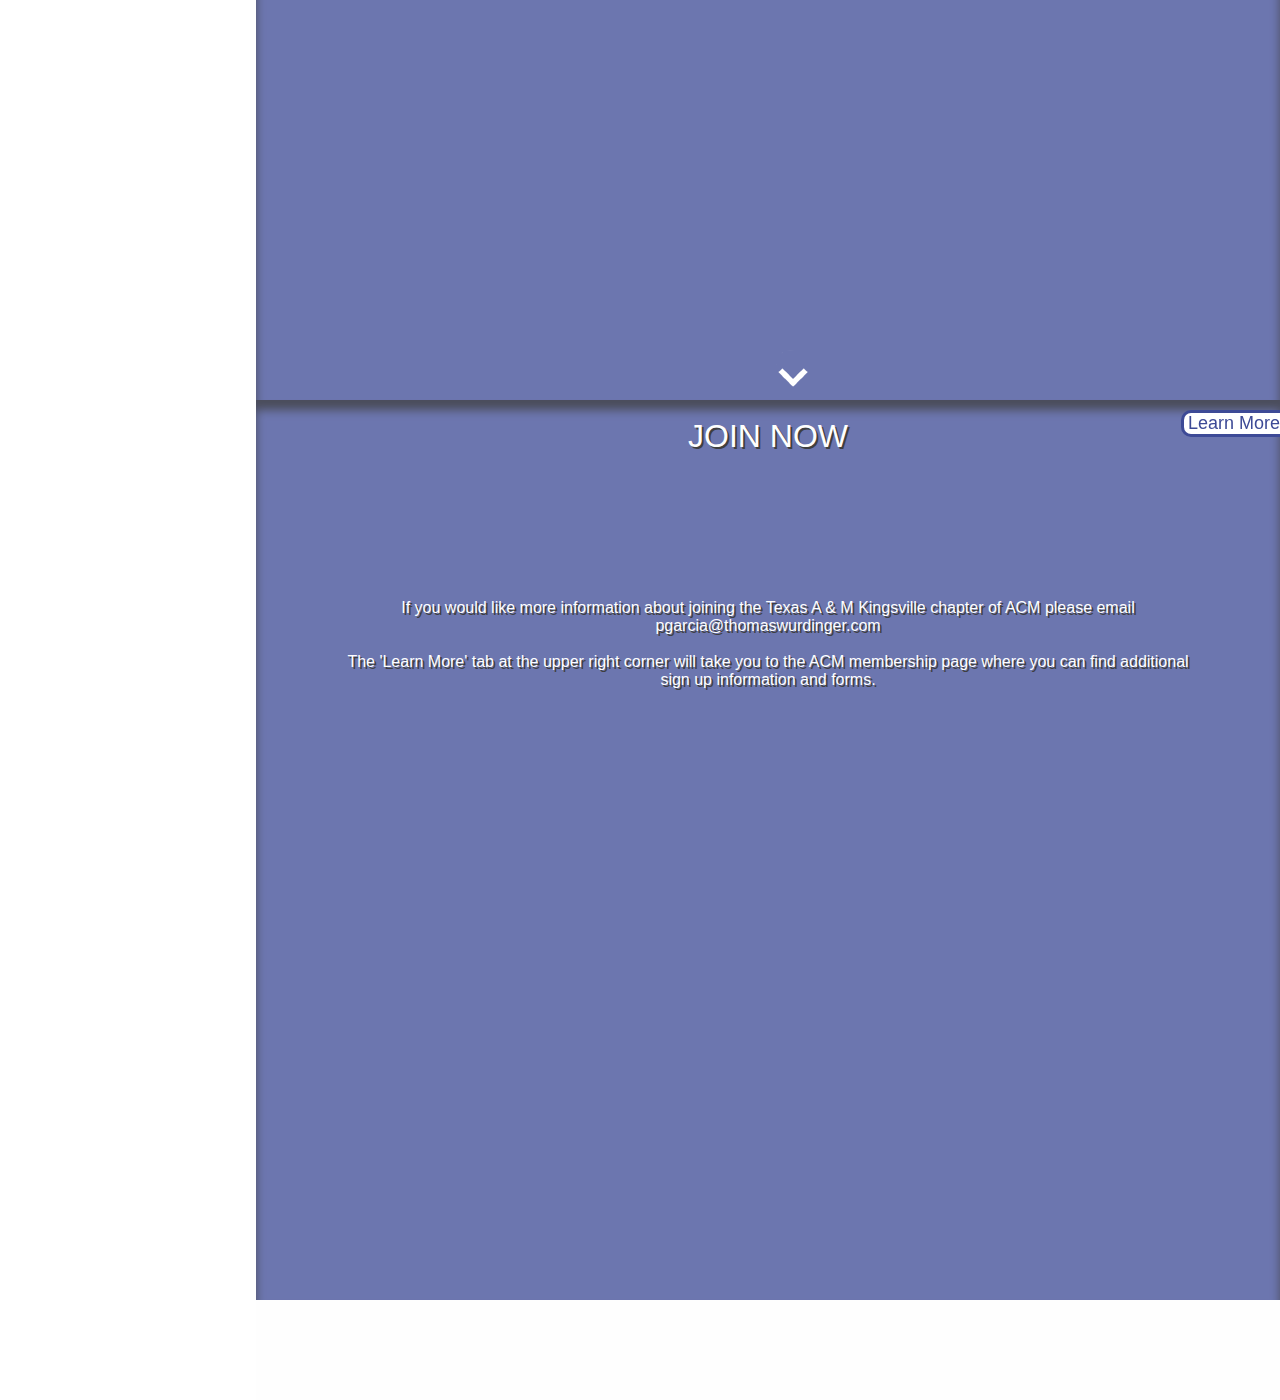
==== commit 4ba5f9a2: "added copyright info" ====
--- a/Use this one/index.html
+++ b/Use this one/index.html
@@ -176,8 +176,6 @@
  </div> 
 <!--Button Overlays-->
  </div>
- <p>&copy; 2016 | Texas A &amp; M University-Kingsville Association for Computing Machinery</p>
-
  <!--Beginning of Side Bar-->
  <div id="side-bar">
 <!--Home-->
@@ -280,6 +278,7 @@
 <p>&copy; 2016 | Texas A &amp; M University-Kingsville Association for Computing Machinery</p>
 
 </div>
+<p class="copyright" >&copy; 2016 | Texas A &amp; M University-Kingsville Association for Computing Machinery</p>
  
  </body>
  </html>
--- a/Use this one/css/style.css
+++ b/Use this one/css/style.css
@@ -434,6 +434,12 @@
   -o-transition-duration: 0.3s;
   transition-duration: 0.3s;
 }
+.copyright{
+	position:fixed;
+	bottom:0px;
+	z-index:-1;
+	right:18%
+}
 /******************************
  SLIDE 1 
 *******************************/
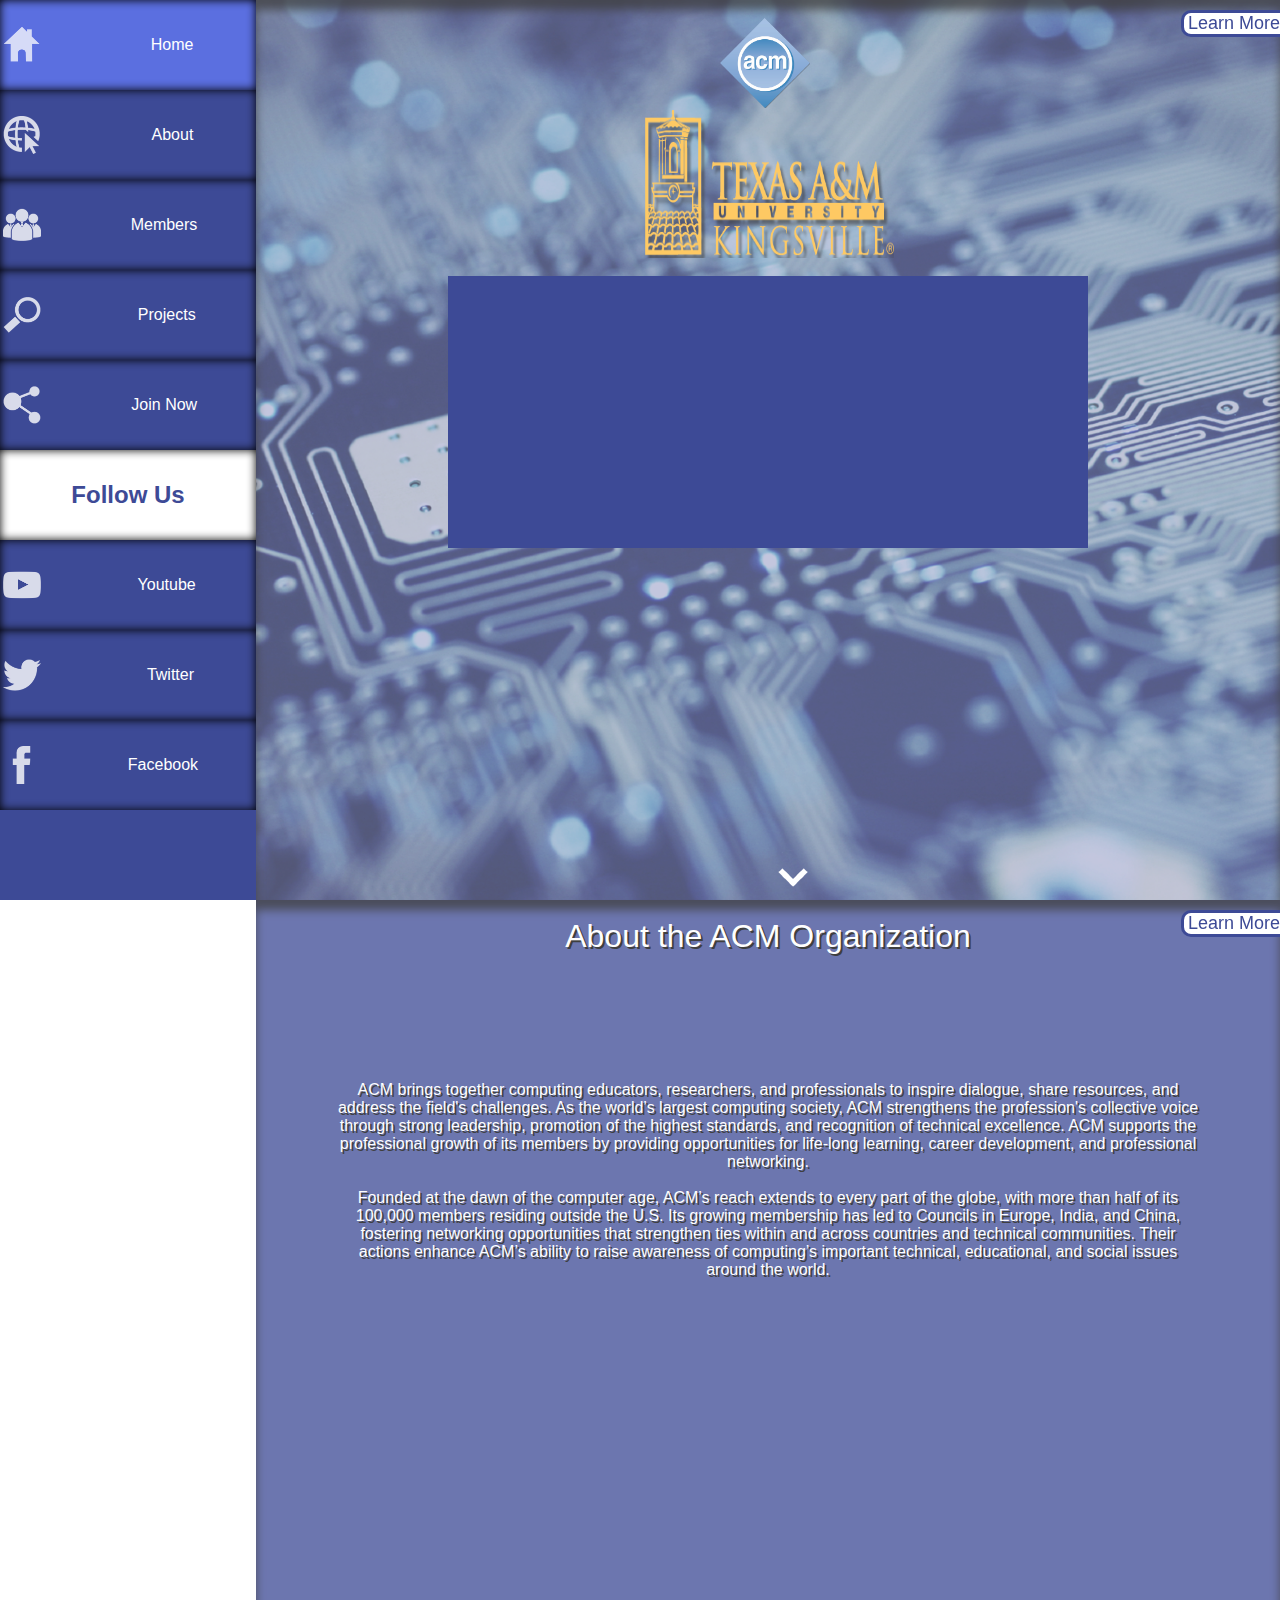
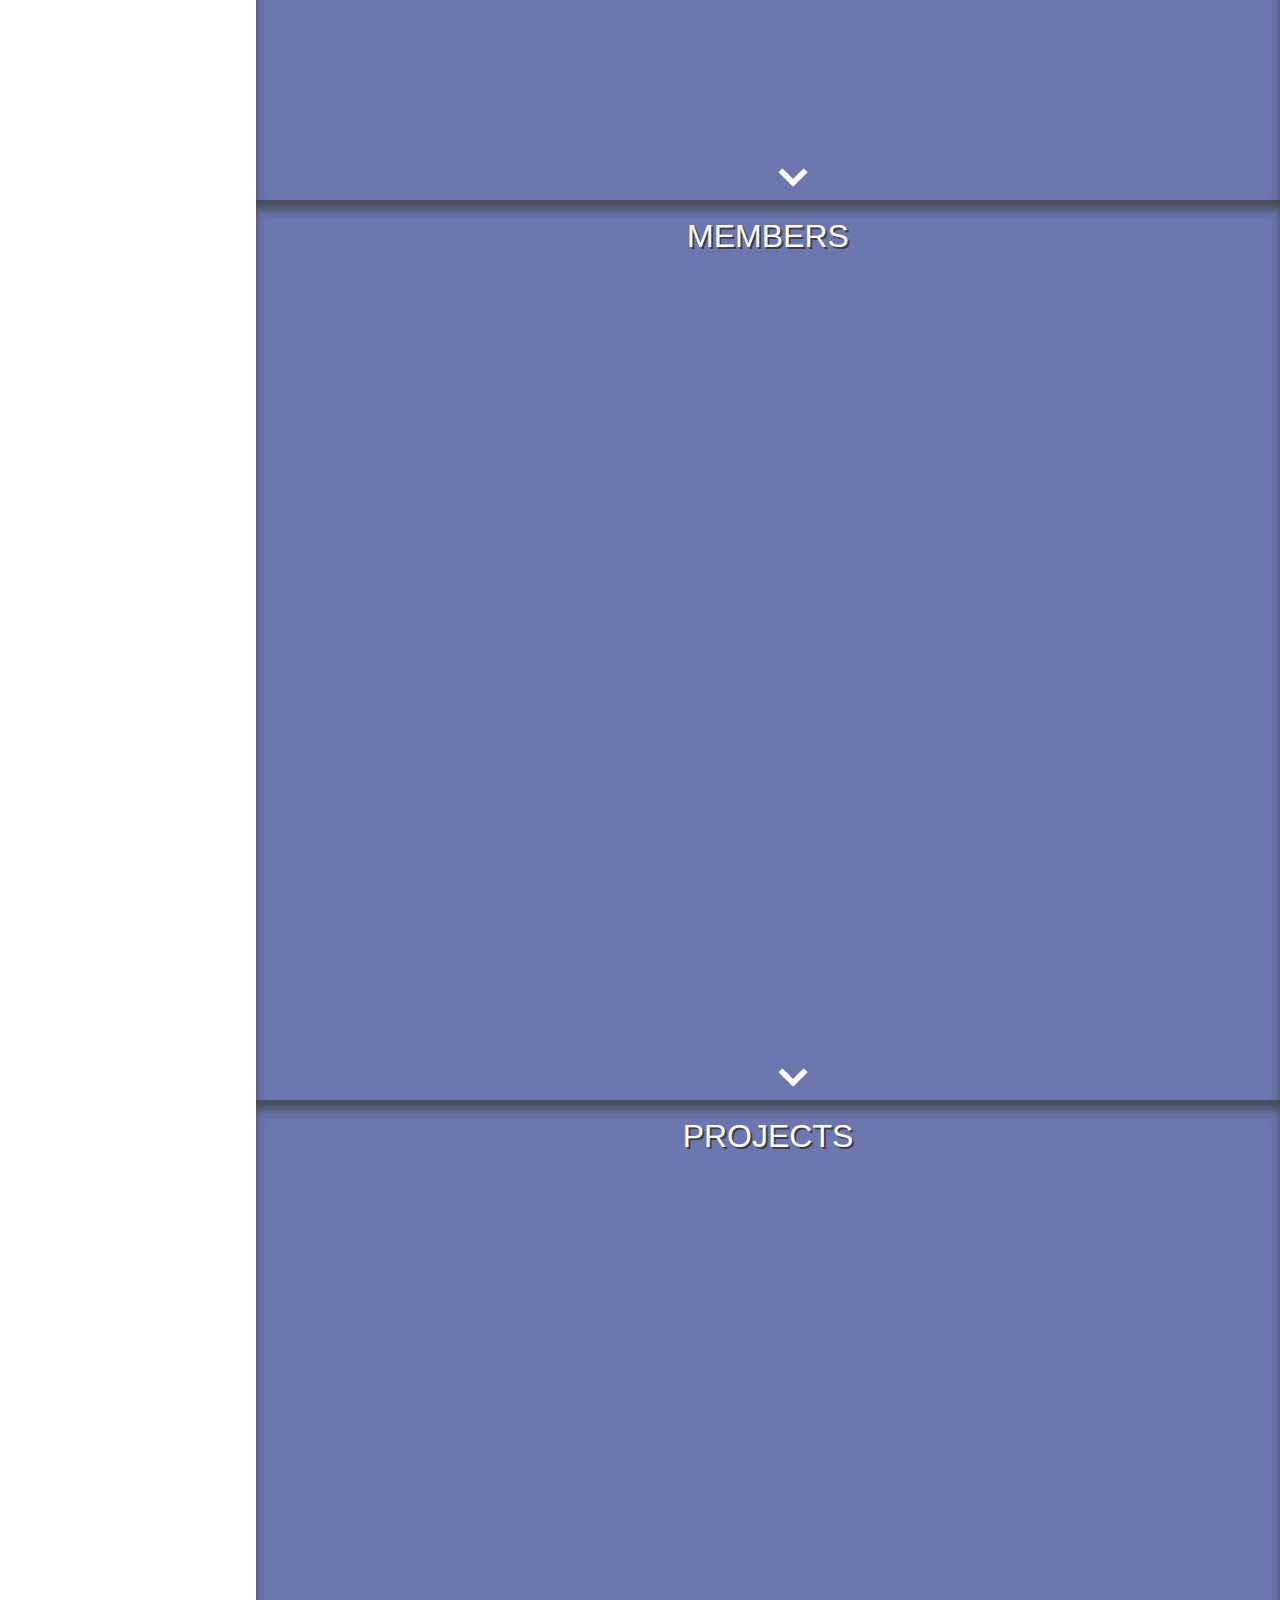
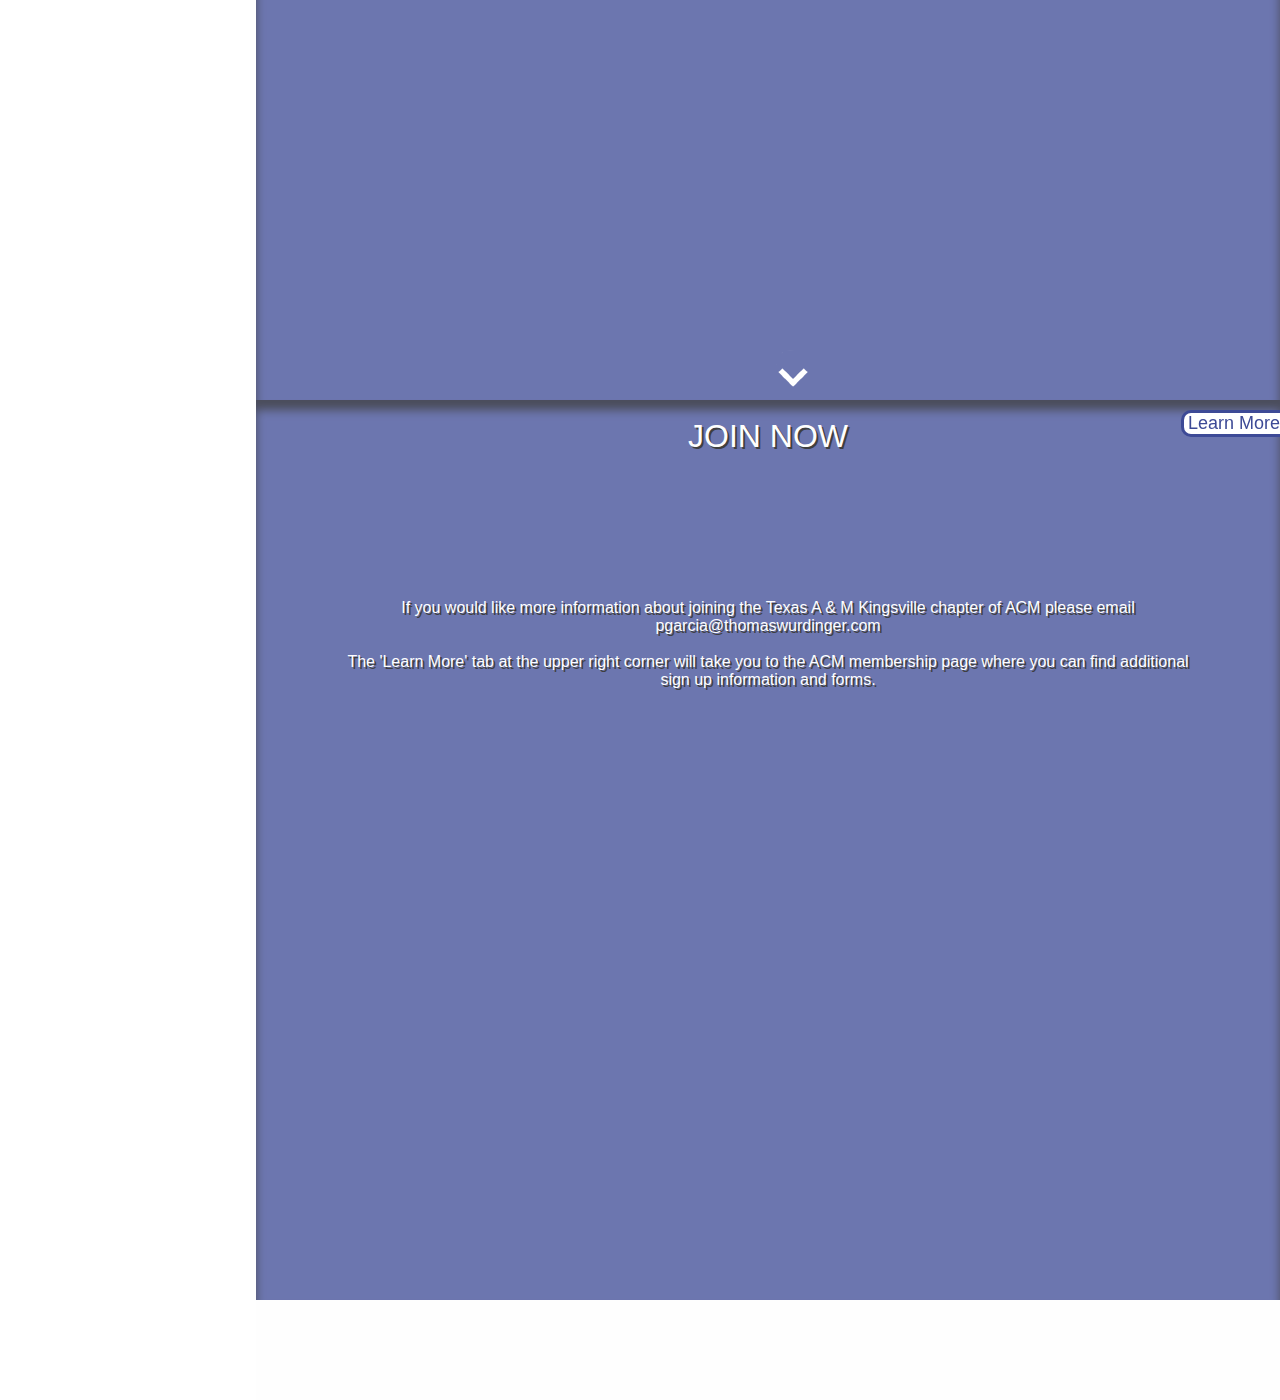
==== commit e93564b1: "edit 10/25/2016" ====
--- a/Use this one/index.html
+++ b/Use this one/index.html
@@ -5,6 +5,7 @@
 <meta content="text/html; charset=utf-8" http-equiv="Content-Type" />
 <meta name="viewport" content="width=device-width, initial-scale=1" />
 <title>Texas A &amp; M-Kingsville ACM</title>
+<link rel="shortcut icon" href="favicon.ico" type="image/x-icon" / >
 <link rel="stylesheet" type="text/css" href="css/cssreset-min.css" />
 <link rel="stylesheet" type="text/css" href="css/style.css" />
 <link rel="stylesheet" type="text/css" href="css/main_body.css" />
@@ -201,9 +202,10 @@
 <!--Follow Us-->
   <a class="buttons" title=""><span id="FU"data-slide="6" title="">
   <b>Follow Us</b></span></a>
-<!--Google Plus-->
-  <a href="#" class="buttons" data-slide="7" title=""> 
-  <span><img src="images/GooglePlus.png" alt=""/></span><span>Google Plus</span></a> 
+  <!--Youtube-->
+  <a href="#" class="buttons" data-slide="10" title=""> 
+  <span><img src="images/Youtube.png" alt=""/></span><span>Youtube</span>
+  </a>
 <!--Twitter-->
 <div id="twitterFeed" style="width:100%;">
   <a href="https://twitter.com/ACM_TAMUK" class="buttons" style="height:100%" data-slide="8" title=""> 
@@ -223,10 +225,7 @@
   <blockquote cite="https://www.facebook.com/acmtamuk" class="fb-xfbml-parse-ignore">
   <a href="https://www.facebook.com/acmtamuk">TAMUK-ACM</a></blockquote>
   </div></div>
-<!--Youtube-->
-  <a href="#" class="buttons" data-slide="10" title=""> 
-  <span><img src="images/Youtube.png" alt=""/></span><span>Youtube</span>
-  </a>
+
   </div>
 
  </div>
@@ -254,7 +253,7 @@
 </div>
 </a>
 <img id="FUsmall" src="images/FU.png" alt=""/>
-<a href="#" class="buttony" data-slide="6" title=""><img class="imgButton" src="images/GooglePlus.png" alt=""/></a>
+<a href="#" class="buttony" data-slide="9" title=""><img class="imgButton" src="images/Youtube.png" alt=""/></a>
 <div id="twitterFeed" style="width:100%;">
   <a href="#" class="buttony" data-slide="7" title="" style="height:100%;" ><img class="imgButton" src="images/Twitter.png" alt=""/></a> 
  
@@ -274,8 +273,6 @@
   <a href="https://www.facebook.com/acmtamuk">TAMUK-ACM</a></blockquote>
   </div>
   </div>
-<a href="#" class="buttony" data-slide="9" title=""><img class="imgButton" src="images/Youtube.png" alt=""/></a>
-<p>&copy; 2016 | Texas A &amp; M University-Kingsville Association for Computing Machinery</p>
 
 </div>
 <p class="copyright" >&copy; 2016 | Texas A &amp; M University-Kingsville Association for Computing Machinery</p>
--- a/Use this one/css/style.css
+++ b/Use this one/css/style.css
@@ -666,7 +666,7 @@
 	}
 	.main_body{
 		width:95%;
-		font-size:x-small;
+		font-size:small;
 	}
 	.follow_us{
     text-align:left;
@@ -689,5 +689,10 @@
 #side-bar{
 	display:none;
 }
-
-}
+.copyright {
+	font-size:x-small;
+	text-align:center;
+	right:15%;
+	left:18%;
+}
+}
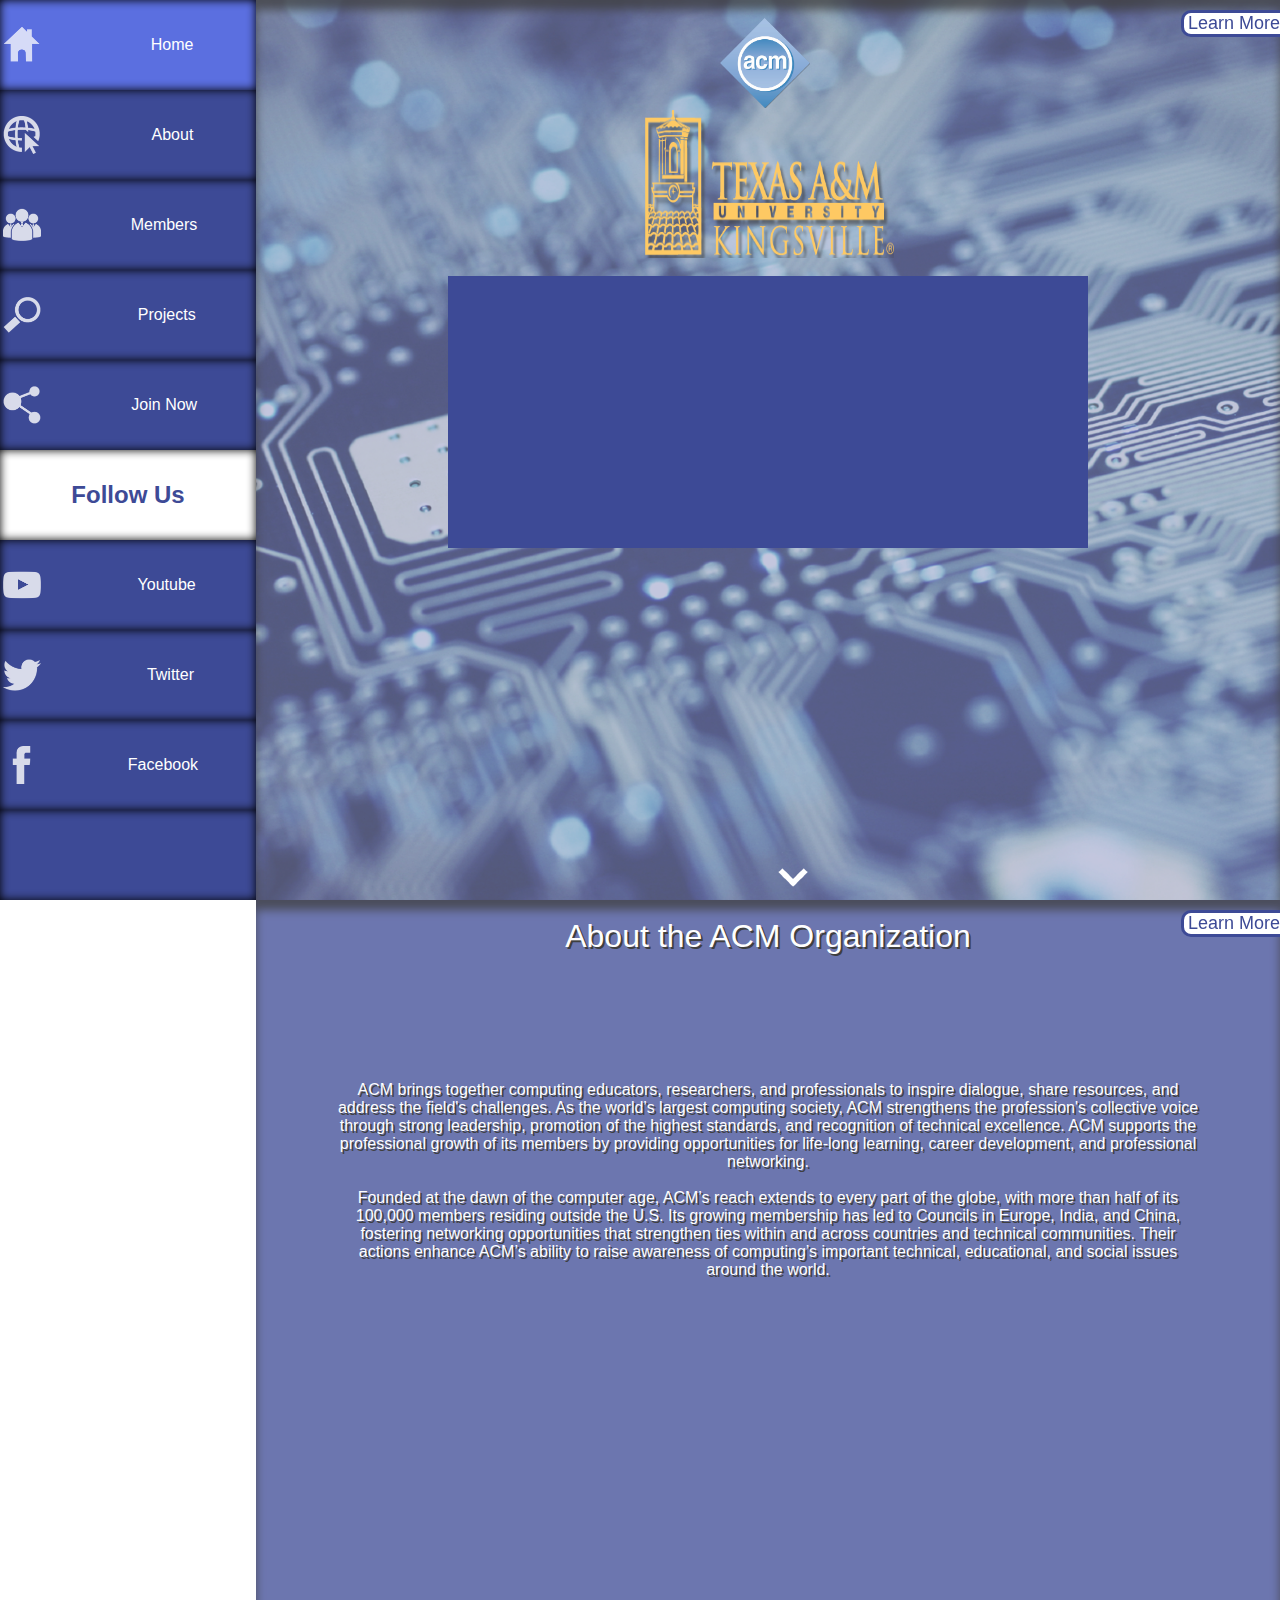
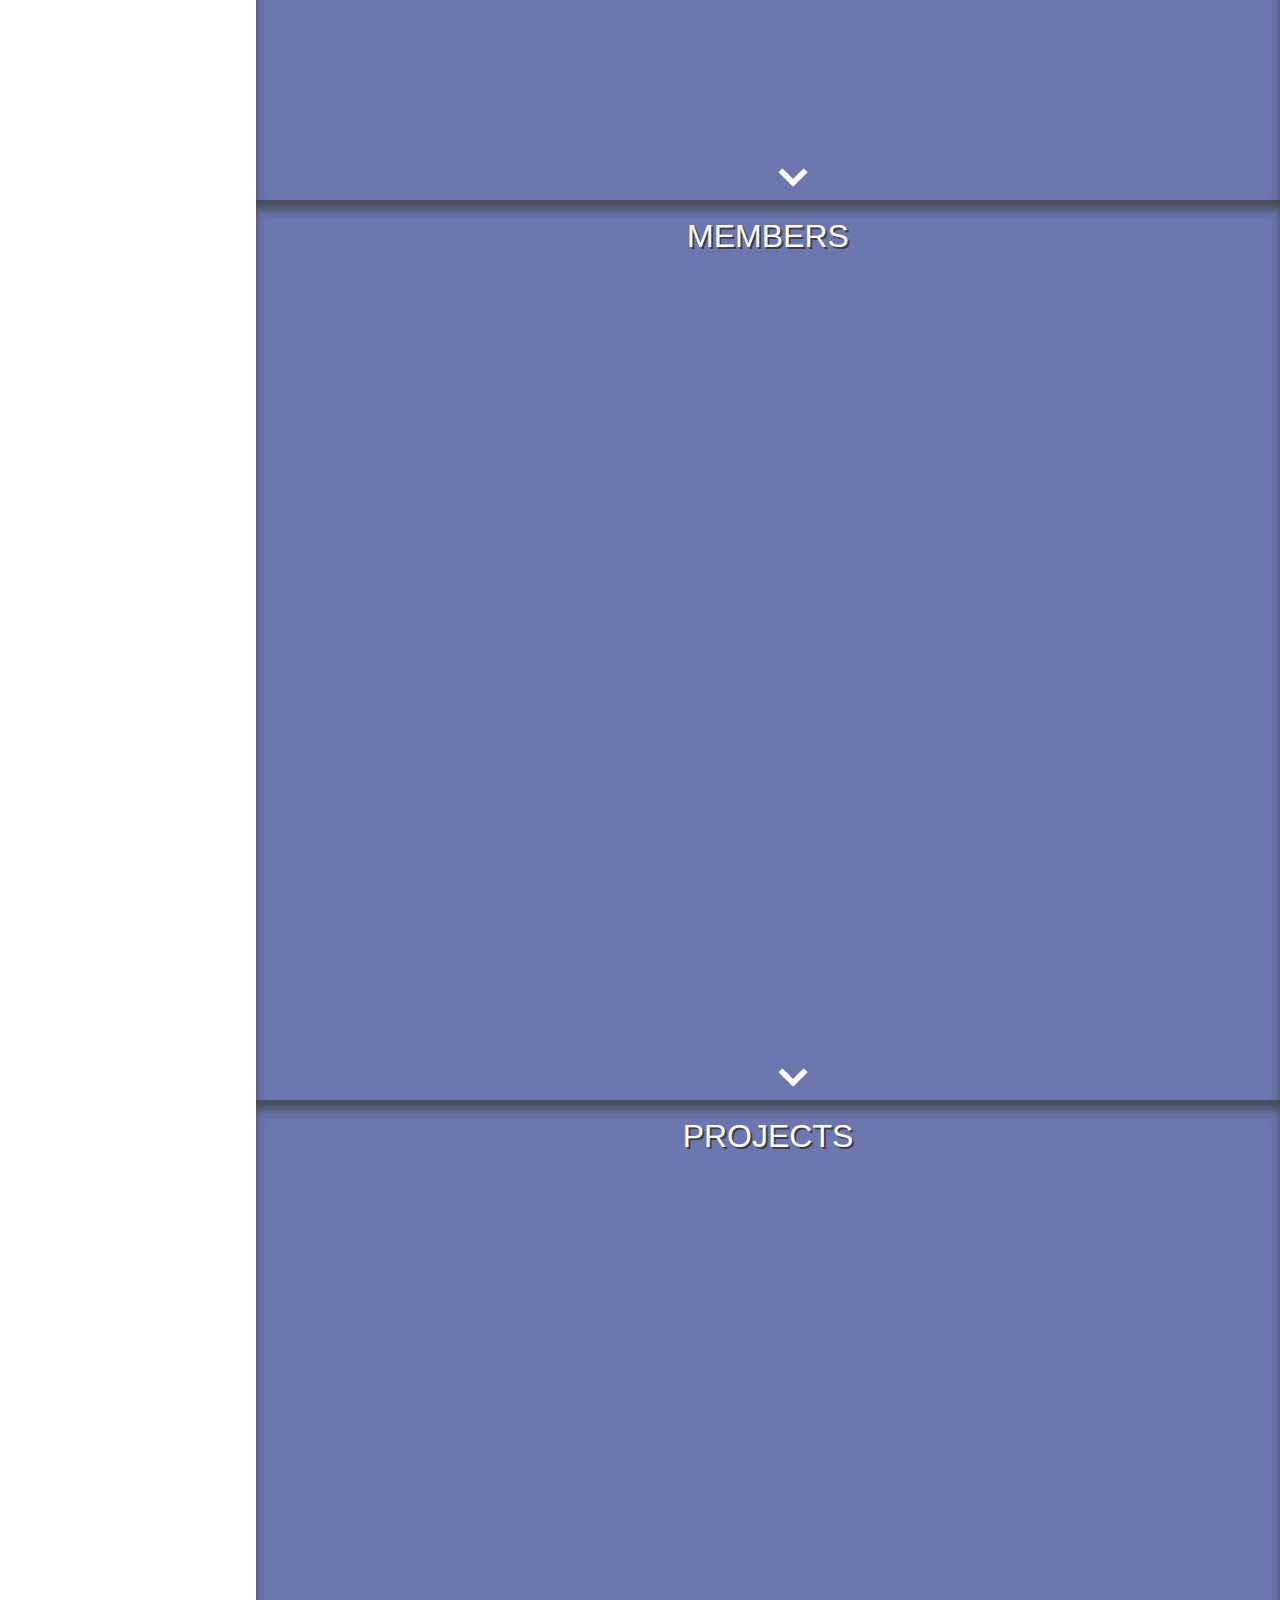
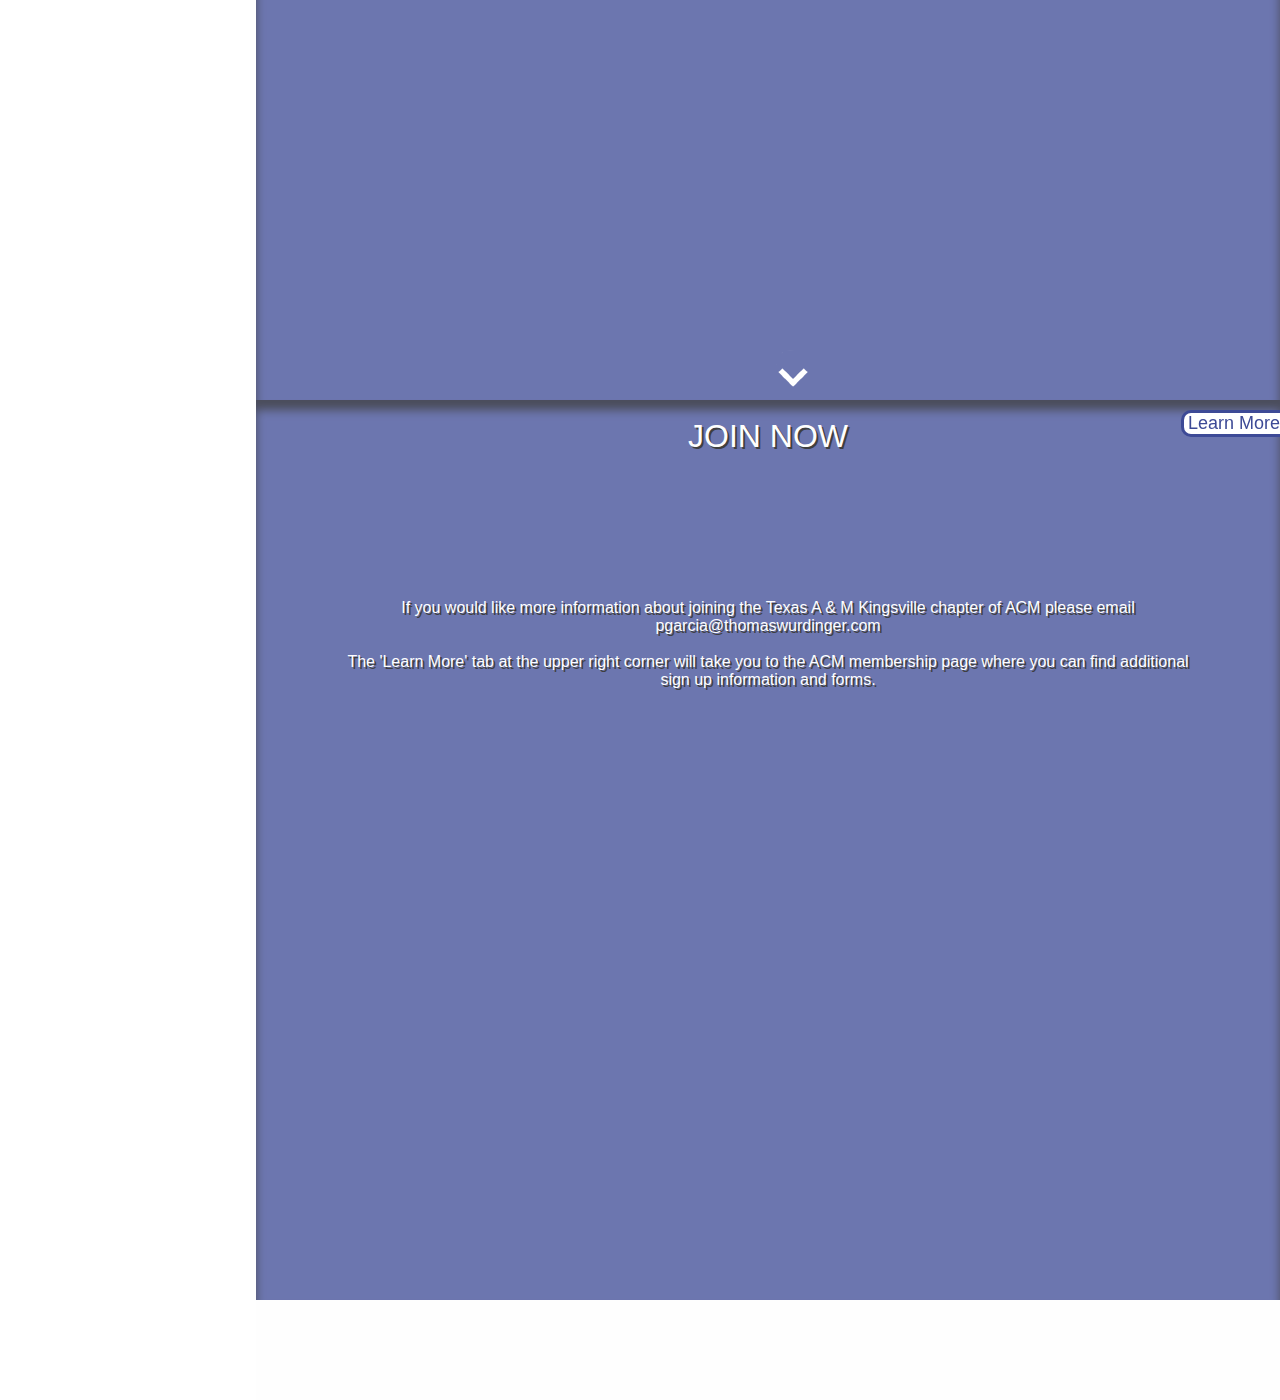
==== commit c6f1e46c: "edit 10/26/2016" ====
--- a/Use this one/index.html
+++ b/Use this one/index.html
@@ -225,7 +225,10 @@
   <blockquote cite="https://www.facebook.com/acmtamuk" class="fb-xfbml-parse-ignore">
   <a href="https://www.facebook.com/acmtamuk">TAMUK-ACM</a></blockquote>
   </div></div>
-
+ <!--Empty Space-->
+  <div class="buttons" data-slide="10" title=""> 
+  &nbsp;
+  </div>
   </div>
 
  </div>
@@ -273,7 +276,7 @@
   <a href="https://www.facebook.com/acmtamuk">TAMUK-ACM</a></blockquote>
   </div>
   </div>
-
+<div class="buttony" data-slide="9" title=""><img class="imgButton" src="images/Blank.png" alt=""/></div>
 </div>
 <p class="copyright" >&copy; 2016 | Texas A &amp; M University-Kingsville Association for Computing Machinery</p>
  
